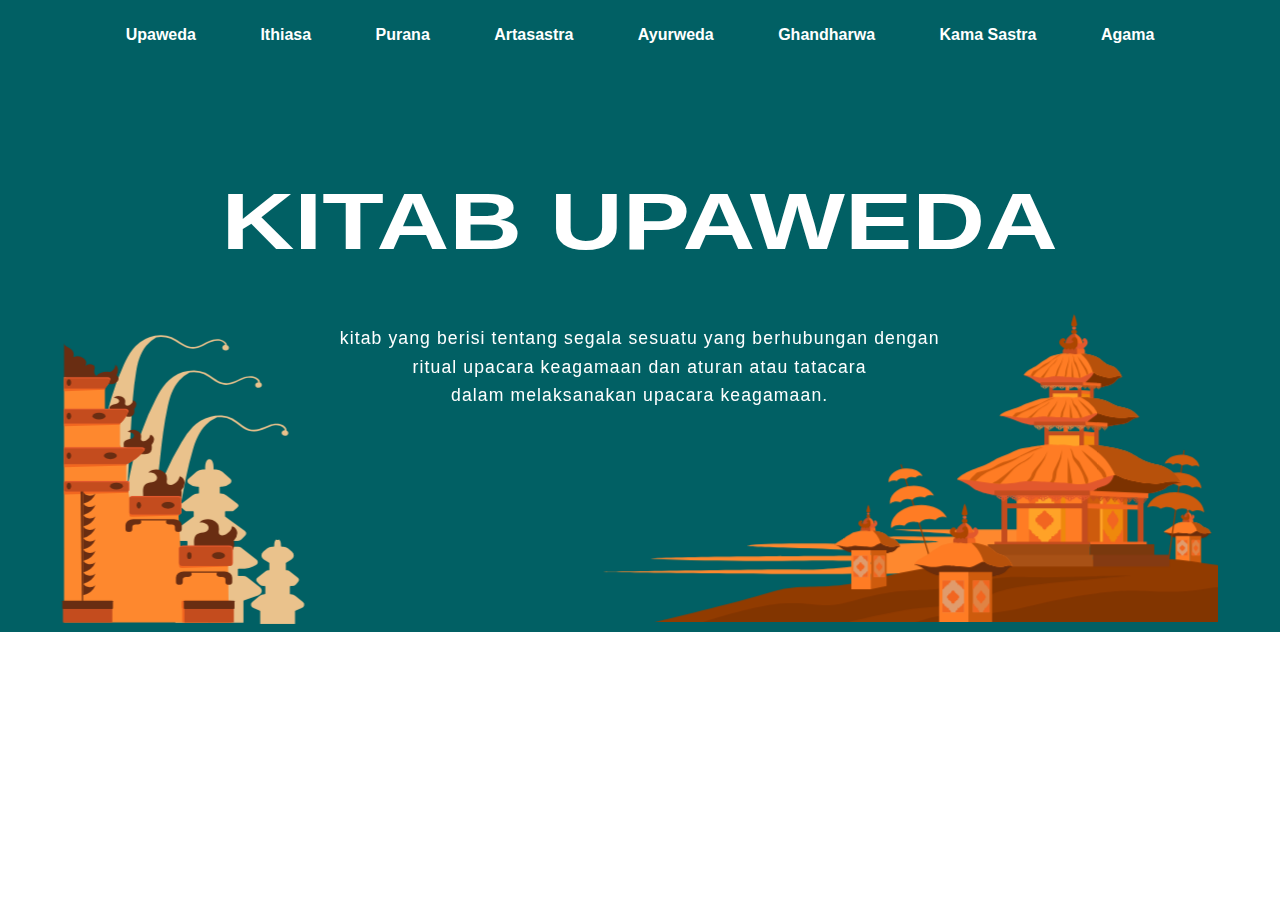
==== agama.html @ d9d5eea9 "Initial" ====
<!DOCTYPE html>
<html lang="en">
    <head>
        <meta charset="UTF-8">
        <meta name="viewport" content="width=device-width, initial-scale=1.0">
        <title>Main</title>
        <link rel="stylesheet" href="style/main.css">
        <style>
            .herotext{
                margin-bottom: 52px;
            }
        </style>
    </head>
    <body>
        <header>
            <nav class="navigation">
                <ul>
                    <strong>
                        <li>
                            <a href="">upaweda</a>
                        </li>
                        <li>
                            <a href="ithiasa.html">ithiasa</a>
                        </li>
                        <li>
                            <a href="purana.html">purana</a>
                        </li>
                        <li>
                            <a href="arthasastra.html">artasastra</a>
                        </li>
                        <li>
                            <a href="ayurweda.html">ayurweda</a>
                        </li>
                        <li>
                            <a href="ghandharwa.html">ghandharwa</a>
                        </li>
                        <li>
                            <a href="kamasastra.html">kama sastra</a>
                        </li>
                        <li>
                            <a href="agama.html">agama</a>
                        </li>
                    </strong>
                </ul>
            </nav>
        </header>
        <section class="container">
            <div class="banner">
                <h1 class="herotext">
                    <span>kitab upaweda</span>
                </h1>
                <div class="herocontainer">
                    <svg class="heropura" xmlns="http://www.w3.org/2000/svg" xmlns:xlink="http://www.w3.org/1999/xlink" viewBox="0 0 750 500"><defs><style>.cls-1{fill:none;}.cls-2{clip-path:url(#clip-path);}.cls-3{fill:#fff;}.cls-4{fill:#512109;}.cls-5{fill:#682d0c;}.cls-6{fill:#8e3900;}.cls-7{fill:#ad4600;}.cls-8{fill:#6b2d0b;}.cls-9{fill:#ff7c24;}.cls-10{fill:#b7510b;}.cls-11{fill:#ce5b0d;}.cls-12{fill:#e09b6c;}.cls-13{fill:#e08344;}.cls-14{fill:#913b00;}.cls-15{fill:#823500;}.cls-16{fill:#7c3200;}.cls-17{fill:#ef880c;}.cls-18{fill:#ffa227;}.cls-19{fill:#c66524;}.cls-20{fill:#7a390e;}.cls-21{fill:#9e4a12;}.cls-22{fill:#843a12;}.cls-23{fill:#a85116;}</style><clipPath id="clip-path"><rect class="cls-1" x="125" y="-125" width="500" height="750" transform="translate(625 -125) rotate(90)"/></clipPath></defs><g id="OBJECTS"><g class="cls-2"><path class="cls-3" d="M439.69,366.77c28.66,3.42-9.37,4-33.92,3.73C377.86,370.22,345,368.91,361,373s72.56,3.52,49.78,5.79-57.49,3-81.89,2.64S220.52,379.24,194,382.87s73.42,3.43,133.71,9.28-21.71,7.37-45.21,7.61-188.65.82-208.65,4.06c60,3.74,133.15,3.64,182.65,2.91s97.89,1.39,80.29,5.37-70.29,9.71-83.79,8.3-240.33,3.47-240.33,3.47,158.33,3.45,267.33,3,299-3,299-3l-29.57-64.44H364C369.9,361,428,365.38,439.69,366.77Z"/><path class="cls-4" d="M713.92,333s4.79,2.23,5,8.78a43.26,43.26,0,0,1-5.11,0Z"/><path class="cls-5" d="M708.69,341.79a9.93,9.93,0,0,1,5.23-8.78,25.74,25.74,0,0,1,1.8,8.78Z"/><path class="cls-6" d="M719.24,347.26l-.1-2.94s2.24-1.69,2.45-3.89-1.29-4.16-2.45-3.23,0,2.63.44,2.2c-.2.89-2.92,2.72-5.27,0v7.25Z"/><path class="cls-7" d="M715,336.58c-1.28-1-2.18.06-2.46,1.12s.84,1.59,1.12.69a2.38,2.38,0,0,1-1.5,2.25v3.71a9.48,9.48,0,0,0,2.59-.35C716.21,343.44,716.24,337.58,715,336.58Z"/><path class="cls-7" d="M708.35,346.23v-1.91s-2.78-1.69-3-3.89,1.6-4.16,3-3.23-.05,2.63-.55,2.2c.25.89,3.61,2.72,6.51,0v7.25Z"/><path class="cls-7" d="M715.43,332.2a1.62,1.62,0,1,1-1.62-1.62A1.62,1.62,0,0,1,715.43,332.2Z"/><path class="cls-6" d="M715,329.49a1.2,1.2,0,1,1-1.2-1.2A1.19,1.19,0,0,1,715,329.49Z"/><path class="cls-7" d="M715.46,326.79a1.65,1.65,0,0,1-3.3,0,43.21,43.21,0,0,1,1.65-7.21C714.31,319.58,715.46,325.87,715.46,326.79Z"/><path class="cls-5" d="M707.34,348.25s-.24-2.81.34-3.4a1,1,0,0,1,1.66.37c.81-1.12,2-.78,2.21.28,1-1.65,2-.93,2.12.1.47-1.88,1.87-1.22,2-.29a34.44,34.44,0,0,1,0,3.59Z"/><path class="cls-4" d="M720,348.46s.23-2.79-.27-3.61-1.19-.32-1.1.59c-.27-1.08-1.43-1.47-1.52.07-.09-1.26-1.65-1.49-1.65-.06s.16,3.45.16,3.45Z"/><path class="cls-8" d="M697.84,371.67a41.21,41.21,0,0,1-4-2c-1.91-1.08-4.81-4.87-8.93-5.89,4.65-2.64,22.31-6.62,26.84-7.41s16.58,0,17.55.49,12,8.2,12,8.2a5.78,5.78,0,0,0-2.95,2.16,7.39,7.39,0,0,1-4.36,3.9c-2.46.8-5.45,1.88-5.45,1.88Z"/><path class="cls-8" d="M729.27,356.9a20.63,20.63,0,0,0-3.53-.46c0,3-1,5.38-3.17,8.12-2,2.46-5.71,3.58-7.59,6L728.52,373s3-1.08,5.45-1.88a7.39,7.39,0,0,0,4.36-3.9,5.78,5.78,0,0,1,2.95-2.16S730.24,357.35,729.27,356.9Z"/><path class="cls-9" d="M706.28,348.25s-4.1,1-5.41,1.62-2.22,1.86-4.1,3-2.46,2.2-4.34,3.83-6.48,3.95-7.55,7.09c5,0,8.28,2.44,12.38,1.86s3.61-1.39,7-1a64.89,64.89,0,0,0,6.72.58c3.52.11,4.92,1.86,8.44-.47s5.08-3.83,6.31-2.32,7.95,4.18,10.74,2.9a5.82,5.82,0,0,1,4.84-.23s-2-6.47-5.91-8-4.26-2.81-6.8-5.25-8.52-3.6-8.52-3.6-3.39-.35-4.59.19-1.92-.22-3.12-.3a6.26,6.26,0,0,0-2,0C709.67,348.25,707.75,347.63,706.28,348.25Z"/><path class="cls-10" d="M735.37,357.1c-3.93-1.53-4.26-2.81-6.8-5.25s-8.52-3.6-8.52-3.6-1.15-.12-2.35-.11a26,26,0,0,1,3.22,4.29,34.22,34.22,0,0,1,3.69,9.39,1.41,1.41,0,0,1,1.09.61c1.23,1.51,7.95,4.18,10.74,2.9a5.82,5.82,0,0,1,4.84-.23S739.31,358.63,735.37,357.1Z"/><rect class="cls-11" x="716.16" y="369.34" width="13.37" height="42.77" transform="translate(1445.68 781.44) rotate(180)"/><rect class="cls-9" x="699.18" y="369.34" width="16.98" height="42.77"/><rect class="cls-12" x="701.07" y="375.47" width="12.36" height="23.31"/><path class="cls-4" d="M713.44,392.15a2,2,0,0,0-1.31,2h-.66v.62h-.62v.75H709.8v1.23s-1.27.16-1.21,1.93h4.85Z"/><path class="cls-4" d="M709.79,386.21v-.89H709v-.55h-.44v-.44h-.48a1.45,1.45,0,0,0-.94-1.46,1.46,1.46,0,0,0-.95,1.46h-.48v.44h-.44v.55h-.76v.89s-.92.11-.88,1.39.88,1.4.88,1.4v.89h.76v.54h.44v.45h.48a1.46,1.46,0,0,0,.95,1.45,1.44,1.44,0,0,0,.94-1.45h.48v-.45H709v-.54h.77V389s.91-.12.87-1.4S709.79,386.21,709.79,386.21Z"/><path class="cls-4" d="M701.07,392.15a2,2,0,0,1,1.32,2H703v.62h.62v.75h1.05v1.23s1.27.16,1.22,1.93h-4.86Z"/><path class="cls-4" d="M713.44,382a2,2,0,0,1-1.31-2h-.66v-.62h-.62v-.75H709.8V377.4s-1.27-.16-1.21-1.93h4.85Z"/><path class="cls-4" d="M701.07,382a2,2,0,0,0,1.32-2H703v-.62h.62v-.75h1.05V377.4s1.27-.16,1.22-1.93h-4.86Z"/><rect class="cls-13" x="718.51" y="375.47" width="9.55" height="23.31"/><path class="cls-4" d="M728.05,392.15c-.23.1-.95.52-1,2h-.51v.62h-.47v.75h-.82v1.23s-1,.16-.93,1.93h3.74Z"/><path class="cls-4" d="M725.23,386.21v-.89h-.58v-.55h-.35v-.44h-.36c-.05-1.09-.57-1.39-.74-1.46s-.68.37-.73,1.46h-.37v.44h-.34v.55h-.59v.89s-.7.11-.68,1.39.68,1.4.68,1.4v.89h.59v.54h.34v.45h.37c0,1.08.56,1.38.73,1.45s.69-.37.74-1.45h.36v-.45h.35v-.54h.58V389s.71-.12.68-1.4S725.23,386.21,725.23,386.21Z"/><path class="cls-4" d="M718.51,392.15c.23.1,1,.52,1,2H720v.62h.47v.75h.82v1.23s1,.16.93,1.93h-3.74Z"/><path class="cls-4" d="M728.05,382c-.23-.1-.95-.52-1-2h-.51v-.62h-.47v-.75h-.82V377.4s-1-.16-.93-1.93h3.74Z"/><path class="cls-4" d="M718.51,382c.23-.1,1-.52,1-2H720v-.62h.47v-.75h.82V377.4s1-.16.93-1.93h-3.74Z"/><path class="cls-14" d="M690.91,404.74a.74.74,0,0,1-.65-.81l18.2-164.12a.74.74,0,0,1,.81-.65.73.73,0,0,1,.64.81l-18.2,164.12A.73.73,0,0,1,690.91,404.74Z"/><path class="cls-11" d="M702.15,303.34c-17.65-2-33.48,8.19-36.89,23.06,0,0,7.46-6,16.15,1.79,9.58-7.75,18.25,2,18.25,2s8.72-6.87,19.46,2.15c6.2-4,11.49-1.9,14,1.55C733,318.66,719.81,305.29,702.15,303.34Z"/><path class="cls-11" d="M705.48,273.31c-13.94-1.55-26.44,6.47-29.14,18.22,0,0,5.9-4.72,12.76,1.41,7.56-6.12,14.41,1.6,14.41,1.6s6.89-5.42,15.38,1.7c4.89-3.13,9.07-1.5,11,1.23C729.87,285.41,719.43,274.85,705.48,273.31Z"/><path class="cls-11" d="M708.49,246.17c-10.74-1.19-20.36,5-22.44,14,0,0,4.54-3.62,9.82,1.09,5.83-4.71,11.11,1.23,11.11,1.23s5.3-4.17,11.83,1.32c3.77-2.41,7-1.16,8.5.94C727.27,255.5,719.23,247.36,708.49,246.17Z"/><path class="cls-14" d="M779,415.68c-49,.32-73.88-17.9-112.44-8.95s-71.44-9-111.5,0S482,408.83,461,409.91s-59.41,5.17-120.91,24.67-85.47,4.5-122.23,19.5-175.3,57-175.3,57H779Z"/><path class="cls-15" d="M106.69,512.8S189.35,475,231.35,471.69s43.61,11.31,90.14-6S392.69,453,414,450s64.18-20.51,103.76-18.42,96.22-2.48,128.56-1.86C548,441,503.46,443.91,480.62,457.61s-53.38,17.62-82.66,20.5S282.69,505,252,524.33,106.69,512.8,106.69,512.8Z"/><path class="cls-15" d="M398.9,496.47c-8.87,3.62-23.68,8.81-41,14.61H779V447.57c-13.75-1.38-27.83-1.83-42.93,1.55C696,458.07,663,451.22,642,452.3S582.62,457.47,521.13,477,435.66,481.47,398.9,496.47Z"/><path class="cls-14" d="M411.34,422.62a.73.73,0,0,1-.89-.53l-38.7-160.53a.73.73,0,1,1,1.41-.35l38.71,160.53A.72.72,0,0,1,411.34,422.62Z"/><path class="cls-9" d="M387.42,323.44c-17.27,4.17-28.7,19.1-26.85,34.24,0,0,5-8.14,15.8-3.8,6.37-10.55,17.85-4.31,17.85-4.31s5.86-9.42,19-4.59c4.47-5.83,10.15-5.7,13.66-3.3C421.67,327.36,404.69,319.28,387.42,323.44Z"/><path class="cls-9" d="M380.34,294.07c-13.64,3.29-22.67,15.08-21.21,27.05,0,0,3.94-6.44,12.48-3,5-8.33,14.1-3.4,14.1-3.4s4.63-7.44,15-3.63c3.54-4.6,8-4.5,10.8-2.6C407.39,297.16,394,290.78,380.34,294.07Z"/><path class="cls-9" d="M373.94,267.54c-10.51,2.53-17.46,11.61-16.33,20.82,0,0,3-4.95,9.6-2.31,3.88-6.42,10.86-2.62,10.86-2.62s3.57-5.73,11.58-2.8c2.73-3.54,6.18-3.46,8.31-2C394.77,269.92,384.44,265,373.94,267.54Z"/><path class="cls-4" d="M578.5,61.63s9.93,4.64,10.39,18.23a90.84,90.84,0,0,1-10.61,0Z"/><path class="cls-5" d="M567.65,79.86A20.61,20.61,0,0,1,578.5,61.63a53.49,53.49,0,0,1,3.75,18.23Z"/><path class="cls-6" d="M589.55,91.22l-.21-6.11s4.65-3.5,5.08-8.07-2.69-8.64-5.08-6.7.07,5.44.91,4.57c-.42,1.84-6.07,5.63-10.94-.1v15Z"/><path class="cls-7" d="M580.67,69.05c-2.66-2.07-4.54.13-5.12,2.33s1.75,3.3,2.33,1.42a5,5,0,0,1-3.11,4.67v7.7a21,21,0,0,0,5.38-.71C583.26,83.29,583.32,71.12,580.67,69.05Z"/><path class="cls-7" d="M566.93,89.09v-4s-5.75-3.5-6.27-8.07,3.31-8.64,6.27-6.7-.08,5.44-1.13,4.57c.52,1.84,7.5,5.63,13.51-.1v15Z"/><path class="cls-7" d="M581.64,60a3.36,3.36,0,1,1-3.36-3.36A3.36,3.36,0,0,1,581.64,60Z"/><circle class="cls-6" cx="578.28" cy="54.32" r="2.48"/><path class="cls-7" d="M581.71,48.72a3.43,3.43,0,0,1-6.86,0c0-1.9,3-15,3.43-15C579.31,33.76,581.71,46.82,581.71,48.72Z"/><path class="cls-5" d="M564.84,93.27s-.5-5.83.72-7.06c1.68-1.69,3.17.06,3.43.77,1.68-2.33,4.14-1.62,4.6.59,2-3.44,4.14-1.95,4.4.19,1-3.88,3.88-2.53,4.14-.58a68.3,68.3,0,0,1,0,7.44Z"/><path class="cls-4" d="M591.09,93.72s.48-5.81-.55-7.51-2.47-.67-2.28,1.23c-.56-2.24-3-3.06-3.17.14-.18-2.62-3.41-3.09-3.41-.13s.33,7.17.33,7.17Z"/><path class="cls-6" d="M545.12,141.88a85.1,85.1,0,0,1-8.35-4c-4-2.26-10-10.13-18.54-12.24,9.63-5.48,46.29-13.74,55.7-15.39s34.42.11,36.43,1,24.92,17,24.92,17-4.29,1.32-6.11,4.47-3.93,6.46-9,8.11-11.32,3.9-11.32,3.9Z"/><path class="cls-16" d="M610.36,111.23a42,42,0,0,0-7.32-1c0,6.29-.28,12.48-4.7,18.16-4.18,5.1-7.8,10.21-11.7,15.32l22.17,1s6.2-2.25,11.32-3.9,7.21-5,9-8.11,6.11-4.47,6.11-4.47S612.37,112.15,610.36,111.23Z"/><path class="cls-9" d="M562.64,93.26s-8.51,2.17-11.23,3.38-4.6,3.86-8.51,6.27-5.1,4.59-9,8-13.44,8.21-15.65,14.72c10.38,0,17.18,5.07,25.69,3.86s7.49-2.89,14.46-2.17,6.64,1,14,1.21,10.21,3.86,17.53-1,10.55-8,13.1-4.82,16.5,8.68,22.29,6,10-.48,10-.48S631.2,114.82,623,111.64s-8.84-5.83-14.12-10.9-17.69-7.48-17.69-7.48-7-.72-9.53.4-4-.46-6.46-.63a14.17,14.17,0,0,0-4.2,0C569.67,93.26,565.7,92,562.64,93.26Z"/><path class="cls-11" d="M547.8,106.24c-2,1.53-4.19,2.29-6.13,4s-3.33,3.86-5.14,5.43a16.49,16.49,0,0,1-4.82,2.75,4.36,4.36,0,0,0-1.77,1.06,7.43,7.43,0,0,0-1.06,1.79c-.4.83-1.68,3.06-2.59,5.34,1,.23,2.06.48,3.05.75a39.21,39.21,0,0,1,5.49-8.08c5.11-5.53,11.29-8.53,16-14.85a27,27,0,0,1,2.65-2.4,73.81,73.81,0,0,1,9.62-7.83C558.88,94.3,551.59,103.32,547.8,106.24Z"/><path class="cls-11" d="M558.6,99.77c-2.05,5.72-6.13,8.79-9.3,13.11-2,2.77-3.71,6.1-5.59,9.12a53.13,53.13,0,0,1-3.71,5.27c-.53.65-1.3,1.31-1.9,2.13a21.8,21.8,0,0,0,3.8.22q3.09-6.57,6.17-13.14a14,14,0,0,1,2.12-3.56c.69-.73,1.58-2.25,2.3-2.91a21.16,21.16,0,0,0,4.3-5.58A17.62,17.62,0,0,0,558.6,99.77Z"/><path class="cls-11" d="M594.38,119.58a28.56,28.56,0,0,0-2.71-6.51q-4.41-8.34-9.35-15.95c2.81,8.11,6.79,15.11,9.85,23,.25.64.9,3.3,1.46,4.85.46-.31.88-.6,1.3-.87A22.44,22.44,0,0,0,594.38,119.58Z"/><path class="cls-11" d="M585.63,129.47c.63-2.39-.66-6.64-1.22-8.81q-1.26-4.91-2.53-9.79a19.94,19.94,0,0,0-.83-2.68c-.53-1.2-1.29-2.13-1.8-3.36-1.4-3.34-1-6.72-2.67-9.75a44.62,44.62,0,0,1,1.23,7.78,29.15,29.15,0,0,0,.48,3.41,32.89,32.89,0,0,0,1.62,4.76A70.17,70.17,0,0,1,584,127.29a22.85,22.85,0,0,0,.45,2.57,9.43,9.43,0,0,0,1.18-.27C585.61,129.54,585.62,129.51,585.63,129.47Z"/><path class="cls-11" d="M577.38,124.85q-.24-3.1-.5-6.2c-.39-4.73-.81-9.46-1.34-14.16,0,8.1-.18,16.22-.1,24.32.81.13,1.57.28,2.3.44A35.94,35.94,0,0,0,577.38,124.85Z"/><path class="cls-11" d="M571.18,106.1c-.77,3.22-1.55,6.44-2.32,9.66a34.3,34.3,0,0,0-.86,4.45c-.18,1.68-.11,3.42-.37,5.07a16.35,16.35,0,0,1-.83,2.93c.56,0,1.18.09,1.9.13,1.2-3.37.83-8.46,1.46-12,.24-1.33.54-2.63.8-4a87.26,87.26,0,0,0,1.65-15.75C572,100.7,571.92,103.06,571.18,106.1Z"/><path class="cls-11" d="M560.31,116.58c.41-1.22.88-2.4,1.32-3.6a79.53,79.53,0,0,0,3.76-14.85c-1,3.42-1.55,6-2.68,8.76l-3.6,8.67a29.94,29.94,0,0,0-1.45,4.06c-.4,1.58-.56,3.31-1,4.84a13.81,13.81,0,0,1-1.25,2.65c.63,0,1.34,0,2.18.1C558.92,124.25,559.28,119.59,560.31,116.58Z"/><path class="cls-10" d="M623,111.64c-8.16-3.18-8.84-5.83-14.12-10.9s-17.69-7.48-17.69-7.48-2.38-.24-4.86-.23A55.36,55.36,0,0,1,593,102c3.74,6.06,6.29,13.8,7.66,19.49A3,3,0,0,1,603,122.7c2.55,3.13,16.5,8.68,22.29,6s10-.48,10-.48S631.2,114.82,623,111.64Z"/><rect class="cls-4" x="568.09" y="138.76" width="4.39" height="27.73"/><polygon class="cls-17" points="584.92 165.06 601.23 166.58 601.23 150.14 584.92 148.62 584.92 165.06"/><polygon class="cls-4" points="584.92 153.38 601.23 154.9 601.23 150.14 584.92 148.62 584.92 153.38"/><rect class="cls-18" x="549.66" y="148.62" width="35.26" height="16.44"/><rect class="cls-5" x="549.66" y="148.62" width="35.26" height="4.76"/><rect class="cls-5" x="548.54" y="138.76" width="4.39" height="27.73"/><rect class="cls-5" x="582.72" y="138.76" width="4.39" height="27.73"/><rect class="cls-5" x="597.26" y="138.76" width="4.39" height="27.73"/><polygon class="cls-4" points="588.67 141.14 610.25 142.66 610.25 137.9 588.67 136.38 588.67 141.14"/><rect class="cls-5" x="538.5" y="136.38" width="50.18" height="4.76"/><path class="cls-13" d="M548.53,141.14h-10s-.21,2.39,1.5,2.36c.29,1.43,1.94,1.17,1.94,1.17a1.58,1.58,0,1,0,3.16,0s1.64.26,1.93-1.17C548.74,143.53,548.53,141.14,548.53,141.14Zm-9.16,1c.12-.45,2-.39,2-.37C539.62,142.77,539.25,142.57,539.37,142.12Zm1.54,1.4c-.24-.61,1.37-1.13,1.37-1.13C541.88,143.81,541.16,144.14,540.91,143.52Zm2.61,2a.58.58,0,0,1-.58-.58c0-.32.58-2.83.58-2.83s.57,2.51.57,2.83A.57.57,0,0,1,543.52,145.52Zm2.6-2c-.24.62-1,.29-1.37-1.13C544.75,142.39,546.36,142.91,546.12,143.52Zm-.42-1.77s1.84-.08,2,.37S547.41,142.77,545.7,141.75Z"/><path class="cls-13" d="M558.58,141.14h-10s-.21,2.39,1.5,2.36c.29,1.43,1.93,1.17,1.93,1.17a1.58,1.58,0,1,0,3.16,0s1.65.26,1.94-1.17C558.79,143.53,558.58,141.14,558.58,141.14Zm-9.17,1c.12-.45,2-.39,2-.37C549.67,142.77,549.29,142.57,549.41,142.12Zm1.55,1.4c-.24-.61,1.37-1.13,1.37-1.13C551.92,143.81,551.2,144.14,551,143.52Zm2.6,2a.57.57,0,0,1-.57-.58c0-.32.57-2.83.57-2.83s.58,2.51.58,2.83A.58.58,0,0,1,553.56,145.52Zm2.6-2c-.24.62-1,.29-1.37-1.13C554.79,142.39,556.4,142.91,556.16,143.52Zm-.41-1.77s1.84-.08,2,.37S557.45,142.77,555.75,141.75Z"/><path class="cls-13" d="M568.62,141.14h-10s-.21,2.39,1.5,2.36c.29,1.43,1.94,1.17,1.94,1.17a1.58,1.58,0,1,0,3.16,0s1.64.26,1.93-1.17C568.83,143.53,568.62,141.14,568.62,141.14Zm-9.16,1c.12-.45,2-.39,2-.37C559.71,142.77,559.34,142.57,559.46,142.12Zm1.54,1.4c-.24-.61,1.37-1.13,1.37-1.13C562,143.81,561.24,144.14,561,143.52Zm2.61,2a.58.58,0,0,1-.58-.58c0-.32.58-2.83.58-2.83s.57,2.51.57,2.83A.58.58,0,0,1,563.61,145.52Zm2.6-2c-.25.62-1,.29-1.37-1.13C564.84,142.39,566.45,142.91,566.21,143.52Zm-.42-1.77s1.84-.08,2,.37S567.5,142.77,565.79,141.75Z"/><path class="cls-13" d="M578.66,141.14h-10s-.21,2.39,1.5,2.36c.29,1.43,1.93,1.17,1.93,1.17a1.58,1.58,0,1,0,3.16,0s1.64.26,1.93-1.17C578.87,143.53,578.66,141.14,578.66,141.14Zm-9.16,1c.12-.45,2-.39,2-.37C569.76,142.77,569.38,142.57,569.5,142.12Zm1.55,1.4c-.25-.61,1.37-1.13,1.37-1.13C572,143.81,571.29,144.14,571.05,143.52Zm2.6,2a.58.58,0,0,1-.58-.58c0-.32.58-2.83.58-2.83s.58,2.51.58,2.83A.58.58,0,0,1,573.65,145.52Zm2.6-2c-.24.62-1,.29-1.37-1.13C574.88,142.39,576.49,142.91,576.25,143.52Zm-.41-1.77s1.83-.08,2,.37S577.54,142.77,575.84,141.75Z"/><path class="cls-13" d="M588.71,141.14h-10s-.21,2.39,1.5,2.36c.29,1.43,1.93,1.17,1.93,1.17a1.58,1.58,0,1,0,3.16,0s1.65.26,1.94-1.17C588.92,143.53,588.71,141.14,588.71,141.14Zm-9.16,1c.12-.45,2-.39,2-.37C579.8,142.77,579.43,142.57,579.55,142.12Zm1.54,1.4c-.24-.61,1.37-1.13,1.37-1.13C582.06,143.81,581.33,144.14,581.09,143.52Zm2.6,2a.58.58,0,0,1-.57-.58c0-.32.57-2.83.57-2.83s.58,2.51.58,2.83A.58.58,0,0,1,583.69,145.52Zm2.61-2c-.25.62-1,.29-1.38-1.13C584.92,142.39,586.54,142.91,586.3,143.52Zm-.42-1.77s1.84-.08,2,.37S587.59,142.77,585.88,141.75Z"/><path class="cls-19" d="M594.1,141.3l-2.69-.16-2.69-.16s-.11,2.39.8,2.41c.16,1.43,1,1.23,1,1.23,0,1.65.85,1.67.85,1.67s.81.08.85-1.57c0,0,.88.31,1-1.11C594.21,143.7,594.1,141.3,594.1,141.3Zm-4.92.68c.07-.44,1.08-.32,1.06-.3C589.32,142.65,589.12,142.43,589.18,142Zm.83,1.46c-.13-.62.74-1.09.74-1.09C590.53,143.75,590.14,144.06,590,143.44Zm1.4,2.08c-.17,0-.31-.28-.31-.6s.31-2.81.31-2.81.31,2.53.31,2.85S591.58,145.53,591.41,145.52Zm1.39-1.92c-.13.61-.51.26-.73-1.17C592.07,142.43,592.93,143,592.8,143.6Zm-.22-1.78s1,0,1,.43S593.49,142.9,592.58,141.82Z"/><path class="cls-19" d="M599.48,141.62l-2.69-.16-2.69-.16s-.11,2.39.81,2.41c.15,1.43,1,1.23,1,1.23,0,1.65.84,1.67.84,1.67s.81.08.85-1.57c0,0,.88.31,1-1.11C599.59,144,599.48,141.62,599.48,141.62Zm-4.91.68c.06-.44,1.07-.32,1-.3C594.71,143,594.5,142.75,594.57,142.3Zm.83,1.46c-.13-.63.73-1.09.73-1.09C595.91,144.07,595.53,144.38,595.4,143.76Zm1.39,2.08c-.17,0-.31-.28-.31-.6s.31-2.81.31-2.81.31,2.53.31,2.85S597,145.85,596.79,145.84Zm1.4-1.92c-.13.61-.52.26-.74-1.17C597.45,142.75,598.32,143.31,598.19,143.92Zm-.23-1.78s1,0,1,.43S598.88,143.21,598,142.14Z"/><path class="cls-19" d="M604.86,141.94l-2.68-.16-2.69-.16s-.11,2.39.8,2.41c.16,1.43,1,1.23,1,1.23,0,1.65.85,1.66.85,1.66s.81.08.84-1.56c0,0,.89.31,1-1.11C605,144.34,604.86,141.94,604.86,141.94Zm-4.91.68c.07-.44,1.08-.32,1-.3C600.09,143.29,599.89,143.07,600,142.62Zm.83,1.46c-.13-.63.74-1.09.74-1.09C601.3,144.39,600.91,144.7,600.78,144.08Zm1.4,2.08c-.17,0-.31-.28-.31-.6s.31-2.81.31-2.81.31,2.53.31,2.85S602.35,146.17,602.18,146.16Zm1.39-1.92c-.13.61-.52.25-.73-1.18C602.84,143.06,603.7,143.63,603.57,144.24Zm-.22-1.78s1,0,1,.43S604.26,143.53,603.35,142.46Z"/><path class="cls-19" d="M610.25,142.26l-2.69-.16-2.69-.16s-.11,2.39.81,2.41c.15,1.43,1,1.22,1,1.22,0,1.66.85,1.67.85,1.67s.81.08.85-1.57c0,0,.88.32,1-1.1C610.36,144.66,610.25,142.26,610.25,142.26Zm-4.91.68c.06-.44,1.07-.32,1-.3C605.47,143.6,605.27,143.39,605.34,142.94Zm.82,1.45c-.12-.62.74-1.08.74-1.08C606.68,144.71,606.29,145,606.16,144.39Zm1.4,2.09c-.17,0-.31-.28-.31-.6s.31-2.81.31-2.81.31,2.53.31,2.85S607.73,146.49,607.56,146.48Zm1.39-1.92c-.12.61-.51.25-.73-1.18C608.22,143.38,609.08,144,609,144.56Zm-.22-1.78s1,0,1,.42S609.65,143.85,608.73,142.78Z"/><path class="cls-6" d="M527.62,201.06s-6.22-1.56-11.85-3.5-14.18-8.73-26.28-10.55c13.66-4.73,65.64-11.85,79-13.27s48.82.09,51.67.89,35.34,14.67,35.34,14.67-6.08,1.14-8.67,3.86-5.57,5.57-12.82,7-16.06,3.37-16.06,3.37Z"/><path class="cls-16" d="M620.14,174.63a79.36,79.36,0,0,0-9-.77c-1,4.9-3.53,9.64-6.53,12a62.57,62.57,0,0,0-14.71,16.84l28.08.77s8.81-1.94,16.06-3.37,10.23-4.27,12.82-7,8.67-3.86,8.67-3.86S623,175.42,620.14,174.63Z"/><path class="cls-9" d="M552.46,159.13S540.39,161,536.53,162s-6.51,3.33-12.06,5.41-7.24,4-12.79,6.87S492.62,181.4,489.49,187c14.71,0,24.36,4.37,36.43,3.33s10.61-2.49,20.51-1.87,9.41.83,19.78,1,14.48,3.33,24.85-.83,15-6.87,18.58-4.16,23.41,7.49,31.61,5.2a27.31,27.31,0,0,1,14.23-.42s-5.79-11.58-17.37-14.32-12.54-5-20-9.4-25.1-6.45-25.1-6.45-10-.62-13.51.35-5.63-.4-9.17-.55a33.35,33.35,0,0,0-5.95,0C562.43,159.13,556.8,158,552.46,159.13Z"/><path class="cls-11" d="M534.15,171c-2.8,1.39-5.92,2.09-8.66,3.6-2.57,1.42-4.72,3.51-7.29,4.95a28.51,28.51,0,0,1-6.81,2.5,7.32,7.32,0,0,0-2.5,1,7.11,7.11,0,0,0-1.51,1.63c-.46.62-1.75,2.08-2.91,3.73,1.53.24,3,.5,4.5.74a38.11,38.11,0,0,1,6.83-6.29c7.23-5,16-7.77,22.66-13.53a39.9,39.9,0,0,1,3.75-2.19A108.72,108.72,0,0,1,555.82,160C549.83,160.11,539.52,168.33,534.15,171Z"/><path class="cls-11" d="M546.88,169.34a13.47,13.47,0,0,0,2.56-4.24c-2.91,5.21-8.68,8-13.17,11.94-2.87,2.52-5.25,5.55-7.9,8.31a55.53,55.53,0,0,1-5.25,4.8l-.46.34c1.07,0,2.15-.05,3.26-.15l1.4-.13,7.23-9.89a12.85,12.85,0,0,1,3-3.24c1-.67,2.23-2.06,3.25-2.66A23.33,23.33,0,0,0,546.88,169.34Z"/><path class="cls-11" d="M600.08,183.14a22.54,22.54,0,0,0-3.85-5.93A193.47,193.47,0,0,0,583,162.68c4,7.39,9.6,13.76,13.93,20.95.2.33.58,1.23,1,2.22.93-.38,1.79-.73,2.59-1A13.8,13.8,0,0,0,600.08,183.14Z"/><path class="cls-11" d="M586,184.12l-3.57-8.91a12.81,12.81,0,0,0-1.19-2.44c-.74-1.1-1.81-2-2.54-3.06-2-3.05-1.4-6.13-3.77-8.89a27.43,27.43,0,0,1,1.73,7.09,18,18,0,0,0,.68,3.1,22.85,22.85,0,0,0,2.3,4.34,46.75,46.75,0,0,1,5.74,14.82c0,.07,0,.15,0,.22.79-.15,1.61-.35,2.47-.6A26.31,26.31,0,0,0,586,184.12Z"/><path class="cls-11" d="M576,187.94c-.23-1.88-.46-3.77-.7-5.65-.55-4.31-1.15-8.61-1.9-12.89,0,6.88-.22,13.79-.15,20.69,1.11.14,2.16.29,3.19.41C576.33,189.6,576.1,188.69,576,187.94Z"/><path class="cls-11" d="M569.26,162.27c-.84,3.67-1,5.82-2,8.59q-1.63,4.41-3.28,8.8a20.83,20.83,0,0,0-1.22,4.06c-.25,1.53-.15,3.11-.52,4.62a8.83,8.83,0,0,1-.37,1.06l2.57.07c.88-2.92.63-6.59,1.38-9.26.34-1.21.76-2.4,1.13-3.6A52.5,52.5,0,0,0,569.26,162.27Z"/><path class="cls-11" d="M546.43,188.47l2.38.16c1.28-2.61,1.83-5.94,3-8.22.59-1.11,1.25-2.19,1.87-3.28A52.23,52.23,0,0,0,559,163.6c-1.46,3.12-2.19,5.49-3.79,8s-3.39,5.27-5.08,7.9a21.65,21.65,0,0,0-2.06,3.7c-.56,1.44-.8,3-1.48,4.4a7.41,7.41,0,0,1-.52.87Z"/><path class="cls-10" d="M638.11,175c-11.58-2.74-12.54-5-20-9.4s-25.1-6.45-25.1-6.45-3.37-.21-6.89-.2a60.69,60.69,0,0,1,9.47,7.69,50.56,50.56,0,0,1,10.85,16.81,5.37,5.37,0,0,1,3.22,1.09c3.62,2.7,23.41,7.49,31.61,5.2a27.31,27.31,0,0,1,14.23-.42S649.69,177.72,638.11,175Z"/><rect class="cls-4" x="565.73" y="199.13" width="5.36" height="45.77"/><polygon class="cls-17" points="587.24 243.16 607.14 245.02 607.14 213.01 587.24 211.16 587.24 243.16"/><polygon class="cls-4" points="587.24 216.96 607.14 218.82 607.14 213.01 587.24 211.16 587.24 216.96"/><rect class="cls-18" x="544.22" y="211.16" width="43.02" height="32.01"/><rect class="cls-5" x="544.22" y="211.16" width="43.02" height="5.81"/><rect class="cls-5" x="542.85" y="199.13" width="5.36" height="45.77"/><rect class="cls-5" x="584.56" y="199.13" width="5.36" height="45.77"/><rect class="cls-5" x="602.3" y="199.13" width="5.36" height="45.77"/><polygon class="cls-4" points="591.82 202.03 618.15 203.89 618.15 198.08 591.82 196.23 591.82 202.03"/><rect class="cls-5" x="530.6" y="196.23" width="61.22" height="5.81"/><path class="cls-13" d="M542.84,202H530.61s-.26,2.92,1.83,2.89c.35,1.73,2.36,1.42,2.36,1.42a1.93,1.93,0,1,0,3.85,0s2,.31,2.36-1.42C543.1,205,542.84,202,542.84,202Zm-11.18,1.19c.15-.54,2.44-.47,2.39-.44C532,204,531.51,203.77,531.66,203.22Zm1.89,1.72c-.3-.75,1.67-1.38,1.67-1.38C534.72,205.28,533.84,205.69,533.55,204.94Zm3.17,2.44a.71.71,0,0,1-.7-.71c0-.39.7-3.45.7-3.45s.71,3.06.71,3.45A.71.71,0,0,1,536.72,207.38Zm3.18-2.44c-.3.75-1.18.34-1.67-1.38C538.23,203.56,540.19,204.19,539.9,204.94Zm-.51-2.16s2.24-.1,2.39.44S541.47,204,539.39,202.78Z"/><path class="cls-13" d="M555.1,202H542.86s-.25,2.92,1.83,2.89c.36,1.73,2.36,1.42,2.36,1.42a1.93,1.93,0,1,0,3.86,0s2,.31,2.36-1.42C555.35,205,555.1,202,555.1,202Zm-11.18,1.19c.15-.54,2.44-.47,2.39-.44C544.23,204,543.77,203.77,543.92,203.22Zm1.88,1.72c-.29-.75,1.67-1.38,1.67-1.38C547,205.28,546.1,205.69,545.8,204.94Zm3.18,2.44a.7.7,0,0,1-.7-.71c0-.39.7-3.45.7-3.45s.7,3.06.7,3.45A.7.7,0,0,1,549,207.38Zm3.17-2.44c-.29.75-1.17.34-1.67-1.38C550.48,203.56,552.45,204.19,552.15,204.94Zm-.5-2.16s2.24-.1,2.39.44S553.73,204,551.65,202.78Z"/><path class="cls-13" d="M567.35,202H555.12s-.26,2.92,1.83,2.89c.35,1.73,2.36,1.42,2.36,1.42a1.93,1.93,0,1,0,3.85,0s2,.31,2.36-1.42C567.61,205,567.35,202,567.35,202Zm-11.18,1.19c.15-.54,2.44-.47,2.39-.44C556.48,204,556,203.77,556.17,203.22Zm1.89,1.72c-.3-.75,1.67-1.38,1.67-1.38C559.24,205.28,558.35,205.69,558.06,204.94Zm3.18,2.44a.71.71,0,0,1-.71-.71c0-.39.71-3.45.71-3.45s.7,3.06.7,3.45A.71.71,0,0,1,561.24,207.38Zm3.17-2.44c-.3.75-1.18.34-1.67-1.38C562.74,203.56,564.7,204.19,564.41,204.94Zm-.51-2.16s2.25-.1,2.39.44S566,204,563.9,202.78Z"/><path class="cls-13" d="M579.61,202H567.37s-.25,2.92,1.83,2.89c.36,1.73,2.36,1.42,2.36,1.42a1.93,1.93,0,1,0,3.86,0s2,.31,2.36-1.42C579.86,205,579.61,202,579.61,202Zm-11.18,1.19c.15-.54,2.44-.47,2.39-.44C568.74,204,568.28,203.77,568.43,203.22Zm1.88,1.72c-.29-.75,1.68-1.38,1.68-1.38C571.49,205.28,570.61,205.69,570.31,204.94Zm3.18,2.44a.7.7,0,0,1-.7-.71c0-.39.7-3.45.7-3.45s.7,3.06.7,3.45A.7.7,0,0,1,573.49,207.38Zm3.17-2.44c-.29.75-1.17.34-1.67-1.38C575,203.56,577,204.19,576.66,204.94Zm-.5-2.16s2.24-.1,2.39.44S578.24,204,576.16,202.78Z"/><path class="cls-13" d="M591.86,202H579.63s-.26,2.92,1.83,2.89c.35,1.73,2.36,1.42,2.36,1.42a1.93,1.93,0,1,0,3.85,0s2,.31,2.36-1.42C592.12,205,591.86,202,591.86,202Zm-11.18,1.19c.15-.54,2.45-.47,2.39-.44C581,204,580.54,203.77,580.68,203.22Zm1.89,1.72c-.3-.75,1.67-1.38,1.67-1.38C583.75,205.28,582.86,205.69,582.57,204.94Zm3.18,2.44a.71.71,0,0,1-.71-.71c0-.39.71-3.45.71-3.45s.7,3.06.7,3.45A.71.71,0,0,1,585.75,207.38Zm3.17-2.44c-.3.75-1.18.34-1.67-1.38C587.25,203.56,589.22,204.19,588.92,204.94Zm-.51-2.16s2.25-.1,2.39.44S590.49,204,588.41,202.78Z"/><path class="cls-19" d="M598.44,202.23l-3.28-.2-3.28-.19s-.14,2.91,1,2.94c.19,1.75,1.27,1.5,1.27,1.5,0,2,1,2,1,2s1,.1,1-1.91c0,0,1.08.38,1.27-1.35C598.58,205.16,598.44,202.23,598.44,202.23Zm-6,.83c.07-.54,1.3-.39,1.28-.37C592.61,203.87,592.37,203.61,592.45,203.06Zm1,1.78c-.16-.76.89-1.33.89-1.33C594.09,205.22,593.61,205.6,593.46,204.84Zm1.7,2.54c-.21,0-.38-.34-.38-.73s.38-3.43.38-3.43.38,3.09.38,3.48S595.37,207.39,595.16,207.38Zm1.7-2.34c-.16.74-.63.31-.9-1.44C596,203.6,597,204.3,596.86,205Zm-.27-2.18s1.2,0,1.28.52S597.7,204.17,596.59,202.86Z"/><path class="cls-19" d="M605,202.62l-3.28-.2-3.28-.19s-.14,2.91,1,2.94c.19,1.75,1.26,1.49,1.26,1.49,0,2,1,2,1,2s1,.1,1-1.91c0,0,1.08.38,1.27-1.35C605.14,205.55,605,202.62,605,202.62Zm-6,.83c.07-.54,1.3-.4,1.28-.37C599.18,204.26,598.94,204,599,203.45Zm1,1.78c-.16-.76.89-1.33.89-1.33C600.66,205.61,600.18,206,600,205.23Zm1.7,2.54c-.21,0-.38-.34-.38-.73s.38-3.43.38-3.43.38,3.08.38,3.47S601.94,207.78,601.73,207.77Zm1.7-2.34c-.16.74-.63.31-.9-1.44C602.53,204,603.59,204.69,603.43,205.43Zm-.27-2.18s1.2,0,1.28.52S604.27,204.56,603.16,203.25Z"/><path class="cls-19" d="M611.58,203l-3.28-.19-3.28-.19s-.14,2.91,1,2.94c.19,1.75,1.26,1.49,1.26,1.49,0,2,1,2,1,2s1,.1,1-1.91c0,0,1.08.38,1.27-1.35C611.71,205.94,611.58,203,611.58,203Zm-6,.84c.08-.54,1.31-.4,1.29-.37C605.75,204.65,605.51,204.38,605.58,203.84Zm1,1.77c-.15-.76.9-1.32.9-1.32C607.23,206,606.75,206.37,606.59,205.61Zm1.71,2.55c-.21,0-.38-.34-.38-.73s.38-3.44.38-3.44.37,3.09.37,3.48S608.51,208.17,608.3,208.16Zm1.7-2.34c-.16.74-.63.31-.9-1.44C609.1,204.38,610.16,205.08,610,205.82Zm-.27-2.18s1.2,0,1.28.52S610.84,205,609.73,203.64Z"/><path class="cls-19" d="M618.15,203.39l-3.28-.19-3.28-.2s-.14,2.92,1,2.95c.19,1.75,1.26,1.49,1.26,1.49,0,2,1,2,1,2s1,.1,1-1.91c0,0,1.08.38,1.27-1.35C618.28,206.32,618.15,203.39,618.15,203.39Zm-6,.84c.08-.54,1.31-.4,1.28-.37C612.32,205,612.07,204.77,612.15,204.23Zm1,1.77c-.15-.76.9-1.33.9-1.33C613.79,206.39,613.32,206.76,613.16,206Zm1.71,2.55c-.21,0-.38-.34-.38-.73s.38-3.44.38-3.44.37,3.09.37,3.48S615.08,208.56,614.87,208.55Zm1.7-2.34c-.16.74-.63.31-.9-1.44C615.67,204.77,616.73,205.46,616.57,206.21ZM616.3,204s1.2,0,1.28.52S617.41,205.34,616.3,204Z"/><path class="cls-6" d="M480.68,307.11S463.07,303,456.86,296s-18-12.17-18-12.17a308.45,308.45,0,0,1,49.07-8.29c25.9-2.07,72.51-9.58,105.14-10.36s113,22.92,113,22.92-13.85,2.46-17.22,7.12-14.24,8.55-19.68,9.33-24.6,2.07-29.78,4.66S480.68,307.11,480.68,307.11Z"/><path class="cls-16" d="M627.78,269c-2.49,9.55-4,20.63-13.12,24.13-9.52,3.05-15.68,9.27-20.58,16.65,24.42.33,43.58.29,45.35-.59,5.18-2.59,24.34-3.89,29.78-4.66s16.31-4.66,19.68-9.33,17.22-7.12,17.22-7.12S663.54,275.53,627.78,269Z"/><path class="cls-9" d="M540.24,231.75s-19.42,3.49-25.63,5.43-10.49,6.22-19.43,10.1-11.65,7.39-20.59,12.82-30.68,13.21-35.73,23.7c23.69,0,39.23,8.16,58.65,6.21s17.1-4.66,33-3.49,15.15,1.55,31.86,1.94,23.3,6.22,40-1.55,24.08-12.82,29.91-7.77,37.68,14,50.88,9.71,22.92-.78,22.92-.78-9.32-21.62-28-26.74-20.2-9.38-32.24-17.54-40.4-12-40.4-12-16-1.17-21.75.64-9.06-.73-14.76-1-6.48-.37-9.58,0S547.24,229.67,540.24,231.75Z"/><path class="cls-11" d="M505.27,253.08c-4.68,2.32-9.9,3.48-14.48,6-4.3,2.38-7.89,5.88-12.18,8.28a47.5,47.5,0,0,1-11.38,4.18,12.35,12.35,0,0,0-4.19,1.62,11.86,11.86,0,0,0-2.52,2.72c-1,1.37-4.48,5.22-6.62,9,2.42.33,4.76.7,7.05,1.11a69.38,69.38,0,0,1,13.64-13.1c12.09-8.42,26.73-13,37.89-22.62,1.58-1.35,4.52-2.52,6.27-3.66,4.45-2.89,16.75-9.58,22.75-11.91C531.49,234.89,514.25,248.63,505.27,253.08Z"/><path class="cls-11" d="M508.82,263.19c-4.8,4.22-8.77,9.29-13.21,13.89a92.43,92.43,0,0,1-8.77,8c-1.64,1.31-4.29,2.61-5.67,4.48a80.75,80.75,0,0,0,9,.72l.11-.14,15.68-21.48a21.63,21.63,0,0,1,5-5.43c1.64-1.11,3.72-3.43,5.43-4.43,3.25-1.91,8-5.48,10.19-8.51s3.25-4.12,4.28-7.08C526,251.94,516.32,256.61,508.82,263.19Z"/><path class="cls-11" d="M615.48,273.39c-1.42-3.69-3.91-6.85-6.42-9.91A324,324,0,0,0,587,239.18c6.64,12.37,16,23,23.3,35,.59,1,2.09,5,3.41,7.32,1.09-.51,2.12-1,3.1-1.43A23.53,23.53,0,0,0,615.48,273.39Z"/><path class="cls-11" d="M585.91,260.13a21.07,21.07,0,0,0-2-4.08c-1.24-1.83-3-3.25-4.24-5.11-3.31-5.1-2.36-10.25-6.32-14.86,1.46,3.1,2.16,7.14,2.9,11.85a31.59,31.59,0,0,0,1.13,5.19,39.39,39.39,0,0,0,3.85,7.25,77.55,77.55,0,0,1,9.59,24.77c.3,1.49.91,4.3,1.81,5.12L594,290a7,7,0,0,0,.81-1.5c1.49-3.64-1.56-10.12-2.89-13.43Q588.91,267.58,585.91,260.13Z"/><path class="cls-11" d="M575.86,289.48c.8-2.3-.31-5.7-.6-8.06-.39-3.15-.77-6.3-1.18-9.45-.92-7.2-1.93-14.4-3.17-21.56-.07,12.88-.48,25.82-.22,38.7,1.76.22,3.42.48,5,.73C575.76,289.71,575.82,289.59,575.86,289.48Z"/><path class="cls-11" d="M560.6,252.86q-2.76,7.36-5.5,14.72a35.76,35.76,0,0,0-2,6.78c-.42,2.55-.24,5.2-.87,7.72-.54,2.18-1.75,3.95-2.73,5.92,1.27.07,2.66.14,4.27.2,4-5,2.8-13.81,4.46-19.71.56-2,1.26-4,1.88-6a87.51,87.51,0,0,0,3.89-24C562.56,244.63,562.33,248.23,560.6,252.86Z"/><path class="cls-11" d="M527.24,286.32c4.2-4.32,4.94-12.44,7.63-17.5,1-1.86,2.09-3.65,3.12-5.48a87.34,87.34,0,0,0,8.89-22.61c-2.44,5.21-3.66,9.16-6.34,13.33l-8.49,13.21a35.67,35.67,0,0,0-3.43,6.19c-1,2.41-1.34,5-2.49,7.36-1,2.12-2.7,3.63-4.13,5.45C523.48,286.22,525.18,286.23,527.24,286.32Z"/><path class="cls-10" d="M678.14,261.33c-18.64-5.11-20.2-9.38-32.24-17.54s-40.4-12-40.4-12-5.43-.4-11.1-.37a100.14,100.14,0,0,1,15.25,14.35c8.53,9.75,14.35,22.22,17.47,31.39a7.83,7.83,0,0,1,5.19,2c5.82,5.05,37.68,14,50.88,9.71s22.92-.78,22.92-.78S696.79,266.45,678.14,261.33Z"/><rect class="cls-4" x="556.03" y="304.37" width="6.93" height="83.25"/><rect class="cls-11" x="589.08" y="304.37" width="52.77" height="75.38" transform="translate(1230.92 684.11) rotate(180)"/><rect class="cls-9" x="509.85" y="304.37" width="79.22" height="75.38"/><rect class="cls-17" x="562.59" y="304.37" width="5.45" height="75.38" transform="translate(1130.62 684.11) rotate(180)"/><rect class="cls-18" x="524.34" y="304.37" width="38.25" height="75.38"/><path class="cls-4" d="M562.59,359.24c-1,.31-3.81,1.6-4.06,6.22h-2v1.91h-1.9v2.33h-3.26v3.81s-3.92.49-3.75,6h15Z"/><path class="cls-4" d="M551.29,340.85V338.1h-2.36v-1.69h-1.37V335h-1.47c-.18-3.35-2.25-4.28-2.94-4.5-.68.22-2.75,1.15-2.93,4.5h-1.47v1.37h-1.38v1.69H535v2.75s-2.83.36-2.71,4.32c-.12,4,2.71,4.33,2.71,4.33v2.75h2.35v1.69h1.38v1.37h1.47c.18,3.34,2.25,4.28,2.93,4.5.69-.22,2.76-1.16,2.94-4.5h1.47v-1.37h1.37v-1.69h2.36V349.5s2.83-.36,2.71-4.33C554.12,341.21,551.29,340.85,551.29,340.85Z"/><path class="cls-4" d="M524.34,359.24c.94.31,3.81,1.6,4.06,6.22h2v1.91h1.91v2.33h3.26v3.81s3.91.49,3.75,6h-15Z"/><path class="cls-4" d="M562.59,327.87c-1-.3-3.81-1.59-4.06-6.22h-2v-1.9h-1.9v-2.34h-3.26v-3.8s-3.92-.49-3.75-6h15Z"/><path class="cls-4" d="M524.34,327.87c.94-.3,3.81-1.59,4.06-6.22h2v-1.9h1.91v-2.34h3.26v-3.8s3.91-.49,3.75-6h-15Z"/><rect class="cls-18" x="609.06" y="304.37" width="3.78" height="75.38"/><rect class="cls-17" x="612.85" y="304.37" width="23.56" height="75.38" transform="translate(1249.26 684.11) rotate(180)"/><path class="cls-4" d="M636.41,359.24c-.58.31-2.35,1.6-2.5,6.22h-1.25v1.91h-1.18v2.33h-2v3.81s-2.41.49-2.31,6h9.25Z"/><path class="cls-4" d="M629.45,340.85V338.1H628v-1.69h-.85V335h-.91c-.11-3.35-1.38-4.28-1.8-4.5-.42.22-1.7,1.15-1.81,4.5h-.91v1.37h-.84v1.69h-1.46v2.75s-1.74.36-1.67,4.32,1.67,4.33,1.67,4.33v2.75h1.46v1.69h.84v1.37h.91c.11,3.34,1.39,4.28,1.81,4.5.42-.22,1.69-1.16,1.8-4.5h.91v-1.37H628v-1.69h1.45V349.5s1.74-.36,1.67-4.33S629.45,340.85,629.45,340.85Z"/><path class="cls-4" d="M612.85,359.24c.58.31,2.34,1.6,2.5,6.22h1.25v1.91h1.17v2.33h2v3.81s2.41.49,2.31,6h-9.24Z"/><path class="cls-4" d="M636.41,327.87c-.58-.3-2.35-1.59-2.5-6.22h-1.25v-1.9h-1.18v-2.34h-2v-3.8s-2.41-.49-2.31-6h9.25Z"/><path class="cls-4" d="M612.85,327.87c.58-.3,2.34-1.59,2.5-6.22h1.25v-1.9h1.17v-2.34h2v-3.8s2.41-.49,2.31-6h-9.24Z"/><polygon class="cls-4" points="591.01 327.42 657.46 329.67 657.46 322.16 591.01 319.92 591.01 327.42"/><rect class="cls-5" x="495.3" y="319.92" width="95.71" height="7.51"/><rect class="cls-5" x="491.83" y="304.37" width="6.93" height="83.25"/><rect class="cls-5" x="587.54" y="304.37" width="6.93" height="83.25"/><rect class="cls-5" x="653.99" y="306.37" width="6.93" height="83.25"/><path class="cls-5" d="M605.48,308.37l-4.23-.25-4.24-.25s-.18,3.77,1.26,3.8c.25,2.26,1.64,1.94,1.64,1.94.05,2.6,1.34,2.63,1.34,2.63s1.28.13,1.33-2.47c0,0,1.39.49,1.64-1.75C605.66,312.16,605.48,308.37,605.48,308.37Zm-7.74,1.08c.1-.7,1.69-.51,1.65-.47C598,310.5,597.64,310.16,597.74,309.45Zm1.3,2.3c-.2-1,1.16-1.72,1.16-1.72C599.86,312.24,599.25,312.73,599,311.75Zm2.21,3.28c-.27,0-.49-.43-.49-.94s.49-4.44.49-4.44.48,4,.48,4.5S601.51,315.05,601.25,315Zm2.19-3c-.2,1-.81.4-1.15-1.86C602.29,310.15,603.65,311.05,603.44,312Zm-.35-2.81c0-.05,1.56-.05,1.66.67S604.54,310.89,603.09,309.2Z"/><path class="cls-5" d="M614,308.87l-4.24-.25-4.24-.25s-.18,3.77,1.27,3.81c.24,2.26,1.63,1.93,1.63,1.93.06,2.61,1.34,2.63,1.34,2.63s1.28.13,1.33-2.47c0,0,1.39.49,1.64-1.74C614.16,312.66,614,308.87,614,308.87ZM606.23,310c.1-.71,1.69-.52,1.66-.48C606.45,311,606.13,310.66,606.23,310Zm1.31,2.29c-.21-1,1.16-1.72,1.16-1.72C608.35,312.75,607.74,313.23,607.54,312.25Zm2.2,3.29c-.27,0-.49-.44-.49-1s.49-4.43.49-4.43.49,4,.49,4.49S610,315.55,609.74,315.54Zm2.2-3c-.21,1-.82.4-1.16-1.86C610.78,310.65,612.14,311.55,611.94,312.51Zm-.35-2.81s1.55,0,1.65.67S613,311.39,611.59,309.7Z"/><path class="cls-5" d="M622.47,309.38l-4.24-.25-4.24-.25s-.18,3.76,1.27,3.8c.24,2.26,1.64,1.93,1.64,1.93.05,2.61,1.33,2.64,1.33,2.64s1.28.12,1.34-2.48c0,0,1.39.49,1.63-1.74C622.65,313.17,622.47,309.38,622.47,309.38Zm-7.75,1.08c.11-.7,1.69-.51,1.66-.48C614.94,311.51,614.62,311.16,614.72,310.46Zm1.31,2.29c-.2-1,1.16-1.72,1.16-1.72C616.85,313.25,616.23,313.73,616,312.75Zm2.2,3.29c-.27,0-.49-.44-.49-.94s.49-4.44.49-4.44.49,4,.49,4.5S618.5,316.06,618.23,316Zm2.2-3c-.2,1-.82.4-1.16-1.85C619.27,311.16,620.63,312.06,620.43,313Zm-.35-2.81s1.55,0,1.66.67S621.52,311.9,620.08,310.2Z"/><path class="cls-5" d="M631,309.88l-4.24-.25-4.24-.25s-.17,3.77,1.27,3.8c.25,2.26,1.64,1.94,1.64,1.94.05,2.6,1.33,2.63,1.33,2.63s1.29.13,1.34-2.48c0,0,1.39.5,1.64-1.74C631.14,313.67,631,309.88,631,309.88ZM623.22,311c.1-.7,1.69-.51,1.65-.47C623.43,312,623.11,311.66,623.22,311Zm1.3,2.3c-.2-1,1.16-1.72,1.16-1.72C625.34,313.75,624.73,314.24,624.52,313.26Zm2.2,3.28c-.27,0-.48-.44-.48-.94s.48-4.44.48-4.44.49,4,.49,4.5S627,316.56,626.72,316.54Zm2.2-3c-.2,1-.81.4-1.16-1.86C627.76,311.66,629.13,312.56,628.92,313.52Zm-.35-2.81s1.56,0,1.66.67S630,312.4,628.57,310.71Z"/><path class="cls-5" d="M639.46,310.46l-4.24-.25L631,310s-.18,3.77,1.27,3.8c.24,2.27,1.63,1.94,1.63,1.94.06,2.61,1.34,2.63,1.34,2.63s1.28.13,1.33-2.47c0,0,1.39.49,1.64-1.74C639.63,314.25,639.46,310.46,639.46,310.46Zm-7.75,1.09c.1-.71,1.69-.52,1.66-.48C631.92,312.59,631.61,312.25,631.71,311.55Zm1.31,2.29c-.21-1,1.15-1.72,1.15-1.72C633.83,314.34,633.22,314.82,633,313.84Zm2.2,3.28c-.27,0-.49-.43-.49-.94s.49-4.44.49-4.44.48,4,.48,4.5S635.49,317.14,635.22,317.12Zm2.2-3c-.21,1-.82.4-1.16-1.86C636.26,312.24,637.62,313.14,637.42,314.1Zm-.35-2.81s1.55,0,1.65.67S638.51,313,637.07,311.29Z"/><path class="cls-5" d="M648,311l-4.24-.25-4.24-.26s-.18,3.77,1.27,3.81c.24,2.26,1.63,1.93,1.63,1.93.06,2.61,1.34,2.63,1.34,2.63s1.28.13,1.34-2.47c0,0,1.39.49,1.63-1.74C648.13,314.76,648,311,648,311Zm-7.75,1.08c.1-.7,1.69-.52,1.66-.48C640.42,313.09,640.1,312.75,640.2,312.05Zm1.31,2.29c-.21-1,1.16-1.72,1.16-1.72C642.32,314.84,641.71,315.32,641.51,314.34Zm2.2,3.29c-.27,0-.49-.44-.49-.94s.49-4.44.49-4.44.49,4,.49,4.49S644,317.64,643.71,317.63Zm2.2-3c-.21,1-.82.4-1.16-1.85C644.75,312.75,646.11,313.64,645.91,314.6Zm-.35-2.81s1.55,0,1.66.67S647,313.48,645.56,311.79Z"/><path class="cls-5" d="M656.44,311.47l-4.24-.25L648,311s-.17,3.77,1.27,3.8c.25,2.26,1.64,1.94,1.64,1.94,0,2.6,1.33,2.63,1.33,2.63s1.28.12,1.34-2.48c0,0,1.39.49,1.63-1.74C656.62,315.26,656.44,311.47,656.44,311.47Zm-7.74,1.08c.1-.7,1.69-.51,1.65-.48C648.91,313.6,648.59,313.25,648.7,312.55Zm1.3,2.29c-.2-1,1.16-1.71,1.16-1.71C650.82,315.34,650.21,315.83,650,314.84Zm2.2,3.29c-.27,0-.48-.44-.48-.94s.48-4.44.48-4.44.49,4,.49,4.5S652.47,318.15,652.2,318.13Zm2.2-3c-.2,1-.81.41-1.16-1.85C653.24,313.25,654.61,314.15,654.4,315.1Zm-.35-2.81s1.56,0,1.66.68S655.49,314,654.05,312.29Z"/><path class="cls-5" d="M664.94,312l-4.24-.25-4.24-.25s-.18,3.77,1.26,3.8c.25,2.26,1.64,1.94,1.64,1.94,0,2.61,1.34,2.63,1.34,2.63s1.28.13,1.33-2.47c0,0,1.39.49,1.64-1.75C665.11,315.76,664.94,312,664.94,312Zm-7.75,1.08c.1-.7,1.69-.51,1.65-.47C657.4,314.1,657.09,313.76,657.19,313.05Zm1.3,2.3c-.2-1,1.16-1.72,1.16-1.72C659.31,315.84,658.7,316.33,658.49,315.35Zm2.21,3.28c-.27,0-.49-.43-.49-.94s.49-4.44.49-4.44.48,4,.48,4.5S661,318.65,660.7,318.63Zm2.2-3c-.21,1-.82.4-1.16-1.86C661.74,313.75,663.1,314.65,662.9,315.61Zm-.36-2.81s1.56-.05,1.66.67S664,314.49,662.54,312.8Z"/><polygon class="cls-4" points="596.93 308.12 666.58 312.13 666.58 304.62 596.93 300.61 596.93 308.12"/><rect class="cls-5" x="483.55" y="300.61" width="113.37" height="7.51"/><rect class="cls-4" x="596.93" y="378.11" width="67.84" height="7.51"/><rect class="cls-5" x="483.55" y="378.11" width="113.37" height="7.51"/><path class="cls-6" d="M533.61,308.12H517.79s-.33,3.78,2.37,3.73c.45,2.24,3.05,1.84,3.05,1.84a2.49,2.49,0,1,0,5,0s2.6.4,3-1.84C533.94,311.9,533.61,308.12,533.61,308.12Zm-14.45,1.54c.19-.71,3.15-.61,3.09-.57C519.56,310.7,519,310.37,519.16,309.66Zm2.43,2.22c-.38-1,2.16-1.79,2.16-1.79C523.11,312.33,522,312.85,521.59,311.88ZM525.7,315a.91.91,0,0,1-.91-.91c0-.5.91-4.47.91-4.47s.91,4,.91,4.47A.91.91,0,0,1,525.7,315Zm4.1-3.15c-.38,1-1.52.45-2.16-1.79C527.64,310.09,530.18,310.91,529.8,311.88Zm-.65-2.79c-.07,0,2.9-.14,3.09.57S531.84,310.7,529.15,309.09Z"/><path class="cls-6" d="M517.76,308.12H502s-.34,3.78,2.36,3.73c.46,2.24,3.05,1.84,3.05,1.84a2.5,2.5,0,1,0,5,0s2.59.4,3-1.84C518.09,311.9,517.76,308.12,517.76,308.12Zm-14.45,1.54c.19-.71,3.16-.61,3.09-.57C503.71,310.7,503.12,310.37,503.31,309.66Zm2.44,2.22c-.38-1,2.16-1.79,2.16-1.79C507.27,312.33,506.13,312.85,505.75,311.88Zm4.1,3.15a.9.9,0,0,1-.9-.91c0-.5.9-4.47.9-4.47s.91,4,.91,4.47A.91.91,0,0,1,509.85,315Zm4.11-3.15c-.38,1-1.52.45-2.16-1.79C511.8,310.09,514.34,310.91,514,311.88Zm-.66-2.79c-.06,0,2.9-.14,3.09.57S516,310.7,513.3,309.09Z"/><path class="cls-6" d="M501.92,308.12H486.1s-.33,3.78,2.37,3.73c.45,2.24,3,1.84,3,1.84a2.49,2.49,0,1,0,5,0s2.6.4,3.05-1.84C502.25,311.9,501.92,308.12,501.92,308.12Zm-14.45,1.54c.19-.71,3.15-.61,3.09-.57C487.87,310.7,487.28,310.37,487.47,309.66Zm2.43,2.22c-.38-1,2.17-1.79,2.17-1.79C491.42,312.33,490.28,312.85,489.9,311.88ZM494,315a.91.91,0,0,1-.91-.91c0-.5.91-4.47.91-4.47s.91,4,.91,4.47A.91.91,0,0,1,494,315Zm4.1-3.15c-.38,1-1.52.45-2.16-1.79C496,310.09,498.49,310.91,498.11,311.88Zm-.65-2.79c-.07,0,2.9-.14,3.09.57S500.15,310.7,497.46,309.09Z"/><path class="cls-6" d="M549.45,308.12H533.63s-.33,3.78,2.37,3.73c.46,2.24,3,1.84,3,1.84a2.5,2.5,0,1,0,5,0s2.59.4,3.05-1.84C549.78,311.9,549.45,308.12,549.45,308.12ZM535,309.66c.19-.71,3.16-.61,3.09-.57C535.4,310.7,534.81,310.37,535,309.66Zm2.44,2.22c-.39-1,2.16-1.79,2.16-1.79C539,312.33,537.82,312.85,537.44,311.88Zm4.1,3.15a.91.91,0,0,1-.91-.91c0-.5.91-4.47.91-4.47s.91,4,.91,4.47A.91.91,0,0,1,541.54,315Zm4.11-3.15c-.39,1-1.53.45-2.17-1.79C543.48,310.09,546,310.91,545.65,311.88Zm-.66-2.79c-.06,0,2.9-.14,3.09.57S547.68,310.7,545,309.09Z"/><path class="cls-6" d="M565.3,308.12H549.48s-.33,3.78,2.36,3.73c.46,2.24,3.06,1.84,3.06,1.84a2.49,2.49,0,1,0,5,0s2.59.4,3-1.84C565.63,311.9,565.3,308.12,565.3,308.12Zm-14.46,1.54c.19-.71,3.16-.61,3.09-.57C551.24,310.7,550.65,310.37,550.84,309.66Zm2.44,2.22c-.38-1,2.16-1.79,2.16-1.79C554.8,312.33,553.66,312.85,553.28,311.88Zm4.11,3.15a.91.91,0,0,1-.91-.91c0-.5.91-4.47.91-4.47s.91,4,.91,4.47A.91.91,0,0,1,557.39,315Zm4.1-3.15c-.38,1-1.52.45-2.16-1.79C559.33,310.09,561.87,310.91,561.49,311.88Zm-.65-2.79c-.07,0,2.9-.14,3.09.57S563.53,310.7,560.84,309.09Z"/><path class="cls-6" d="M581.14,308.12H565.32s-.33,3.78,2.37,3.73c.46,2.24,3,1.84,3,1.84a2.49,2.49,0,1,0,5,0s2.6.4,3.06-1.84C581.47,311.9,581.14,308.12,581.14,308.12Zm-14.45,1.54c.19-.71,3.15-.61,3.09-.57C567.09,310.7,566.5,310.37,566.69,309.66Zm2.43,2.22c-.38-1,2.17-1.79,2.17-1.79C570.65,312.33,569.51,312.85,569.12,311.88Zm4.11,3.15a.91.91,0,0,1-.91-.91c0-.5.91-4.47.91-4.47s.91,4,.91,4.47A.91.91,0,0,1,573.23,315Zm4.11-3.15c-.39,1-1.53.45-2.17-1.79C575.17,310.09,577.72,310.91,577.34,311.88Zm-.66-2.79c-.06,0,2.9-.14,3.09.57S579.37,310.7,576.68,309.09Z"/><path class="cls-6" d="M597,308.12H581.17s-.33,3.78,2.36,3.73c.46,2.24,3.05,1.84,3.05,1.84a2.5,2.5,0,1,0,5,0s2.59.4,3-1.84C597.32,311.9,597,308.12,597,308.12Zm-14.46,1.54c.19-.71,3.16-.61,3.09-.57C582.93,310.7,582.34,310.37,582.53,309.66Zm2.44,2.22c-.38-1,2.16-1.79,2.16-1.79C586.49,312.33,585.35,312.85,585,311.88Zm4.11,3.15a.91.91,0,0,1-.91-.91c0-.5.91-4.47.91-4.47s.91,4,.91,4.47A.91.91,0,0,1,589.08,315Zm4.1-3.15c-.38,1-1.52.45-2.16-1.79C591,310.09,593.56,310.91,593.18,311.88Zm-.65-2.79c-.07,0,2.9-.14,3.09.57S595.22,310.7,592.53,309.09Z"/><rect class="cls-20" x="597" y="381.86" width="76.7" height="17.9" transform="translate(1270.7 781.62) rotate(180)"/><rect class="cls-21" x="475.59" y="381.86" width="121.41" height="17.9"/><rect class="cls-22" x="600.92" y="397.78" width="90.84" height="17.9" transform="translate(1292.69 813.46) rotate(180)"/><rect class="cls-23" x="457.14" y="397.78" width="143.79" height="17.9"/><path class="cls-4" d="M333.42,340.53s6.63,3.09,6.93,12.15a60.67,60.67,0,0,1-7.08,0Z"/><path class="cls-5" d="M326.19,352.68a13.73,13.73,0,0,1,7.23-12.15,35.73,35.73,0,0,1,2.5,12.15Z"/><path class="cls-6" d="M340.79,360.26l-.14-4.08s3.1-2.33,3.38-5.37-1.78-5.77-3.38-4.47,0,3.62.61,3c-.28,1.23-4.05,3.76-7.3-.06v10Z"/><path class="cls-7" d="M334.87,345.48c-1.77-1.39-3,.08-3.41,1.55s1.16,2.2,1.55,1a3.3,3.3,0,0,1-2.07,3.11v5.13a13.54,13.54,0,0,0,3.58-.47C336.59,355,336.64,346.86,334.87,345.48Z"/><path class="cls-7" d="M325.71,358.84v-2.66s-3.84-2.33-4.19-5.37,2.21-5.77,4.19-4.47-.06,3.62-.76,3c.35,1.23,5,3.76,9-.06v10Z"/><path class="cls-7" d="M335.51,339.41a2.24,2.24,0,1,1-2.24-2.24A2.24,2.24,0,0,1,335.51,339.41Z"/><circle class="cls-6" cx="333.27" cy="335.66" r="1.65"/><path class="cls-7" d="M335.56,331.92a2.29,2.29,0,0,1-4.57,0c0-1.26,2-10,2.28-10C334,322,335.56,330.66,335.56,331.92Z"/><path class="cls-5" d="M324.31,361.63s-.33-3.9.48-4.72a1.36,1.36,0,0,1,2.29.52c1.12-1.55,2.76-1.08,3.07.39,1.33-2.29,2.76-1.29,2.93.13.65-2.59,2.59-1.68,2.76-.39a44,44,0,0,1,0,5Z"/><path class="cls-4" d="M341.82,361.92s.32-3.87-.37-5-1.65-.44-1.52.82c-.37-1.48-2-2-2.11.1-.13-1.75-2.28-2.06-2.28-.09s.22,4.79.22,4.79Z"/><path class="cls-8" d="M311.17,394a57.15,57.15,0,0,1-5.57-2.71c-2.65-1.5-6.67-6.75-12.36-8.15,6.42-3.66,30.86-9.17,37.13-10.27s22.95.08,24.29.69S371.28,385,371.28,385a8,8,0,0,0-4.08,3c-1.21,2.1-2.61,4.3-6,5.4s-7.55,2.61-7.55,2.61Z"/><path class="cls-8" d="M354.66,373.6a28,28,0,0,0-4.88-.65c0,4.2-1.44,7.46-4.39,11.25-2.78,3.4-7.9,5-10.5,8.36l18.74,3.38s4.14-1.5,7.55-2.61,4.81-3.3,6-5.4a8,8,0,0,1,4.08-3S356,374.21,354.66,373.6Z"/><path class="cls-9" d="M322.85,361.62a77.15,77.15,0,0,0-7.49,2.25c-1.82.81-3.06,2.57-5.67,4.18s-3.41,3.06-6,5.31-9,5.47-10.43,9.82c6.92,0,11.45,3.37,17.13,2.57s5-1.93,9.64-1.45a83.35,83.35,0,0,0,9.3.81c4.88.16,6.81,2.57,11.69-.65s7-5.31,8.73-3.21,11,5.79,14.86,4a8,8,0,0,1,6.69-.32s-2.72-9-8.16-11.08-5.9-3.89-9.42-7.26-11.8-5-11.8-5-4.69-.48-6.35.27-2.65-.31-4.31-.42a9,9,0,0,0-2.8,0C327.53,361.62,324.89,360.76,322.85,361.62Z"/><path class="cls-10" d="M363.12,373.87c-5.45-2.12-5.9-3.89-9.42-7.26s-11.8-5-11.8-5-1.58-.16-3.24-.15a36.44,36.44,0,0,1,4.45,5.94,46.55,46.55,0,0,1,5.1,13,2,2,0,0,1,1.52.84c1.7,2.09,11,5.79,14.86,4a8,8,0,0,1,6.69-.32S368.56,376,363.12,373.87Z"/><polygon class="cls-11" points="336.52 450 355.02 445 355.02 390.81 336.52 390.81 336.52 450"/><rect class="cls-9" x="313.02" y="390.81" width="23.5" height="59.19"/><rect class="cls-12" x="315.64" y="399.29" width="17.11" height="32.26"/><path class="cls-4" d="M332.75,422.38a2.81,2.81,0,0,0-1.81,2.79H330V426h-.85v1h-1.46v1.7S326,429,326,431.44h6.71Z"/><path class="cls-4" d="M327.7,414.16v-1.24h-1.05v-.75H326v-.62h-.66a1.43,1.43,0,1,0-2.62,0h-.66v.62h-.61v.75h-1.06v1.24s-1.26.15-1.21,1.93,1.21,1.93,1.21,1.93v1.23h1.06V420h.61v.61h.66a1.43,1.43,0,1,0,2.62,0H326V420h.62v-.76h1.05V418s1.27-.16,1.21-1.93S327.7,414.16,327.7,414.16Z"/><path class="cls-4" d="M315.64,422.38a2.8,2.8,0,0,1,1.82,2.79h.91V426h.85v1h1.46v1.7s1.75.22,1.68,2.68h-6.72Z"/><path class="cls-4" d="M332.75,408.35a2.81,2.81,0,0,1-1.81-2.79H330v-.85h-.85v-1h-1.46V402s-1.75-.22-1.68-2.68h6.71Z"/><path class="cls-4" d="M315.64,408.35a2.8,2.8,0,0,0,1.82-2.79h.91v-.85h.85v-1h1.46V402s1.75-.22,1.68-2.68h-6.72Z"/><rect class="cls-13" x="339.77" y="399.29" width="13.22" height="32.26"/><path class="cls-4" d="M353,422.38c-.32.14-1.31.72-1.4,2.79h-.7V426h-.66v1H349.1v1.7s-1.36.22-1.3,2.68H353Z"/><path class="cls-4" d="M349.08,414.16v-1.24h-.81v-.75h-.48v-.62h-.51c-.06-1.49-.77-1.91-1-2-.24.1-.95.52-1,2h-.51v.62h-.48v.75h-.81v1.24s-1,.15-.94,1.93.94,1.93.94,1.93v1.23h.81V420h.48v.61h.51c.06,1.5.77,1.92,1,2,.24-.09,1-.51,1-2h.51V420h.48v-.76h.81V418s1-.16.94-1.93S349.08,414.16,349.08,414.16Z"/><path class="cls-4" d="M339.77,422.38c.33.14,1.32.72,1.4,2.79h.7V426h.66v1h1.13v1.7s1.35.22,1.29,2.68h-5.18Z"/><path class="cls-4" d="M353,408.35c-.32-.14-1.31-.72-1.4-2.79h-.7v-.85h-.66v-1H349.1V402s-1.36-.22-1.3-2.68H353Z"/><path class="cls-4" d="M339.77,408.35c.33-.14,1.32-.72,1.4-2.79h.7v-.85h.66v-1h1.13V402s1.35-.22,1.29-2.68h-5.18Z"/><path class="cls-4" d="M448.24,348.34s10,4.64,10.41,18.25a88.92,88.92,0,0,1-10.63,0Z"/><path class="cls-5" d="M437.38,366.59a20.61,20.61,0,0,1,10.86-18.25A53.51,53.51,0,0,1,452,366.59Z"/><path class="cls-6" d="M459.31,378l-.21-6.13s4.66-3.5,5.09-8.07-2.69-8.66-5.09-6.72.07,5.45.92,4.58c-.43,1.85-6.08,5.64-11-.1v15.08Z"/><path class="cls-7" d="M450.41,355.77c-2.66-2.08-4.54.13-5.12,2.33s1.75,3.31,2.33,1.43a5,5,0,0,1-3.11,4.68v7.7a20,20,0,0,0,5.38-.71C453,370,453.07,357.84,450.41,355.77Z"/><path class="cls-7" d="M436.66,375.84v-4s-5.77-3.5-6.29-8.07,3.32-8.66,6.29-6.72-.09,5.45-1.14,4.58c.53,1.85,7.51,5.64,13.54-.1v15.08Z"/><path class="cls-7" d="M451.39,346.66a3.37,3.37,0,1,1-3.37-3.37A3.37,3.37,0,0,1,451.39,346.66Z"/><path class="cls-6" d="M450.51,341a2.49,2.49,0,1,1-2.49-2.49A2.49,2.49,0,0,1,450.51,341Z"/><path class="cls-7" d="M451.45,335.4a3.43,3.43,0,0,1-6.86,0c0-1.9,3-15,3.43-15C449.06,320.42,451.45,333.5,451.45,335.4Z"/><path class="cls-5" d="M434.56,380s-.5-5.84.72-7.08c1.68-1.69,3.18.07,3.44.78,1.68-2.33,4.15-1.62,4.6.59,2-3.44,4.15-1.95,4.41.19,1-3.89,3.89-2.53,4.15-.58a68.5,68.5,0,0,1,0,7.45Z"/><path class="cls-4" d="M460.86,380.48s.47-5.82-.55-7.53-2.48-.66-2.29,1.24c-.56-2.24-3-3.07-3.17.14-.19-2.62-3.42-3.1-3.43-.13s.34,7.18.34,7.18Z"/><path class="cls-8" d="M414.81,428.72a84.2,84.2,0,0,1-8.37-4.06c-4-2.25-10-10.14-18.57-12.25,9.65-5.5,46.37-13.77,55.79-15.42s34.48.11,36.5,1,25,17.05,25,17.05-4.3,1.32-6.13,4.48-3.94,6.46-9.06,8.12-11.34,3.91-11.34,3.91Z"/><path class="cls-8" d="M480.16,398a42.18,42.18,0,0,0-7.34-1c0,6.3-2.16,11.2-6.59,16.89-4.18,5.12-11.87,7.45-15.77,12.57l28.14,5.07s6.22-2.26,11.34-3.91,7.23-5,9.06-8.12,6.13-4.48,6.13-4.48S482.17,398.94,480.16,398Z"/><path class="cls-9" d="M432.35,380s-8.52,2.17-11.24,3.38-4.61,3.87-8.53,6.29-5.11,4.59-9,8-13.46,8.22-15.68,14.75c10.4,0,17.22,5.07,25.74,3.87s7.5-2.9,14.48-2.18,6.65,1,14,1.21,10.22,3.87,17.55-1,10.57-8,13.12-4.83,16.54,8.7,22.33,6,10.06-.48,10.06-.48-4.09-13.46-12.28-16.64-8.86-5.84-14.14-10.92S461,380,461,380s-7.05-.72-9.55.4-4-.46-6.47-.63a14.24,14.24,0,0,0-4.21,0C439.4,380,435.42,378.73,432.35,380Z"/><path class="cls-10" d="M492.85,398.43c-8.18-3.18-8.86-5.84-14.14-10.92S461,380,461,380s-2.39-.24-4.88-.23a55.37,55.37,0,0,1,6.69,8.93c3.75,6.07,6.3,13.83,7.67,19.53a3,3,0,0,1,2.27,1.26c2.56,3.14,16.54,8.7,22.33,6s10.06-.48,10.06-.48S501,401.61,492.85,398.43Z"/><rect class="cls-11" x="452.9" y="423.87" width="27.79" height="88.93" transform="translate(933.59 936.67) rotate(180)"/><rect class="cls-9" x="417.59" y="423.87" width="35.31" height="88.93"/><rect class="cls-12" x="421.54" y="436.62" width="25.71" height="48.47"/><path class="cls-4" d="M447.24,471.31c-.63.2-2.56,1.07-2.73,4.18h-1.36v1.28h-1.28v1.57h-2.2v2.56s-2.63.33-2.52,4h10.09Z"/><path class="cls-4" d="M439.65,459V457.1h-1.59V456h-.92V455h-1a2.15,2.15,0,1,0-3.94,0h-1V456h-.92v1.13h-1.59V459s-1.9.24-1.82,2.9c-.08,2.67,1.82,2.91,1.82,2.91v1.85h1.59v1.13h.92v.93h1a2.15,2.15,0,1,0,3.94,0h1v-.93h.92v-1.13h1.59v-1.85s1.9-.24,1.82-2.91C441.55,459.19,439.65,459,439.65,459Z"/><path class="cls-4" d="M421.54,471.31c.63.2,2.56,1.07,2.72,4.18h1.37v1.28h1.28v1.57h2.19v2.56s2.63.33,2.52,4H421.54Z"/><path class="cls-4" d="M447.24,450.22c-.63-.2-2.56-1.07-2.73-4.18h-1.36v-1.28h-1.28v-1.57h-2.2v-2.55s-2.63-.33-2.52-4h10.09Z"/><path class="cls-4" d="M421.54,450.22c.63-.2,2.56-1.07,2.72-4.18h1.37v-1.28h1.28v-1.57h2.19v-2.55s2.63-.33,2.52-4H421.54Z"/><rect class="cls-13" x="457.78" y="436.62" width="19.85" height="48.47"/><path class="cls-4" d="M477.63,471.31c-.49.2-2,1.07-2.1,4.18h-1.06v1.28h-1v1.57h-1.69v2.56s-2,.33-2,4h7.79Z"/><path class="cls-4" d="M471.77,459V457.1h-1.22V456h-.72V455h-.76c-.09-2.25-1.17-2.87-1.52-3-.36.15-1.43.77-1.53,3h-.76V456h-.71v1.13h-1.23V459s-1.47.24-1.4,2.9,1.4,2.91,1.4,2.91v1.85h1.23v1.13h.71v.93H466c.1,2.24,1.17,2.87,1.53,3,.35-.15,1.43-.78,1.52-3h.76v-.93h.72v-1.13h1.22v-1.85s1.47-.24,1.41-2.91S471.77,459,471.77,459Z"/><path class="cls-4" d="M457.78,471.31c.49.2,2,1.07,2.11,4.18h1.05v1.28h1v1.57h1.69v2.56s2,.33,1.95,4h-7.79Z"/><path class="cls-4" d="M477.63,450.22c-.49-.2-2-1.07-2.1-4.18h-1.06v-1.28h-1v-1.57h-1.69v-2.55s-2-.33-2-4h7.79Z"/><path class="cls-4" d="M457.78,450.22c.49-.2,2-1.07,2.11-4.18h1.05v-1.28h1v-1.57h1.69v-2.55s2-.33,1.95-4h-7.79Z"/></g></g></svg>

                    <svg class="herobatur" xmlns="http://www.w3.org/2000/svg" viewBox="0 0 500 500"><defs><style>.cls-1{fill:#eac28c;}.cls-2{fill:#692d12;}.cls-3{fill:#fe882e;}.cls-4{fill:#f26620;}.cls-5{fill:#c44c1e;}.cls-6{fill:#e2582d;}</style></defs><g id="OBJECTS"><path class="cls-1" d="M349.63,453.7l12.17-12.18a6.29,6.29,0,0,1,4.45-1.84h4.15a.73.73,0,0,0,.73-.73v-7.73a.73.73,0,0,0-.73-.73h-6a14.07,14.07,0,0,1-8.14-2.6l-2.86-2a4.18,4.18,0,0,1-.54-6.36l15-15a4.14,4.14,0,0,1,2.95-1.23h6.05a.72.72,0,0,0,.73-.73v-5.69a.73.73,0,0,0-.73-.73h-5.49a4.6,4.6,0,0,1-3.67-1.82l-3.6-4.75a4.6,4.6,0,0,1,.52-6.14l18.87-17.71a.72.72,0,0,0,.23-.53v-5.43A.73.73,0,0,0,383,359h-5.59a3.27,3.27,0,0,1-2.42-1.06l-3.42-3.74a3.29,3.29,0,0,1,.13-4.56l10.65-10.42a8.27,8.27,0,0,1,5.76-2.35.73.73,0,0,0,.73-.73v-7.05a.73.73,0,0,0-.73-.73h-1.34a10.07,10.07,0,0,1-7.39-3.23l-.41-.43a4.84,4.84,0,0,1,0-6.53l7.48-8.25a8.78,8.78,0,0,1,6-2.87l1.81-.1a.71.71,0,0,0,.69-.73c-.06-2.64,0-11.9,4.11-11.9s4.17,9.26,4.11,11.9a.72.72,0,0,0,.69.73l1.82.1a8.82,8.82,0,0,1,6,2.87l7.47,8.25a4.84,4.84,0,0,1,0,6.53l-.41.43a10,10,0,0,1-7.39,3.23H410a.74.74,0,0,0-.74.73v7.05a.73.73,0,0,0,.74.73,8.25,8.25,0,0,1,5.75,2.35l10.65,10.42a3.28,3.28,0,0,1,.13,4.56l-3.42,3.74a3.27,3.27,0,0,1-2.42,1.06H415.1a.73.73,0,0,0-.73.73v5.43a.76.76,0,0,0,.23.53l18.88,17.71a4.6,4.6,0,0,1,.51,6.14l-3.6,4.75a4.58,4.58,0,0,1-3.67,1.82h-5.49a.73.73,0,0,0-.73.73v5.69a.73.73,0,0,0,.73.73h6a4.14,4.14,0,0,1,3,1.23l15,15a4.18,4.18,0,0,1-.54,6.36l-2.86,2a14.05,14.05,0,0,1-8.14,2.6h-6a.73.73,0,0,0-.73.73V439a.73.73,0,0,0,.73.73h4.16a6.28,6.28,0,0,1,4.44,1.84l12.18,12.18a6.28,6.28,0,0,1-1.85,10.16l-13.79,6.27a.73.73,0,0,0-.42.66v26.38a.73.73,0,0,1-.73.73H399.78a.73.73,0,1,0-1.46,0h-31.9a.73.73,0,0,1-.73-.73V470.79a.73.73,0,0,0-.43-.66l-13.79-6.27A6.28,6.28,0,0,1,349.63,453.7Z"/><path class="cls-1" d="M441.08,471.87l7.32-7.56a6.48,6.48,0,0,1,4.63-2,.77.77,0,0,0,.77-.77v-8.74a.77.77,0,0,0-.77-.78h-1.45a4.46,4.46,0,0,1-3.7-2L445.8,447a4.47,4.47,0,0,1,.54-5.66l7.47-7.47a4.5,4.5,0,0,1,3.16-1.31.76.76,0,0,0,.77-.77v-8a.79.79,0,0,0-.29-.61l-4.88-3.81a6.77,6.77,0,0,1-.85-9.91l3.78-4.18a6.79,6.79,0,0,1,5-2.22h1.22a.78.78,0,0,0,.78-.79c0-1.92.05-6.79,2.15-8.09a1.32,1.32,0,0,0,2.32,0c2.11,1.3,2.21,6.17,2.16,8.09a.77.77,0,0,0,.77.79h1.22a6.78,6.78,0,0,1,5,2.22l3.79,4.18a6.79,6.79,0,0,1-.85,9.91l-4.88,3.81a.77.77,0,0,0-.3.61v8a.77.77,0,0,0,.78.77,4.52,4.52,0,0,1,3.16,1.31l7.46,7.47a4.46,4.46,0,0,1,.54,5.66l-2.07,3.08a4.47,4.47,0,0,1-3.71,2h-1.44a.78.78,0,0,0-.78.78v8.74a.78.78,0,0,0,.78.77,6.44,6.44,0,0,1,4.62,2l7.33,7.56a4.83,4.83,0,0,1-1.1,7.56l-6.2,3.49a.79.79,0,0,0-.39.68v15.31a.78.78,0,0,1-.78.78H466.62a.78.78,0,0,1-.78-.78.77.77,0,0,1-.77.78H449.54a.78.78,0,0,1-.77-.78V483.6a.79.79,0,0,0-.39-.68l-6.21-3.49A4.83,4.83,0,0,1,441.08,471.87Z"/><path class="cls-1" d="M474.62,258.57a7.16,7.16,0,0,0-1.43-4.37,10.21,10.21,0,0,0-4.63-3.48c-3.82-1.38-7.75-.3-11.07,1.12s-6.4,3.39-9.64,4.6a16.43,16.43,0,0,1-4.91,1.13,11.94,11.94,0,0,1-4.84-.8c-3.13-1.18-5.73-3.61-8.25-6.06a63.16,63.16,0,0,0-8.11-7.28,21.3,21.3,0,0,0-10.52-3.69,28.08,28.08,0,0,0-11,1.42,32.72,32.72,0,0,0-9.76,5.22,45.69,45.69,0,0,0-7.72,7.82,98.29,98.29,0,0,0-10.89,18.73,361.11,361.11,0,0,0-16.17,39.87C346.36,340,339.9,368,334.94,396.2s-8.55,56.64-12.07,85l4,.48q1.07-9,2.14-18.09h25.62q8.55-58.62,17.1-117.26c3.08-21.15,6.18-42.33,11-63.13,2.63-11.29,5.94-22.79,13.12-31.88a37.47,37.47,0,0,1,10.76-9.28A23.67,23.67,0,0,1,411,242a18.91,18.91,0,0,1,9.5,3.25,61.69,61.69,0,0,1,7.87,7c2.59,2.46,5.35,5.08,9,6.44a14,14,0,0,0,5.66.89,18.36,18.36,0,0,0,5.49-1.3c3.46-1.33,6.49-3.32,9.68-4.69A19.8,19.8,0,0,1,463.1,252a9.5,9.5,0,0,1,4.84.36,8.41,8.41,0,0,1,3.85,2.84,5.49,5.49,0,0,1,1.11,3c-4.21.15-4.17,6.76.14,6.76C476.78,265,477.31,260,474.62,258.57Z"/><path class="cls-1" d="M448.58,198.66a7.23,7.23,0,0,0-1.68-4.28,10.28,10.28,0,0,0-4.82-3.21c-3.89-1.15-7.76.15-11,1.75s-6.2,3.76-9.36,5.15a16.42,16.42,0,0,1-4.84,1.41A12.06,12.06,0,0,1,412,199c-3.19-1-5.92-3.28-8.58-5.58a63.91,63.91,0,0,0-8.51-6.8,21.26,21.26,0,0,0-10.72-3.08,27.81,27.81,0,0,0-10.91,2.05,32.58,32.58,0,0,0-9.44,5.76,45.5,45.5,0,0,0-7.26,8.25c-4.16,6-7.13,12.69-9.8,19.33a361,361,0,0,0-13.87,40.73c-7.73,27.65-12.57,56-15.91,84.45s-5.29,57-7.18,85.57l4.05.25q.54-9.09,1.09-18.18l25.58-1.47q5.19-59,10.36-118c1.86-21.29,3.74-42.62,7.4-63.65,2-11.43,4.63-23.1,11.28-32.59a37.16,37.16,0,0,1,10.2-9.87,23.7,23.7,0,0,1,4.36-.37,19.07,19.07,0,0,1,9.67,2.7,61.69,61.69,0,0,1,8.25,6.53c2.74,2.31,5.64,4.76,9.34,5.92a14.09,14.09,0,0,0,5.7.56,18.62,18.62,0,0,0,5.41-1.61c3.38-1.53,6.29-3.69,9.39-5.24a20.15,20.15,0,0,1,4.79-1.79,9.73,9.73,0,0,1,4.86.08,8.45,8.45,0,0,1,4,2.62,5.5,5.5,0,0,1,1.28,2.91c-4.19.4-3.78,7,.53,6.74C451.1,204.92,451.34,199.92,448.58,198.66Z"/><path class="cls-1" d="M416.27,152.29a7.25,7.25,0,0,0-1.86-4.21,10.28,10.28,0,0,0-5-3c-3.93-1-7.74.47-10.91,2.2s-6,4-9.14,5.52a16.2,16.2,0,0,1-4.77,1.61,11.93,11.93,0,0,1-4.9-.32c-3.23-.87-6.05-3-8.81-5.22a63.38,63.38,0,0,0-8.77-6.45,21.21,21.21,0,0,0-10.84-2.64,27.88,27.88,0,0,0-10.81,2.49,32.44,32.44,0,0,0-9.2,6.15,45,45,0,0,0-6.92,8.54c-3.91,6.19-6.6,13-9,19.71a360.79,360.79,0,0,0-12.19,41.26c-6.59,27.94-10.28,56.47-12.45,85s-3,57.2-3.68,85.79l4.05.09q.17-9.12.36-18.22L317,368.1q2.78-59.18,5.53-118.37c1-21.35,2-42.74,4.8-63.91,1.51-11.49,3.68-23.26,9.94-33A37.46,37.46,0,0,1,347,142.52a24.64,24.64,0,0,1,4.34-.54,18.94,18.94,0,0,1,9.77,2.31,61.93,61.93,0,0,1,8.52,6.18c2.82,2.2,5.82,4.53,9.57,5.53a14,14,0,0,0,5.72.33,18.28,18.28,0,0,0,5.33-1.83c3.32-1.66,6.14-3.94,9.17-5.62a20.08,20.08,0,0,1,4.71-2,9.79,9.79,0,0,1,4.86-.12,8.49,8.49,0,0,1,4.11,2.45,5.49,5.49,0,0,1,1.39,2.86c-4.17.57-3.49,7.14.81,6.72C419,158.44,419.08,153.43,416.27,152.29Z"/><path class="cls-2" d="M177.59,192.1V149.94c-.38,2-2,3.58-3.66,4.84s-3.48,2.42-4.56,4.18c-1.46,2.38-1.38,5.46-.9,8.19a8.83,8.83,0,0,0-9.85,1.25,8.4,8.4,0,0,0-1.87,9.55,6.79,6.79,0,0,0-4.38-2.18,4.59,4.59,0,0,0-4.25,2.13c-1.19,2.14-.07,4.75,0,7.19a7.82,7.82,0,0,1-2,5.42,14.45,14.45,0,0,0-13.78-4.83,11.55,11.55,0,0,1-5.05-9.21,8.24,8.24,0,0,0-2.55,6.21,20.37,20.37,0,0,0,1.46,6.82,6.75,6.75,0,0,0-.58,8.34,7,7,0,0,0,8.2,2.25Z"/><path class="cls-2" d="M116.32,241.1a6.72,6.72,0,0,1-5.29-.87,6.19,6.19,0,0,1-2.17-4,18.34,18.34,0,0,1,.07-4.68,9.6,9.6,0,0,1-2.05-5.75,5.59,5.59,0,0,1,3.05-5,8.62,8.62,0,0,0,3.26,5.77c1.14.91,2.93,1.47,4,.44s.6-2.57.51-3.95a7.33,7.33,0,0,1,3.86-7,6.19,6.19,0,0,1,7.59,1.81,5.09,5.09,0,0,0-4.49,1.59,3.65,3.65,0,0,0,0,4.76c1.17,1.18,3,1.19,4.6,1.75a6.58,6.58,0,0,1,4.24,5.31A29.49,29.49,0,0,0,116.32,241.1Z"/><path class="cls-2" d="M102.08,287.86c-2.12.41-6,.07-7.72-1.23a7.19,7.19,0,0,1-2.55-4.7,20.88,20.88,0,0,1,.09-5.47,11.22,11.22,0,0,1-2.4-6.74,6.51,6.51,0,0,1,3.56-5.88,10.13,10.13,0,0,0,3.82,6.76c1.33,1.07,3.43,1.71,4.65.51s.71-3,.59-4.62a8.62,8.62,0,0,1,4.53-8.22,7.27,7.27,0,0,1,8.89,2.13,6,6,0,0,0-5.27,1.85,4.3,4.3,0,0,0,0,5.59c1.37,1.38,3.58,1.35,5.39,2,5.1,1.93,3.13,6.67,3.46,9.45C111.31,280.82,107.16,281.77,102.08,287.86Z"/><path class="cls-2" d="M76.76,348.33c-2.89.55-8.2.09-10.55-1.68a9.88,9.88,0,0,1-3.49-6.44,29.2,29.2,0,0,1,.13-7.47,15.36,15.36,0,0,1-3.29-9.21c.06-3.31,1.85-6.71,4.88-8a13.79,13.79,0,0,0,5.22,9.24c1.82,1.46,4.68,2.34,6.35.7s1-4.12.81-6.31A11.76,11.76,0,0,1,83,307.88c4.07-2,9.56-.81,12.15,2.91-2.79-.19-5.41.39-7.2,2.53s-2,5.66,0,7.64,4.89,1.84,7.37,2.79c7,2.64,4.42,12.48,4.87,16.27C89.53,342.06,83.7,340,76.76,348.33Z"/><path class="cls-2" d="M26,411.89c-3,.57-8.52.09-11-1.75a10.23,10.23,0,0,1-3.63-6.68,30.72,30.72,0,0,1,.13-7.78,16,16,0,0,1-3.41-9.57c.06-3.44,1.92-7,5.07-8.35a14.3,14.3,0,0,0,5.42,9.6c1.89,1.52,4.87,2.44,6.6.74s1-4.29.85-6.57a12.2,12.2,0,0,1,6.43-11.67c4.23-2.07,9.94-.85,12.62,3-2.89-.2-5.62.4-7.48,2.63s-2.07,5.87,0,7.93,5.07,1.92,7.66,2.9c7.23,2.75,4.59,13,5,16.91C39.24,405.38,33.19,403.23,26,411.89Z"/><polygon class="cls-3" points="177.59 192.11 177.59 497.59 16.38 497.59 17.29 404.34 63.62 405.56 66.59 344.06 113.62 342.14 116.67 321.22 116.67 300.63 122.83 276.03 122.83 249.91 137.59 232.95 137.59 204.7 177.59 192.11"/><path class="cls-2" d="M109.88,368.86H70a7.58,7.58,0,0,0-7.58,7.58v5.35a3.33,3.33,0,0,0,6.65,0v-3a3.31,3.31,0,0,1,3.32-3.32h2.14a3.33,3.33,0,0,0,3.32-3.33,3.23,3.23,0,0,0-.51-1.74h25.21a3.23,3.23,0,0,0-.51,1.74,3.33,3.33,0,0,0,3.32,3.33h2.14a3.32,3.32,0,0,1,3.32,3.32v3a3.33,3.33,0,0,0,6.65,0v-5.35A7.58,7.58,0,0,0,109.88,368.86Z"/><path class="cls-2" d="M60.5,434.1H20.6A7.58,7.58,0,0,0,13,441.67V447a3.33,3.33,0,1,0,6.65,0v-2.95A3.33,3.33,0,0,1,23,440.74h2.13a3.31,3.31,0,0,0,2.68-5.27H53.29A3.31,3.31,0,0,0,56,440.74H58.1a3.33,3.33,0,0,1,3.33,3.33V447a3.33,3.33,0,1,0,6.65,0v-5.35A7.58,7.58,0,0,0,60.5,434.1Z"/><path class="cls-4" d="M60.91,470.31H14.69A1.67,1.67,0,0,0,13,472v7a1.62,1.62,0,0,0,.64,1.28v17.36H61.94V480.22a1.62,1.62,0,0,0,.64-1.28v-7A1.67,1.67,0,0,0,60.91,470.31Z"/><rect class="cls-5" x="11.44" y="475.23" width="48.28" height="22.35"/><rect class="cls-2" x="10.8" y="470.31" width="49.56" height="10.3" rx="0.75"/><rect class="cls-5" x="130.38" y="475.23" width="48.28" height="22.35"/><rect class="cls-2" x="129.74" y="470.31" width="49.56" height="10.3" rx="0.75"/><path class="cls-6" d="M177.59,192.11v14.16h-40c-.33-.42-.64-.86-1-1.28,0,0,0,0,0-.05a28.55,28.55,0,0,1-4.39-10,2.33,2.33,0,0,1,2.26-2.86Z"/><path class="cls-5" d="M177.59,193.6v12.67h-40c-.33-.42-.64-.86-1-1.28,0,0,0,0,0-.05a27.66,27.66,0,0,1-3.44-8.46,2.36,2.36,0,0,1,2.26-2.88Z"/><path class="cls-2" d="M175,198.8c0,2.3-1,4.17-2.17,4.17s-2.16-1.87-2.16-4.17,1-4.16,2.16-4.16S175,196.5,175,198.8Z"/><polygon class="cls-4" points="177.59 209.63 137.59 207.53 137.59 206.27 177.59 206.27 177.59 209.63"/><path class="cls-6" d="M177.59,231.2v18.71H122.83a38.31,38.31,0,0,1-8.26-14.83,3.06,3.06,0,0,1,2.92-3.88Z"/><path class="cls-5" d="M177.59,232.71v17.2H122.83a36.87,36.87,0,0,1-3.28-4.21,37.66,37.66,0,0,1-4-9.11,3.05,3.05,0,0,1,2.93-3.88Z"/><path class="cls-2" d="M175,240.56c0,2.3-1,4.16-2.17,4.16s-2.16-1.86-2.16-4.16,1-4.17,2.16-4.17S175,238.26,175,240.56Z"/><ellipse class="cls-2" cx="143.41" cy="240.56" rx="6.31" ry="4.16"/><polygon class="cls-4" points="177.59 249.91 177.59 253.25 122.83 251.21 122.83 249.91 177.59 249.91"/><path class="cls-6" d="M177.59,279.34V300.7H116.67a51.29,51.29,0,0,1-15.8-14.5c-.68-1-1.3-2-1.9-3a2.61,2.61,0,0,1,2.28-3.87Z"/><path class="cls-5" d="M177.59,280.82V300.7H116.67a51.29,51.29,0,0,1-15.8-14.5c-.33-.48-.64-1-.93-1.5a2.61,2.61,0,0,1,2.29-3.88Z"/><path class="cls-2" d="M175,290c0,2.3-1,4.16-2.17,4.16s-2.16-1.86-2.16-4.16,1-4.17,2.16-4.17S175,287.71,175,290Z"/><path class="cls-2" d="M138.57,290c0,2.3-2.82,4.16-6.31,4.16S126,292.31,126,290s2.82-4.17,6.3-4.17S138.57,287.71,138.57,290Z"/><polygon class="cls-4" points="177.59 300.7 177.59 304.04 116.67 302.03 116.67 300.7 177.59 300.7"/><polygon class="cls-4" points="177.59 333.08 177.59 338.12 114.51 336.04 114.87 333.55 177.59 333.08"/><path class="cls-6" d="M177.59,323.08v9.31a1.87,1.87,0,0,1-1.88,1.86H115.52a2,2,0,0,1-.88-.22,1.85,1.85,0,0,1-1-1.64v-9.31a1.87,1.87,0,0,1,1.88-1.86h60.19a1.84,1.84,0,0,1,1.86,1.75A.2.2,0,0,1,177.59,323.08Z"/><path class="cls-5" d="M177.59,323.08v9.31a1.87,1.87,0,0,1-1.88,1.86H115.52a2,2,0,0,1-.88-.22.24.24,0,0,1,0-.14v-9.3a1.88,1.88,0,0,1,1.86-1.87h60.21a1.68,1.68,0,0,1,.89.25A.2.2,0,0,1,177.59,323.08Z"/><path class="cls-2" d="M175,327.74c0,2.3-1,4.16-2.17,4.16s-2.16-1.86-2.16-4.16,1-4.17,2.16-4.17S175,325.44,175,327.74Z"/><ellipse class="cls-2" cx="126.33" cy="327.74" rx="6.31" ry="4.16"/><path class="cls-2" d="M158.9,334.25v15.32a18.73,18.73,0,0,1-12-12.55,6.87,6.87,0,0,0,6.83,2.27A7,7,0,0,0,158.9,334.25Z"/><path class="cls-2" d="M158.9,348.52v15.31a18.74,18.74,0,0,1-12-12.54,6.89,6.89,0,0,0,6.83,2.26A7,7,0,0,0,158.9,348.52Z"/><path class="cls-2" d="M158.9,362.78v15.31a18.74,18.74,0,0,1-12-12.54,6.87,6.87,0,0,0,6.83,2.26A7,7,0,0,0,158.9,362.78Z"/><path class="cls-2" d="M158.9,377v15.32a18.73,18.73,0,0,1-12-12.55,6.87,6.87,0,0,0,6.83,2.27A7,7,0,0,0,158.9,377Z"/><path class="cls-2" d="M158.9,391.31v15.31a18.74,18.74,0,0,1-12-12.54,6.89,6.89,0,0,0,6.83,2.26A7,7,0,0,0,158.9,391.31Z"/><path class="cls-2" d="M158.9,405.57v15.31a18.74,18.74,0,0,1-12-12.54,6.87,6.87,0,0,0,6.83,2.26A7,7,0,0,0,158.9,405.57Z"/><path class="cls-2" d="M158.9,419.83v15.32a18.73,18.73,0,0,1-12-12.55,6.87,6.87,0,0,0,6.83,2.27A7,7,0,0,0,158.9,419.83Z"/><path class="cls-2" d="M158.9,434.1v15.31a18.74,18.74,0,0,1-12-12.54,6.89,6.89,0,0,0,6.83,2.26A7,7,0,0,0,158.9,434.1Z"/><path class="cls-2" d="M158.9,448.36v15.31a18.74,18.74,0,0,1-12-12.54,6.87,6.87,0,0,0,6.83,2.26A7,7,0,0,0,158.9,448.36Z"/><polygon class="cls-2" points="160.12 470.31 158.9 470.96 158.9 334.25 161.38 334.25 160.12 470.31"/><path class="cls-4" d="M113.64,363.5a2.45,2.45,0,0,1-2.56,2.45l-45.46-1.84,0-1,48-2.48Z"/><path class="cls-6" d="M113.64,342.51v18.13a2.48,2.48,0,0,1-2.48,2.48H65.09a2.49,2.49,0,0,1-1.49-.49,2.43,2.43,0,0,1-1-2V342.51a2.52,2.52,0,0,1,2.51-2.5h46.07a2.51,2.51,0,0,1,2.43,2v0A3,3,0,0,1,113.64,342.51Z"/><path class="cls-5" d="M113.64,342.51v18.13a2.48,2.48,0,0,1-2.48,2.48H65.09a2.49,2.49,0,0,1-1.49-.49,4.21,4.21,0,0,1,0-.51V344A2.47,2.47,0,0,1,66,341.52h46.09a2.44,2.44,0,0,1,1.46.46v0A3,3,0,0,1,113.64,342.51Z"/><path class="cls-2" d="M106.57,351.57c0,2.3-1,4.16-2.17,4.16s-2.17-1.86-2.17-4.16,1-4.17,2.17-4.17S106.57,349.27,106.57,351.57Z"/><path class="cls-2" d="M82.12,351.57c0,2.3-2.83,4.16-6.31,4.16s-6.31-1.86-6.31-4.16,2.83-4.17,6.31-4.17S82.12,349.27,82.12,351.57Z"/><path class="cls-4" d="M65,427.16a2.45,2.45,0,0,1-2.56,2.45l-45.38-1.89v-.83L65,424.3Z"/><path class="cls-6" d="M65,405.14v18.32a3.6,3.6,0,0,1-3.59,3.61H15.94a3.65,3.65,0,0,1-3.59-3.61V405.14a3.58,3.58,0,0,1,3.59-3.59H61.41A3.57,3.57,0,0,1,64.8,404,3.24,3.24,0,0,1,65,405.14Z"/><path class="cls-5" d="M65,405.14v18.32a3.6,3.6,0,0,1-3.59,3.61H15.94a3.43,3.43,0,0,1-2.42-1,3.24,3.24,0,0,1-.2-1.13V406.64a3.58,3.58,0,0,1,3.59-3.59H62.36a3.54,3.54,0,0,1,2.44,1A3.24,3.24,0,0,1,65,405.14Z"/><ellipse class="cls-2" cx="55.03" cy="414.3" rx="2.17" ry="4.16"/><path class="cls-2" d="M32.75,414.3c0,2.3-2.82,4.17-6.31,4.17s-6.3-1.87-6.3-4.17,2.82-4.16,6.3-4.16S32.75,412,32.75,414.3Z"/><path class="cls-2" d="M256.84,192.1V149.94c.37,2,2,3.58,3.66,4.84s3.48,2.42,4.56,4.18c1.46,2.38,1.38,5.46.9,8.19a8.83,8.83,0,0,1,9.85,1.25,8.4,8.4,0,0,1,1.87,9.55,6.79,6.79,0,0,1,4.38-2.18,4.59,4.59,0,0,1,4.25,2.13c1.19,2.14.07,4.75,0,7.19a7.82,7.82,0,0,0,2,5.42,14.45,14.45,0,0,1,13.78-4.83,11.55,11.55,0,0,0,5.05-9.21,8.24,8.24,0,0,1,2.55,6.21,20.37,20.37,0,0,1-1.46,6.82,6.75,6.75,0,0,1,.58,8.34,7,7,0,0,1-8.2,2.25Z"/><path class="cls-2" d="M318.11,241.1a6.69,6.69,0,0,0,5.28-.87,6.16,6.16,0,0,0,2.18-4,18.34,18.34,0,0,0-.07-4.68,9.6,9.6,0,0,0,2.05-5.75,5.59,5.59,0,0,0-3.05-5,8.62,8.62,0,0,1-3.26,5.77c-1.14.91-2.93,1.47-4,.44s-.6-2.57-.51-3.95a7.33,7.33,0,0,0-3.86-7,6.19,6.19,0,0,0-7.59,1.81,5.09,5.09,0,0,1,4.49,1.59,3.65,3.65,0,0,1,0,4.76c-1.17,1.18-3,1.19-4.6,1.75a6.58,6.58,0,0,0-4.24,5.31A29.49,29.49,0,0,1,318.11,241.1Z"/><path class="cls-2" d="M332.35,287.86c2.12.41,6,.07,7.72-1.23a7.19,7.19,0,0,0,2.55-4.7,20.88,20.88,0,0,0-.09-5.47,11.22,11.22,0,0,0,2.4-6.74,6.51,6.51,0,0,0-3.56-5.88,10.13,10.13,0,0,1-3.82,6.76c-1.33,1.07-3.43,1.71-4.65.51s-.71-3-.59-4.62a8.62,8.62,0,0,0-4.53-8.22,7.27,7.27,0,0,0-8.89,2.13,6,6,0,0,1,5.27,1.85,4.3,4.3,0,0,1,0,5.59c-1.37,1.38-3.58,1.35-5.39,2-5.1,1.93-3.13,6.67-3.46,9.45C323.12,280.82,327.27,281.77,332.35,287.86Z"/><path class="cls-2" d="M357.67,348.33c2.89.55,8.2.09,10.55-1.68a9.88,9.88,0,0,0,3.49-6.44,29.2,29.2,0,0,0-.13-7.47,15.29,15.29,0,0,0,3.28-9.21c-.05-3.31-1.84-6.71-4.87-8a13.79,13.79,0,0,1-5.22,9.24c-1.82,1.46-4.68,2.34-6.35.7s-1-4.12-.81-6.31a11.76,11.76,0,0,0-6.19-11.24c-4.07-2-9.56-.81-12.15,2.91,2.79-.19,5.41.39,7.2,2.53s2,5.66,0,7.64-4.89,1.84-7.37,2.79c-7,2.64-4.42,12.48-4.87,16.27C344.9,342.06,350.73,340,357.67,348.33Z"/><path class="cls-2" d="M408.46,411.89c3,.57,8.52.09,11-1.75a10.23,10.23,0,0,0,3.63-6.68,30.72,30.72,0,0,0-.13-7.78,16,16,0,0,0,3.41-9.57c-.06-3.44-1.92-7-5.07-8.35a14.3,14.3,0,0,1-5.42,9.6c-1.89,1.52-4.87,2.44-6.6.74s-1-4.29-.85-6.57A12.2,12.2,0,0,0,402,369.86c-4.23-2.07-9.94-.85-12.62,3,2.89-.2,5.62.4,7.48,2.63s2.07,5.87,0,7.93-5.07,1.92-7.66,2.9c-7.23,2.75-4.59,13-5.06,16.91C395.19,405.38,401.24,403.23,408.46,411.89Z"/><polygon class="cls-3" points="256.84 192.11 256.84 497.59 418.05 497.59 417.14 404.34 370.81 405.56 367.84 344.06 320.81 342.14 317.76 321.22 317.76 300.63 311.6 276.03 311.6 249.91 296.84 232.95 296.84 204.7 256.84 192.11"/><path class="cls-2" d="M324.55,368.86h39.89a7.58,7.58,0,0,1,7.58,7.58v5.35a3.33,3.33,0,0,1-6.65,0v-3a3.31,3.31,0,0,0-3.32-3.32h-2.14a3.33,3.33,0,0,1-3.32-3.33,3.23,3.23,0,0,1,.51-1.74H331.89a3.23,3.23,0,0,1,.51,1.74,3.33,3.33,0,0,1-3.32,3.33h-2.14a3.32,3.32,0,0,0-3.32,3.32v3a3.33,3.33,0,0,1-6.65,0v-5.35A7.58,7.58,0,0,1,324.55,368.86Z"/><path class="cls-2" d="M373.93,434.1h39.9a7.58,7.58,0,0,1,7.58,7.57V447a3.33,3.33,0,1,1-6.65,0v-2.95a3.33,3.33,0,0,0-3.33-3.33H409.3a3.31,3.31,0,0,1-2.68-5.27H381.14a3.31,3.31,0,0,1-2.68,5.27h-2.13a3.33,3.33,0,0,0-3.33,3.33V447a3.33,3.33,0,1,1-6.65,0v-5.35A7.58,7.58,0,0,1,373.93,434.1Z"/><path class="cls-4" d="M373.52,470.31h46.22a1.67,1.67,0,0,1,1.67,1.67v7a1.62,1.62,0,0,1-.64,1.28v17.36H372.49V480.22a1.6,1.6,0,0,1-.64-1.28v-7A1.67,1.67,0,0,1,373.52,470.31Z"/><rect class="cls-5" x="374.71" y="475.23" width="48.28" height="22.35" transform="translate(797.7 972.81) rotate(180)"/><rect class="cls-2" x="374.07" y="470.31" width="49.56" height="10.3" rx="0.75" transform="translate(797.7 950.92) rotate(180)"/><rect class="cls-5" x="255.77" y="475.23" width="48.28" height="22.35" transform="translate(559.82 972.81) rotate(180)"/><rect class="cls-2" x="255.13" y="470.31" width="49.56" height="10.3" rx="0.75" transform="translate(559.82 950.92) rotate(180)"/><path class="cls-6" d="M256.84,192.11v14.16h40c.33-.42.64-.86,1-1.28,0,0,0,0,0-.05a28.55,28.55,0,0,0,4.39-10,2.33,2.33,0,0,0-2.26-2.86Z"/><path class="cls-5" d="M256.84,193.6v12.67h40c.33-.42.64-.86,1-1.28,0,0,0,0,0-.05a27.66,27.66,0,0,0,3.44-8.46A2.36,2.36,0,0,0,299,193.6Z"/><path class="cls-2" d="M259.44,198.8c0,2.3,1,4.17,2.17,4.17s2.16-1.87,2.16-4.17-1-4.16-2.16-4.16S259.44,196.5,259.44,198.8Z"/><polygon class="cls-4" points="256.84 209.63 296.84 207.53 296.84 206.27 256.84 206.27 256.84 209.63"/><path class="cls-6" d="M256.84,231.2v18.71H311.6a35.69,35.69,0,0,0,3.27-4.21,36.91,36.91,0,0,0,5-10.62,3.06,3.06,0,0,0-2.92-3.88Z"/><path class="cls-5" d="M256.84,232.71v17.2H311.6a35.69,35.69,0,0,0,3.27-4.21,37.3,37.3,0,0,0,4-9.11,3.05,3.05,0,0,0-2.93-3.88Z"/><path class="cls-2" d="M259.44,240.56c0,2.3,1,4.16,2.17,4.16s2.16-1.86,2.16-4.16-1-4.17-2.16-4.17S259.44,238.26,259.44,240.56Z"/><ellipse class="cls-2" cx="291.02" cy="240.56" rx="6.31" ry="4.16"/><polygon class="cls-4" points="256.84 249.91 256.84 253.25 311.6 251.21 311.6 249.91 256.84 249.91"/><path class="cls-6" d="M256.84,279.34V300.7h60.92a51.29,51.29,0,0,0,15.8-14.5c.68-1,1.3-2,1.9-3a2.61,2.61,0,0,0-2.28-3.87Z"/><path class="cls-5" d="M256.84,280.82V300.7h60.92a51.29,51.29,0,0,0,15.8-14.5c.33-.48.64-1,.93-1.5a2.61,2.61,0,0,0-2.29-3.88Z"/><path class="cls-2" d="M259.44,290c0,2.3,1,4.16,2.17,4.16s2.16-1.86,2.16-4.16-1-4.17-2.16-4.17S259.44,287.71,259.44,290Z"/><path class="cls-2" d="M295.86,290c0,2.3,2.82,4.16,6.31,4.16s6.3-1.86,6.3-4.16-2.82-4.17-6.3-4.17S295.86,287.71,295.86,290Z"/><polygon class="cls-4" points="256.84 300.7 256.84 304.04 317.76 302.03 317.76 300.7 256.84 300.7"/><polygon class="cls-4" points="256.84 333.08 256.84 338.12 319.92 336.04 319.56 333.55 256.84 333.08"/><path class="cls-6" d="M256.84,323.08v9.31a1.87,1.87,0,0,0,1.88,1.86h60.19a2,2,0,0,0,.88-.22,1.85,1.85,0,0,0,1-1.64v-9.31a1.87,1.87,0,0,0-1.88-1.86H258.72a1.84,1.84,0,0,0-1.86,1.75A.2.2,0,0,0,256.84,323.08Z"/><path class="cls-5" d="M256.84,323.08v9.31a1.87,1.87,0,0,0,1.88,1.86h60.19a2,2,0,0,0,.88-.22.24.24,0,0,0,0-.14v-9.3a1.88,1.88,0,0,0-1.86-1.87H257.75a1.68,1.68,0,0,0-.89.25A.2.2,0,0,0,256.84,323.08Z"/><path class="cls-2" d="M259.44,327.74c0,2.3,1,4.16,2.17,4.16s2.16-1.86,2.16-4.16-1-4.17-2.16-4.17S259.44,325.44,259.44,327.74Z"/><ellipse class="cls-2" cx="308.1" cy="327.74" rx="6.31" ry="4.16"/><path class="cls-2" d="M275.53,334.25v15.32a18.73,18.73,0,0,0,12-12.55,6.87,6.87,0,0,1-6.83,2.27A7,7,0,0,1,275.53,334.25Z"/><path class="cls-2" d="M275.53,348.52v15.31a18.74,18.74,0,0,0,12-12.54,6.89,6.89,0,0,1-6.83,2.26A7,7,0,0,1,275.53,348.52Z"/><path class="cls-2" d="M275.53,362.78v15.31a18.74,18.74,0,0,0,12-12.54,6.87,6.87,0,0,1-6.83,2.26A7,7,0,0,1,275.53,362.78Z"/><path class="cls-2" d="M275.53,377v15.32a18.73,18.73,0,0,0,12-12.55,6.87,6.87,0,0,1-6.83,2.27A7,7,0,0,1,275.53,377Z"/><path class="cls-2" d="M275.53,391.31v15.31a18.74,18.74,0,0,0,12-12.54,6.89,6.89,0,0,1-6.83,2.26A7,7,0,0,1,275.53,391.31Z"/><path class="cls-2" d="M275.53,405.57v15.31a18.74,18.74,0,0,0,12-12.54,6.87,6.87,0,0,1-6.83,2.26A7,7,0,0,1,275.53,405.57Z"/><path class="cls-2" d="M275.53,419.83v15.32a18.73,18.73,0,0,0,12-12.55,6.87,6.87,0,0,1-6.83,2.27A7,7,0,0,1,275.53,419.83Z"/><path class="cls-2" d="M275.53,434.1v15.31a18.74,18.74,0,0,0,12-12.54,6.89,6.89,0,0,1-6.83,2.26A7,7,0,0,1,275.53,434.1Z"/><path class="cls-2" d="M275.53,448.36v15.31a18.74,18.74,0,0,0,12-12.54,6.87,6.87,0,0,1-6.83,2.26A7,7,0,0,1,275.53,448.36Z"/><polygon class="cls-2" points="274.31 470.31 275.53 470.96 275.53 334.25 273.05 334.25 274.31 470.31"/><path class="cls-4" d="M320.79,363.5a2.45,2.45,0,0,0,2.56,2.45l45.45-1.84,0-1-48-2.48Z"/><path class="cls-6" d="M320.79,342.51v18.13a2.48,2.48,0,0,0,2.48,2.48h46.07a2.49,2.49,0,0,0,1.49-.49,2.43,2.43,0,0,0,1-2V342.51a2.52,2.52,0,0,0-2.51-2.5H323.27a2.51,2.51,0,0,0-2.43,2v0A3,3,0,0,0,320.79,342.51Z"/><path class="cls-5" d="M320.79,342.51v18.13a2.48,2.48,0,0,0,2.48,2.48h46.07a2.49,2.49,0,0,0,1.49-.49,4.21,4.21,0,0,0,0-.51V344a2.47,2.47,0,0,0-2.48-2.48H322.3a2.44,2.44,0,0,0-1.46.46v0A3,3,0,0,0,320.79,342.51Z"/><path class="cls-2" d="M327.86,351.57c0,2.3,1,4.16,2.17,4.16s2.17-1.86,2.17-4.16-1-4.17-2.17-4.17S327.86,349.27,327.86,351.57Z"/><path class="cls-2" d="M352.31,351.57c0,2.3,2.83,4.16,6.31,4.16s6.31-1.86,6.31-4.16-2.83-4.17-6.31-4.17S352.31,349.27,352.31,351.57Z"/><path class="cls-4" d="M369.43,427.16a2.45,2.45,0,0,0,2.56,2.45l45.38-1.89v-.83l-47.93-2.59Z"/><path class="cls-6" d="M369.43,405.14v18.32a3.6,3.6,0,0,0,3.59,3.61h45.47a3.65,3.65,0,0,0,3.59-3.61V405.14a3.58,3.58,0,0,0-3.59-3.59H373a3.57,3.57,0,0,0-3.39,2.46A3.24,3.24,0,0,0,369.43,405.14Z"/><path class="cls-5" d="M369.43,405.14v18.32a3.6,3.6,0,0,0,3.59,3.61h45.47a3.44,3.44,0,0,0,2.42-1,3.24,3.24,0,0,0,.2-1.13V406.64a3.58,3.58,0,0,0-3.59-3.59H372.07a3.54,3.54,0,0,0-2.44,1A3.24,3.24,0,0,0,369.43,405.14Z"/><ellipse class="cls-2" cx="379.4" cy="414.3" rx="2.17" ry="4.16"/><path class="cls-2" d="M401.68,414.3c0,2.3,2.82,4.17,6.31,4.17s6.3-1.87,6.3-4.17-2.82-4.16-6.3-4.16S401.68,412,401.68,414.3Z"/></g></svg>
                </div>
            </div>
            <div class="content">
                <p>
                    kitab yang berisi tentang segala sesuatu yang berhubungan dengan<br/>
                    ritual upacara keagamaan dan aturan atau tatacara<br/>
                    dalam melaksanakan upacara keagamaan.
                </p>
            </div>
        </section>
    </body>
</html>
---- style/main.css ----
:root{
    --discordblue: #016064;
}
body{
    font-family: 'gg sans', 'Noto Sans', 'Helvetica Neue', Helvetica, Arial, sans-serif;
    color:white;
    margin: 0;
}
.banner{
    font-size: 36px;
    text-transform: uppercase;
    display: inline-block;
    transform: scale(1.4, 1.1);
    padding-top: 60px;
    padding-bottom: -30px;
}
.herotext{
    font-family: "ABC Ginto Nord", "Noto Sans", "Helvetica Neue", Helvetica, Arial, sans-serif;
    font-weight: 800;
    margin-bottom: 27px;
}
.container{
    background: var(--discordblue);
    margin: 0px;
    padding: 0px;
    text-align: center;
    padding-bottom: 210px;
}
.content{
    margin: 0px 100px;
    font-size: 16px;
    line-height: 26px;
    letter-spacing: 1px;
    display: inline-block;
    transform: scale(1.1, 1.1);
}
li{
    list-style-type: none;
    display: inline-block;
    margin: 0px 30px;
}
li:hover{
    text-decoration: underline;
}
.navigation{
    background-color: var(--discordblue);
    padding: 10px 40px;
    text-align: center;
    text-transform: capitalize;
}
.navigation ul{
    padding-left: 0px;
}
a{
    text-decoration: none;
    color: inherit;
}
.herocontainer svg{
    position: absolute;
}
.heropura{
    width: 450px;
    top: 213px;
    left: 262px;
}
.herobatur{
    width:365px;
    top: 150px;
    left: -300px;
}
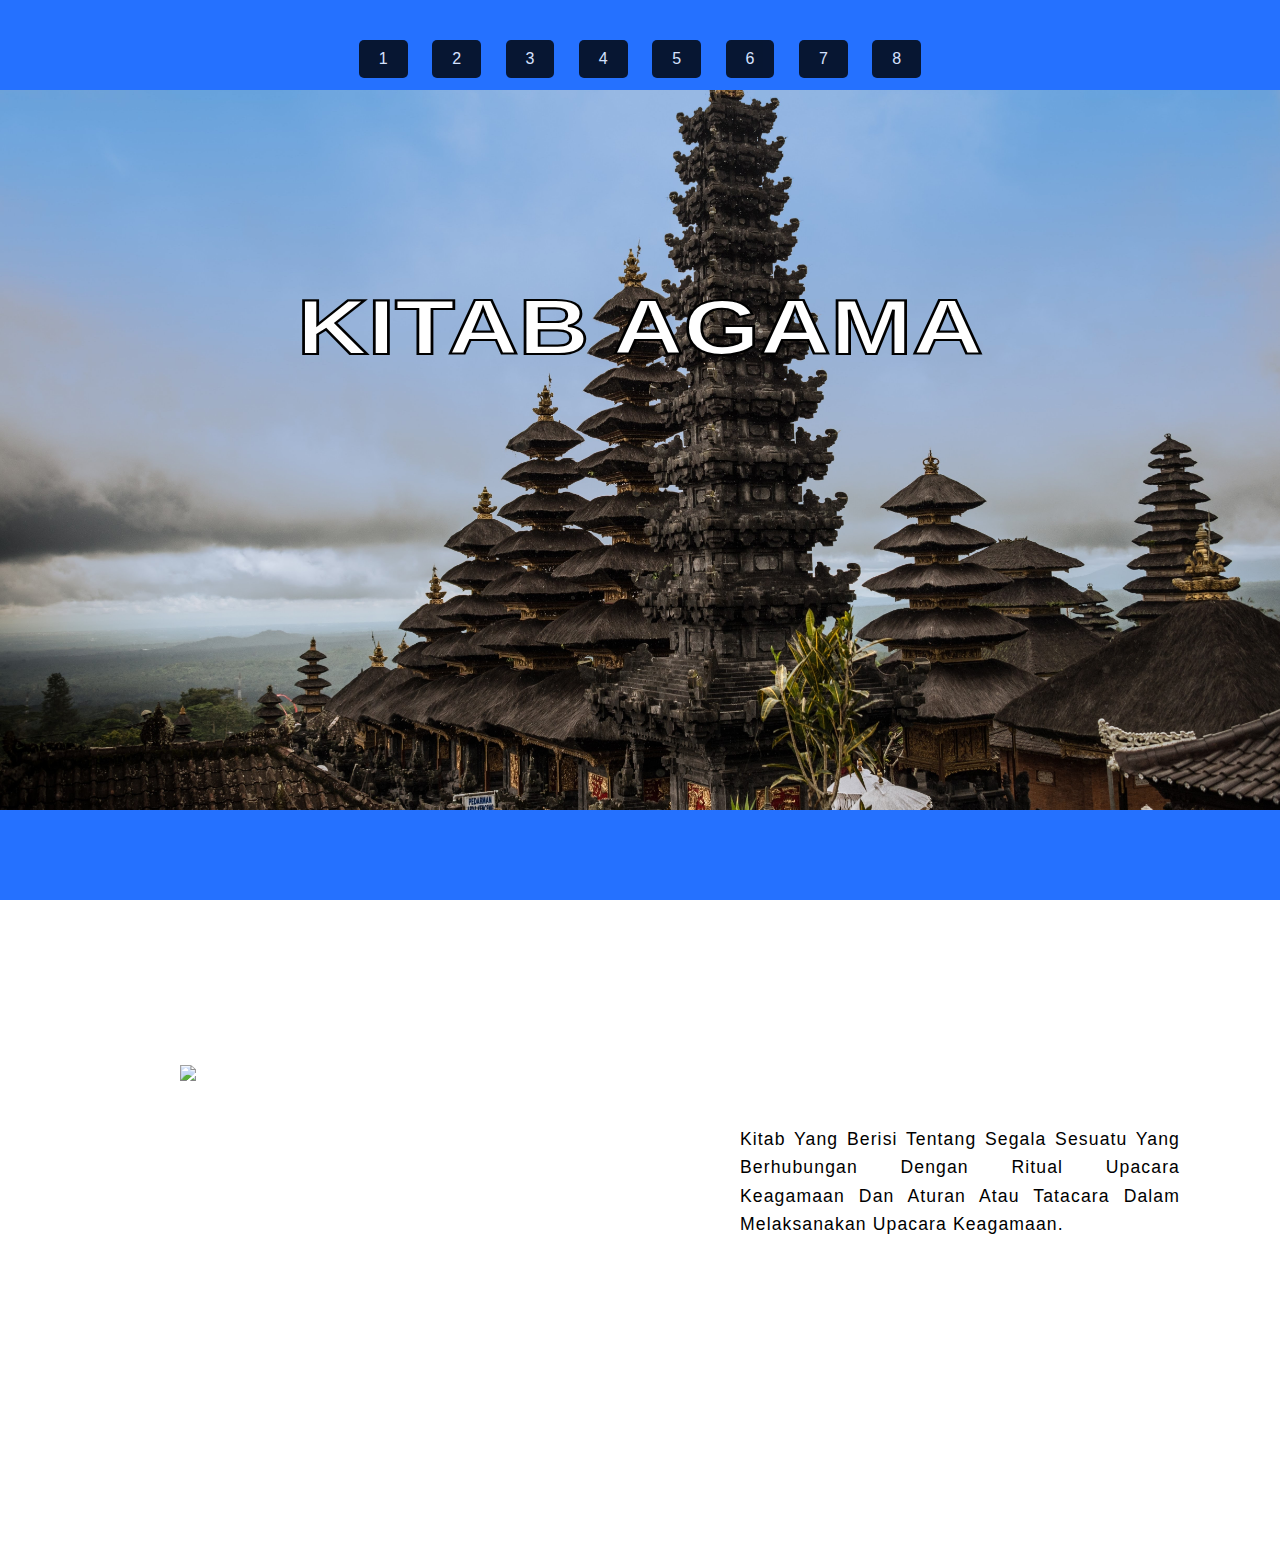
==== commit 4bc4b141: "final" ====
--- a/agama.html
+++ b/agama.html
@@ -3,64 +3,55 @@
     <head>
         <meta charset="UTF-8">
         <meta name="viewport" content="width=device-width, initial-scale=1.0">
-        <title>Main</title>
-        <link rel="stylesheet" href="style/main.css">
-        <style>
-            .herotext{
-                margin-bottom: 52px;
-            }
-        </style>
+        <title>Home</title>
+        <link rel="stylesheet" href="style.css">
+        <meta name="view-transition" content="same-origin"/>
     </head>
+    <style>
+        .image{
+            width: 350px;
+            left: 180px;
+            bottom: -25px;
+        }
+        .content div div{
+            padding: 140px 0px;
+        }
+        .banner{
+            background-image: url(images/bg8.jpg);
+        }
+    </style>
     <body>
-        <header>
-            <nav class="navigation">
-                <ul>
-                    <strong>
-                        <li>
-                            <a href="">upaweda</a>
-                        </li>
-                        <li>
-                            <a href="ithiasa.html">ithiasa</a>
-                        </li>
-                        <li>
-                            <a href="purana.html">purana</a>
-                        </li>
-                        <li>
-                            <a href="arthasastra.html">artasastra</a>
-                        </li>
-                        <li>
-                            <a href="ayurweda.html">ayurweda</a>
-                        </li>
-                        <li>
-                            <a href="ghandharwa.html">ghandharwa</a>
-                        </li>
-                        <li>
-                            <a href="kamasastra.html">kama sastra</a>
-                        </li>
-                        <li>
-                            <a href="agama.html">agama</a>
-                        </li>
-                    </strong>
+        <header class="banner">
+            <div class="pages">
+                <ul class="nav">
+                    <a href="index.html"><li>1</li></a>
+                    <a href="ithiasa.html"><li>2</li></a>
+                    <a href="purana.html"><li>3</li></a>
+                    <a href="arthasastra.html"><li>4</li></a>
+                    <a href="ayurweda.html"><li>5</li></a>
+                    <a href="ghandharwa.html"><li>6</li></a>
+                    <a href="kamasastra.html"><li>7</li></a>
+                    <li>8</li>
                 </ul>
-            </nav>
+            </div>
+            <div class="title">
+                <span>
+                    kitab agama
+                </span>
+            </div>
         </header>
-        <section class="container">
-            <div class="banner">
-                <h1 class="herotext">
-                    <span>kitab upaweda</span>
-                </h1>
-                <div class="herocontainer">
-                    <svg class="heropura" xmlns="http://www.w3.org/2000/svg" xmlns:xlink="http://www.w3.org/1999/xlink" viewBox="0 0 750 500"><defs><style>.cls-1{fill:none;}.cls-2{clip-path:url(#clip-path);}.cls-3{fill:#fff;}.cls-4{fill:#512109;}.cls-5{fill:#682d0c;}.cls-6{fill:#8e3900;}.cls-7{fill:#ad4600;}.cls-8{fill:#6b2d0b;}.cls-9{fill:#ff7c24;}.cls-10{fill:#b7510b;}.cls-11{fill:#ce5b0d;}.cls-12{fill:#e09b6c;}.cls-13{fill:#e08344;}.cls-14{fill:#913b00;}.cls-15{fill:#823500;}.cls-16{fill:#7c3200;}.cls-17{fill:#ef880c;}.cls-18{fill:#ffa227;}.cls-19{fill:#c66524;}.cls-20{fill:#7a390e;}.cls-21{fill:#9e4a12;}.cls-22{fill:#843a12;}.cls-23{fill:#a85116;}</style><clipPath id="clip-path"><rect class="cls-1" x="125" y="-125" width="500" height="750" transform="translate(625 -125) rotate(90)"/></clipPath></defs><g id="OBJECTS"><g class="cls-2"><path class="cls-3" d="M439.69,366.77c28.66,3.42-9.37,4-33.92,3.73C377.86,370.22,345,368.91,361,373s72.56,3.52,49.78,5.79-57.49,3-81.89,2.64S220.52,379.24,194,382.87s73.42,3.43,133.71,9.28-21.71,7.37-45.21,7.61-188.65.82-208.65,4.06c60,3.74,133.15,3.64,182.65,2.91s97.89,1.39,80.29,5.37-70.29,9.71-83.79,8.3-240.33,3.47-240.33,3.47,158.33,3.45,267.33,3,299-3,299-3l-29.57-64.44H364C369.9,361,428,365.38,439.69,366.77Z"/><path class="cls-4" d="M713.92,333s4.79,2.23,5,8.78a43.26,43.26,0,0,1-5.11,0Z"/><path class="cls-5" d="M708.69,341.79a9.93,9.93,0,0,1,5.23-8.78,25.74,25.74,0,0,1,1.8,8.78Z"/><path class="cls-6" d="M719.24,347.26l-.1-2.94s2.24-1.69,2.45-3.89-1.29-4.16-2.45-3.23,0,2.63.44,2.2c-.2.89-2.92,2.72-5.27,0v7.25Z"/><path class="cls-7" d="M715,336.58c-1.28-1-2.18.06-2.46,1.12s.84,1.59,1.12.69a2.38,2.38,0,0,1-1.5,2.25v3.71a9.48,9.48,0,0,0,2.59-.35C716.21,343.44,716.24,337.58,715,336.58Z"/><path class="cls-7" d="M708.35,346.23v-1.91s-2.78-1.69-3-3.89,1.6-4.16,3-3.23-.05,2.63-.55,2.2c.25.89,3.61,2.72,6.51,0v7.25Z"/><path class="cls-7" d="M715.43,332.2a1.62,1.62,0,1,1-1.62-1.62A1.62,1.62,0,0,1,715.43,332.2Z"/><path class="cls-6" d="M715,329.49a1.2,1.2,0,1,1-1.2-1.2A1.19,1.19,0,0,1,715,329.49Z"/><path class="cls-7" d="M715.46,326.79a1.65,1.65,0,0,1-3.3,0,43.21,43.21,0,0,1,1.65-7.21C714.31,319.58,715.46,325.87,715.46,326.79Z"/><path class="cls-5" d="M707.34,348.25s-.24-2.81.34-3.4a1,1,0,0,1,1.66.37c.81-1.12,2-.78,2.21.28,1-1.65,2-.93,2.12.1.47-1.88,1.87-1.22,2-.29a34.44,34.44,0,0,1,0,3.59Z"/><path class="cls-4" d="M720,348.46s.23-2.79-.27-3.61-1.19-.32-1.1.59c-.27-1.08-1.43-1.47-1.52.07-.09-1.26-1.65-1.49-1.65-.06s.16,3.45.16,3.45Z"/><path class="cls-8" d="M697.84,371.67a41.21,41.21,0,0,1-4-2c-1.91-1.08-4.81-4.87-8.93-5.89,4.65-2.64,22.31-6.62,26.84-7.41s16.58,0,17.55.49,12,8.2,12,8.2a5.78,5.78,0,0,0-2.95,2.16,7.39,7.39,0,0,1-4.36,3.9c-2.46.8-5.45,1.88-5.45,1.88Z"/><path class="cls-8" d="M729.27,356.9a20.63,20.63,0,0,0-3.53-.46c0,3-1,5.38-3.17,8.12-2,2.46-5.71,3.58-7.59,6L728.52,373s3-1.08,5.45-1.88a7.39,7.39,0,0,0,4.36-3.9,5.78,5.78,0,0,1,2.95-2.16S730.24,357.35,729.27,356.9Z"/><path class="cls-9" d="M706.28,348.25s-4.1,1-5.41,1.62-2.22,1.86-4.1,3-2.46,2.2-4.34,3.83-6.48,3.95-7.55,7.09c5,0,8.28,2.44,12.38,1.86s3.61-1.39,7-1a64.89,64.89,0,0,0,6.72.58c3.52.11,4.92,1.86,8.44-.47s5.08-3.83,6.31-2.32,7.95,4.18,10.74,2.9a5.82,5.82,0,0,1,4.84-.23s-2-6.47-5.91-8-4.26-2.81-6.8-5.25-8.52-3.6-8.52-3.6-3.39-.35-4.59.19-1.92-.22-3.12-.3a6.26,6.26,0,0,0-2,0C709.67,348.25,707.75,347.63,706.28,348.25Z"/><path class="cls-10" d="M735.37,357.1c-3.93-1.53-4.26-2.81-6.8-5.25s-8.52-3.6-8.52-3.6-1.15-.12-2.35-.11a26,26,0,0,1,3.22,4.29,34.22,34.22,0,0,1,3.69,9.39,1.41,1.41,0,0,1,1.09.61c1.23,1.51,7.95,4.18,10.74,2.9a5.82,5.82,0,0,1,4.84-.23S739.31,358.63,735.37,357.1Z"/><rect class="cls-11" x="716.16" y="369.34" width="13.37" height="42.77" transform="translate(1445.68 781.44) rotate(180)"/><rect class="cls-9" x="699.18" y="369.34" width="16.98" height="42.77"/><rect class="cls-12" x="701.07" y="375.47" width="12.36" height="23.31"/><path class="cls-4" d="M713.44,392.15a2,2,0,0,0-1.31,2h-.66v.62h-.62v.75H709.8v1.23s-1.27.16-1.21,1.93h4.85Z"/><path class="cls-4" d="M709.79,386.21v-.89H709v-.55h-.44v-.44h-.48a1.45,1.45,0,0,0-.94-1.46,1.46,1.46,0,0,0-.95,1.46h-.48v.44h-.44v.55h-.76v.89s-.92.11-.88,1.39.88,1.4.88,1.4v.89h.76v.54h.44v.45h.48a1.46,1.46,0,0,0,.95,1.45,1.44,1.44,0,0,0,.94-1.45h.48v-.45H709v-.54h.77V389s.91-.12.87-1.4S709.79,386.21,709.79,386.21Z"/><path class="cls-4" d="M701.07,392.15a2,2,0,0,1,1.32,2H703v.62h.62v.75h1.05v1.23s1.27.16,1.22,1.93h-4.86Z"/><path class="cls-4" d="M713.44,382a2,2,0,0,1-1.31-2h-.66v-.62h-.62v-.75H709.8V377.4s-1.27-.16-1.21-1.93h4.85Z"/><path class="cls-4" d="M701.07,382a2,2,0,0,0,1.32-2H703v-.62h.62v-.75h1.05V377.4s1.27-.16,1.22-1.93h-4.86Z"/><rect class="cls-13" x="718.51" y="375.47" width="9.55" height="23.31"/><path class="cls-4" d="M728.05,392.15c-.23.1-.95.52-1,2h-.51v.62h-.47v.75h-.82v1.23s-1,.16-.93,1.93h3.74Z"/><path class="cls-4" d="M725.23,386.21v-.89h-.58v-.55h-.35v-.44h-.36c-.05-1.09-.57-1.39-.74-1.46s-.68.37-.73,1.46h-.37v.44h-.34v.55h-.59v.89s-.7.11-.68,1.39.68,1.4.68,1.4v.89h.59v.54h.34v.45h.37c0,1.08.56,1.38.73,1.45s.69-.37.74-1.45h.36v-.45h.35v-.54h.58V389s.71-.12.68-1.4S725.23,386.21,725.23,386.21Z"/><path class="cls-4" d="M718.51,392.15c.23.1,1,.52,1,2H720v.62h.47v.75h.82v1.23s1,.16.93,1.93h-3.74Z"/><path class="cls-4" d="M728.05,382c-.23-.1-.95-.52-1-2h-.51v-.62h-.47v-.75h-.82V377.4s-1-.16-.93-1.93h3.74Z"/><path class="cls-4" d="M718.51,382c.23-.1,1-.52,1-2H720v-.62h.47v-.75h.82V377.4s1-.16.93-1.93h-3.74Z"/><path class="cls-14" d="M690.91,404.74a.74.74,0,0,1-.65-.81l18.2-164.12a.74.74,0,0,1,.81-.65.73.73,0,0,1,.64.81l-18.2,164.12A.73.73,0,0,1,690.91,404.74Z"/><path class="cls-11" d="M702.15,303.34c-17.65-2-33.48,8.19-36.89,23.06,0,0,7.46-6,16.15,1.79,9.58-7.75,18.25,2,18.25,2s8.72-6.87,19.46,2.15c6.2-4,11.49-1.9,14,1.55C733,318.66,719.81,305.29,702.15,303.34Z"/><path class="cls-11" d="M705.48,273.31c-13.94-1.55-26.44,6.47-29.14,18.22,0,0,5.9-4.72,12.76,1.41,7.56-6.12,14.41,1.6,14.41,1.6s6.89-5.42,15.38,1.7c4.89-3.13,9.07-1.5,11,1.23C729.87,285.41,719.43,274.85,705.48,273.31Z"/><path class="cls-11" d="M708.49,246.17c-10.74-1.19-20.36,5-22.44,14,0,0,4.54-3.62,9.82,1.09,5.83-4.71,11.11,1.23,11.11,1.23s5.3-4.17,11.83,1.32c3.77-2.41,7-1.16,8.5.94C727.27,255.5,719.23,247.36,708.49,246.17Z"/><path class="cls-14" d="M779,415.68c-49,.32-73.88-17.9-112.44-8.95s-71.44-9-111.5,0S482,408.83,461,409.91s-59.41,5.17-120.91,24.67-85.47,4.5-122.23,19.5-175.3,57-175.3,57H779Z"/><path class="cls-15" d="M106.69,512.8S189.35,475,231.35,471.69s43.61,11.31,90.14-6S392.69,453,414,450s64.18-20.51,103.76-18.42,96.22-2.48,128.56-1.86C548,441,503.46,443.91,480.62,457.61s-53.38,17.62-82.66,20.5S282.69,505,252,524.33,106.69,512.8,106.69,512.8Z"/><path class="cls-15" d="M398.9,496.47c-8.87,3.62-23.68,8.81-41,14.61H779V447.57c-13.75-1.38-27.83-1.83-42.93,1.55C696,458.07,663,451.22,642,452.3S582.62,457.47,521.13,477,435.66,481.47,398.9,496.47Z"/><path class="cls-14" d="M411.34,422.62a.73.73,0,0,1-.89-.53l-38.7-160.53a.73.73,0,1,1,1.41-.35l38.71,160.53A.72.72,0,0,1,411.34,422.62Z"/><path class="cls-9" d="M387.42,323.44c-17.27,4.17-28.7,19.1-26.85,34.24,0,0,5-8.14,15.8-3.8,6.37-10.55,17.85-4.31,17.85-4.31s5.86-9.42,19-4.59c4.47-5.83,10.15-5.7,13.66-3.3C421.67,327.36,404.69,319.28,387.42,323.44Z"/><path class="cls-9" d="M380.34,294.07c-13.64,3.29-22.67,15.08-21.21,27.05,0,0,3.94-6.44,12.48-3,5-8.33,14.1-3.4,14.1-3.4s4.63-7.44,15-3.63c3.54-4.6,8-4.5,10.8-2.6C407.39,297.16,394,290.78,380.34,294.07Z"/><path class="cls-9" d="M373.94,267.54c-10.51,2.53-17.46,11.61-16.33,20.82,0,0,3-4.95,9.6-2.31,3.88-6.42,10.86-2.62,10.86-2.62s3.57-5.73,11.58-2.8c2.73-3.54,6.18-3.46,8.31-2C394.77,269.92,384.44,265,373.94,267.54Z"/><path class="cls-4" d="M578.5,61.63s9.93,4.64,10.39,18.23a90.84,90.84,0,0,1-10.61,0Z"/><path class="cls-5" d="M567.65,79.86A20.61,20.61,0,0,1,578.5,61.63a53.49,53.49,0,0,1,3.75,18.23Z"/><path class="cls-6" d="M589.55,91.22l-.21-6.11s4.65-3.5,5.08-8.07-2.69-8.64-5.08-6.7.07,5.44.91,4.57c-.42,1.84-6.07,5.63-10.94-.1v15Z"/><path class="cls-7" d="M580.67,69.05c-2.66-2.07-4.54.13-5.12,2.33s1.75,3.3,2.33,1.42a5,5,0,0,1-3.11,4.67v7.7a21,21,0,0,0,5.38-.71C583.26,83.29,583.32,71.12,580.67,69.05Z"/><path class="cls-7" d="M566.93,89.09v-4s-5.75-3.5-6.27-8.07,3.31-8.64,6.27-6.7-.08,5.44-1.13,4.57c.52,1.84,7.5,5.63,13.51-.1v15Z"/><path class="cls-7" d="M581.64,60a3.36,3.36,0,1,1-3.36-3.36A3.36,3.36,0,0,1,581.64,60Z"/><circle class="cls-6" cx="578.28" cy="54.32" r="2.48"/><path class="cls-7" d="M581.71,48.72a3.43,3.43,0,0,1-6.86,0c0-1.9,3-15,3.43-15C579.31,33.76,581.71,46.82,581.71,48.72Z"/><path class="cls-5" d="M564.84,93.27s-.5-5.83.72-7.06c1.68-1.69,3.17.06,3.43.77,1.68-2.33,4.14-1.62,4.6.59,2-3.44,4.14-1.95,4.4.19,1-3.88,3.88-2.53,4.14-.58a68.3,68.3,0,0,1,0,7.44Z"/><path class="cls-4" d="M591.09,93.72s.48-5.81-.55-7.51-2.47-.67-2.28,1.23c-.56-2.24-3-3.06-3.17.14-.18-2.62-3.41-3.09-3.41-.13s.33,7.17.33,7.17Z"/><path class="cls-6" d="M545.12,141.88a85.1,85.1,0,0,1-8.35-4c-4-2.26-10-10.13-18.54-12.24,9.63-5.48,46.29-13.74,55.7-15.39s34.42.11,36.43,1,24.92,17,24.92,17-4.29,1.32-6.11,4.47-3.93,6.46-9,8.11-11.32,3.9-11.32,3.9Z"/><path class="cls-16" d="M610.36,111.23a42,42,0,0,0-7.32-1c0,6.29-.28,12.48-4.7,18.16-4.18,5.1-7.8,10.21-11.7,15.32l22.17,1s6.2-2.25,11.32-3.9,7.21-5,9-8.11,6.11-4.47,6.11-4.47S612.37,112.15,610.36,111.23Z"/><path class="cls-9" d="M562.64,93.26s-8.51,2.17-11.23,3.38-4.6,3.86-8.51,6.27-5.1,4.59-9,8-13.44,8.21-15.65,14.72c10.38,0,17.18,5.07,25.69,3.86s7.49-2.89,14.46-2.17,6.64,1,14,1.21,10.21,3.86,17.53-1,10.55-8,13.1-4.82,16.5,8.68,22.29,6,10-.48,10-.48S631.2,114.82,623,111.64s-8.84-5.83-14.12-10.9-17.69-7.48-17.69-7.48-7-.72-9.53.4-4-.46-6.46-.63a14.17,14.17,0,0,0-4.2,0C569.67,93.26,565.7,92,562.64,93.26Z"/><path class="cls-11" d="M547.8,106.24c-2,1.53-4.19,2.29-6.13,4s-3.33,3.86-5.14,5.43a16.49,16.49,0,0,1-4.82,2.75,4.36,4.36,0,0,0-1.77,1.06,7.43,7.43,0,0,0-1.06,1.79c-.4.83-1.68,3.06-2.59,5.34,1,.23,2.06.48,3.05.75a39.21,39.21,0,0,1,5.49-8.08c5.11-5.53,11.29-8.53,16-14.85a27,27,0,0,1,2.65-2.4,73.81,73.81,0,0,1,9.62-7.83C558.88,94.3,551.59,103.32,547.8,106.24Z"/><path class="cls-11" d="M558.6,99.77c-2.05,5.72-6.13,8.79-9.3,13.11-2,2.77-3.71,6.1-5.59,9.12a53.13,53.13,0,0,1-3.71,5.27c-.53.65-1.3,1.31-1.9,2.13a21.8,21.8,0,0,0,3.8.22q3.09-6.57,6.17-13.14a14,14,0,0,1,2.12-3.56c.69-.73,1.58-2.25,2.3-2.91a21.16,21.16,0,0,0,4.3-5.58A17.62,17.62,0,0,0,558.6,99.77Z"/><path class="cls-11" d="M594.38,119.58a28.56,28.56,0,0,0-2.71-6.51q-4.41-8.34-9.35-15.95c2.81,8.11,6.79,15.11,9.85,23,.25.64.9,3.3,1.46,4.85.46-.31.88-.6,1.3-.87A22.44,22.44,0,0,0,594.38,119.58Z"/><path class="cls-11" d="M585.63,129.47c.63-2.39-.66-6.64-1.22-8.81q-1.26-4.91-2.53-9.79a19.94,19.94,0,0,0-.83-2.68c-.53-1.2-1.29-2.13-1.8-3.36-1.4-3.34-1-6.72-2.67-9.75a44.62,44.62,0,0,1,1.23,7.78,29.15,29.15,0,0,0,.48,3.41,32.89,32.89,0,0,0,1.62,4.76A70.17,70.17,0,0,1,584,127.29a22.85,22.85,0,0,0,.45,2.57,9.43,9.43,0,0,0,1.18-.27C585.61,129.54,585.62,129.51,585.63,129.47Z"/><path class="cls-11" d="M577.38,124.85q-.24-3.1-.5-6.2c-.39-4.73-.81-9.46-1.34-14.16,0,8.1-.18,16.22-.1,24.32.81.13,1.57.28,2.3.44A35.94,35.94,0,0,0,577.38,124.85Z"/><path class="cls-11" d="M571.18,106.1c-.77,3.22-1.55,6.44-2.32,9.66a34.3,34.3,0,0,0-.86,4.45c-.18,1.68-.11,3.42-.37,5.07a16.35,16.35,0,0,1-.83,2.93c.56,0,1.18.09,1.9.13,1.2-3.37.83-8.46,1.46-12,.24-1.33.54-2.63.8-4a87.26,87.26,0,0,0,1.65-15.75C572,100.7,571.92,103.06,571.18,106.1Z"/><path class="cls-11" d="M560.31,116.58c.41-1.22.88-2.4,1.32-3.6a79.53,79.53,0,0,0,3.76-14.85c-1,3.42-1.55,6-2.68,8.76l-3.6,8.67a29.94,29.94,0,0,0-1.45,4.06c-.4,1.58-.56,3.31-1,4.84a13.81,13.81,0,0,1-1.25,2.65c.63,0,1.34,0,2.18.1C558.92,124.25,559.28,119.59,560.31,116.58Z"/><path class="cls-10" d="M623,111.64c-8.16-3.18-8.84-5.83-14.12-10.9s-17.69-7.48-17.69-7.48-2.38-.24-4.86-.23A55.36,55.36,0,0,1,593,102c3.74,6.06,6.29,13.8,7.66,19.49A3,3,0,0,1,603,122.7c2.55,3.13,16.5,8.68,22.29,6s10-.48,10-.48S631.2,114.82,623,111.64Z"/><rect class="cls-4" x="568.09" y="138.76" width="4.39" height="27.73"/><polygon class="cls-17" points="584.92 165.06 601.23 166.58 601.23 150.14 584.92 148.62 584.92 165.06"/><polygon class="cls-4" points="584.92 153.38 601.23 154.9 601.23 150.14 584.92 148.62 584.92 153.38"/><rect class="cls-18" x="549.66" y="148.62" width="35.26" height="16.44"/><rect class="cls-5" x="549.66" y="148.62" width="35.26" height="4.76"/><rect class="cls-5" x="548.54" y="138.76" width="4.39" height="27.73"/><rect class="cls-5" x="582.72" y="138.76" width="4.39" height="27.73"/><rect class="cls-5" x="597.26" y="138.76" width="4.39" height="27.73"/><polygon class="cls-4" points="588.67 141.14 610.25 142.66 610.25 137.9 588.67 136.38 588.67 141.14"/><rect class="cls-5" x="538.5" y="136.38" width="50.18" height="4.76"/><path class="cls-13" d="M548.53,141.14h-10s-.21,2.39,1.5,2.36c.29,1.43,1.94,1.17,1.94,1.17a1.58,1.58,0,1,0,3.16,0s1.64.26,1.93-1.17C548.74,143.53,548.53,141.14,548.53,141.14Zm-9.16,1c.12-.45,2-.39,2-.37C539.62,142.77,539.25,142.57,539.37,142.12Zm1.54,1.4c-.24-.61,1.37-1.13,1.37-1.13C541.88,143.81,541.16,144.14,540.91,143.52Zm2.61,2a.58.58,0,0,1-.58-.58c0-.32.58-2.83.58-2.83s.57,2.51.57,2.83A.57.57,0,0,1,543.52,145.52Zm2.6-2c-.24.62-1,.29-1.37-1.13C544.75,142.39,546.36,142.91,546.12,143.52Zm-.42-1.77s1.84-.08,2,.37S547.41,142.77,545.7,141.75Z"/><path class="cls-13" d="M558.58,141.14h-10s-.21,2.39,1.5,2.36c.29,1.43,1.93,1.17,1.93,1.17a1.58,1.58,0,1,0,3.16,0s1.65.26,1.94-1.17C558.79,143.53,558.58,141.14,558.58,141.14Zm-9.17,1c.12-.45,2-.39,2-.37C549.67,142.77,549.29,142.57,549.41,142.12Zm1.55,1.4c-.24-.61,1.37-1.13,1.37-1.13C551.92,143.81,551.2,144.14,551,143.52Zm2.6,2a.57.57,0,0,1-.57-.58c0-.32.57-2.83.57-2.83s.58,2.51.58,2.83A.58.58,0,0,1,553.56,145.52Zm2.6-2c-.24.62-1,.29-1.37-1.13C554.79,142.39,556.4,142.91,556.16,143.52Zm-.41-1.77s1.84-.08,2,.37S557.45,142.77,555.75,141.75Z"/><path class="cls-13" d="M568.62,141.14h-10s-.21,2.39,1.5,2.36c.29,1.43,1.94,1.17,1.94,1.17a1.58,1.58,0,1,0,3.16,0s1.64.26,1.93-1.17C568.83,143.53,568.62,141.14,568.62,141.14Zm-9.16,1c.12-.45,2-.39,2-.37C559.71,142.77,559.34,142.57,559.46,142.12Zm1.54,1.4c-.24-.61,1.37-1.13,1.37-1.13C562,143.81,561.24,144.14,561,143.52Zm2.61,2a.58.58,0,0,1-.58-.58c0-.32.58-2.83.58-2.83s.57,2.51.57,2.83A.58.58,0,0,1,563.61,145.52Zm2.6-2c-.25.62-1,.29-1.37-1.13C564.84,142.39,566.45,142.91,566.21,143.52Zm-.42-1.77s1.84-.08,2,.37S567.5,142.77,565.79,141.75Z"/><path class="cls-13" d="M578.66,141.14h-10s-.21,2.39,1.5,2.36c.29,1.43,1.93,1.17,1.93,1.17a1.58,1.58,0,1,0,3.16,0s1.64.26,1.93-1.17C578.87,143.53,578.66,141.14,578.66,141.14Zm-9.16,1c.12-.45,2-.39,2-.37C569.76,142.77,569.38,142.57,569.5,142.12Zm1.55,1.4c-.25-.61,1.37-1.13,1.37-1.13C572,143.81,571.29,144.14,571.05,143.52Zm2.6,2a.58.58,0,0,1-.58-.58c0-.32.58-2.83.58-2.83s.58,2.51.58,2.83A.58.58,0,0,1,573.65,145.52Zm2.6-2c-.24.62-1,.29-1.37-1.13C574.88,142.39,576.49,142.91,576.25,143.52Zm-.41-1.77s1.83-.08,2,.37S577.54,142.77,575.84,141.75Z"/><path class="cls-13" d="M588.71,141.14h-10s-.21,2.39,1.5,2.36c.29,1.43,1.93,1.17,1.93,1.17a1.58,1.58,0,1,0,3.16,0s1.65.26,1.94-1.17C588.92,143.53,588.71,141.14,588.71,141.14Zm-9.16,1c.12-.45,2-.39,2-.37C579.8,142.77,579.43,142.57,579.55,142.12Zm1.54,1.4c-.24-.61,1.37-1.13,1.37-1.13C582.06,143.81,581.33,144.14,581.09,143.52Zm2.6,2a.58.58,0,0,1-.57-.58c0-.32.57-2.83.57-2.83s.58,2.51.58,2.83A.58.58,0,0,1,583.69,145.52Zm2.61-2c-.25.62-1,.29-1.38-1.13C584.92,142.39,586.54,142.91,586.3,143.52Zm-.42-1.77s1.84-.08,2,.37S587.59,142.77,585.88,141.75Z"/><path class="cls-19" d="M594.1,141.3l-2.69-.16-2.69-.16s-.11,2.39.8,2.41c.16,1.43,1,1.23,1,1.23,0,1.65.85,1.67.85,1.67s.81.08.85-1.57c0,0,.88.31,1-1.11C594.21,143.7,594.1,141.3,594.1,141.3Zm-4.92.68c.07-.44,1.08-.32,1.06-.3C589.32,142.65,589.12,142.43,589.18,142Zm.83,1.46c-.13-.62.74-1.09.74-1.09C590.53,143.75,590.14,144.06,590,143.44Zm1.4,2.08c-.17,0-.31-.28-.31-.6s.31-2.81.31-2.81.31,2.53.31,2.85S591.58,145.53,591.41,145.52Zm1.39-1.92c-.13.61-.51.26-.73-1.17C592.07,142.43,592.93,143,592.8,143.6Zm-.22-1.78s1,0,1,.43S593.49,142.9,592.58,141.82Z"/><path class="cls-19" d="M599.48,141.62l-2.69-.16-2.69-.16s-.11,2.39.81,2.41c.15,1.43,1,1.23,1,1.23,0,1.65.84,1.67.84,1.67s.81.08.85-1.57c0,0,.88.31,1-1.11C599.59,144,599.48,141.62,599.48,141.62Zm-4.91.68c.06-.44,1.07-.32,1-.3C594.71,143,594.5,142.75,594.57,142.3Zm.83,1.46c-.13-.63.73-1.09.73-1.09C595.91,144.07,595.53,144.38,595.4,143.76Zm1.39,2.08c-.17,0-.31-.28-.31-.6s.31-2.81.31-2.81.31,2.53.31,2.85S597,145.85,596.79,145.84Zm1.4-1.92c-.13.61-.52.26-.74-1.17C597.45,142.75,598.32,143.31,598.19,143.92Zm-.23-1.78s1,0,1,.43S598.88,143.21,598,142.14Z"/><path class="cls-19" d="M604.86,141.94l-2.68-.16-2.69-.16s-.11,2.39.8,2.41c.16,1.43,1,1.23,1,1.23,0,1.65.85,1.66.85,1.66s.81.08.84-1.56c0,0,.89.31,1-1.11C605,144.34,604.86,141.94,604.86,141.94Zm-4.91.68c.07-.44,1.08-.32,1-.3C600.09,143.29,599.89,143.07,600,142.62Zm.83,1.46c-.13-.63.74-1.09.74-1.09C601.3,144.39,600.91,144.7,600.78,144.08Zm1.4,2.08c-.17,0-.31-.28-.31-.6s.31-2.81.31-2.81.31,2.53.31,2.85S602.35,146.17,602.18,146.16Zm1.39-1.92c-.13.61-.52.25-.73-1.18C602.84,143.06,603.7,143.63,603.57,144.24Zm-.22-1.78s1,0,1,.43S604.26,143.53,603.35,142.46Z"/><path class="cls-19" d="M610.25,142.26l-2.69-.16-2.69-.16s-.11,2.39.81,2.41c.15,1.43,1,1.22,1,1.22,0,1.66.85,1.67.85,1.67s.81.08.85-1.57c0,0,.88.32,1-1.1C610.36,144.66,610.25,142.26,610.25,142.26Zm-4.91.68c.06-.44,1.07-.32,1-.3C605.47,143.6,605.27,143.39,605.34,142.94Zm.82,1.45c-.12-.62.74-1.08.74-1.08C606.68,144.71,606.29,145,606.16,144.39Zm1.4,2.09c-.17,0-.31-.28-.31-.6s.31-2.81.31-2.81.31,2.53.31,2.85S607.73,146.49,607.56,146.48Zm1.39-1.92c-.12.61-.51.25-.73-1.18C608.22,143.38,609.08,144,609,144.56Zm-.22-1.78s1,0,1,.42S609.65,143.85,608.73,142.78Z"/><path class="cls-6" d="M527.62,201.06s-6.22-1.56-11.85-3.5-14.18-8.73-26.28-10.55c13.66-4.73,65.64-11.85,79-13.27s48.82.09,51.67.89,35.34,14.67,35.34,14.67-6.08,1.14-8.67,3.86-5.57,5.57-12.82,7-16.06,3.37-16.06,3.37Z"/><path class="cls-16" d="M620.14,174.63a79.36,79.36,0,0,0-9-.77c-1,4.9-3.53,9.64-6.53,12a62.57,62.57,0,0,0-14.71,16.84l28.08.77s8.81-1.94,16.06-3.37,10.23-4.27,12.82-7,8.67-3.86,8.67-3.86S623,175.42,620.14,174.63Z"/><path class="cls-9" d="M552.46,159.13S540.39,161,536.53,162s-6.51,3.33-12.06,5.41-7.24,4-12.79,6.87S492.62,181.4,489.49,187c14.71,0,24.36,4.37,36.43,3.33s10.61-2.49,20.51-1.87,9.41.83,19.78,1,14.48,3.33,24.85-.83,15-6.87,18.58-4.16,23.41,7.49,31.61,5.2a27.31,27.31,0,0,1,14.23-.42s-5.79-11.58-17.37-14.32-12.54-5-20-9.4-25.1-6.45-25.1-6.45-10-.62-13.51.35-5.63-.4-9.17-.55a33.35,33.35,0,0,0-5.95,0C562.43,159.13,556.8,158,552.46,159.13Z"/><path class="cls-11" d="M534.15,171c-2.8,1.39-5.92,2.09-8.66,3.6-2.57,1.42-4.72,3.51-7.29,4.95a28.51,28.51,0,0,1-6.81,2.5,7.32,7.32,0,0,0-2.5,1,7.11,7.11,0,0,0-1.51,1.63c-.46.62-1.75,2.08-2.91,3.73,1.53.24,3,.5,4.5.74a38.11,38.11,0,0,1,6.83-6.29c7.23-5,16-7.77,22.66-13.53a39.9,39.9,0,0,1,3.75-2.19A108.72,108.72,0,0,1,555.82,160C549.83,160.11,539.52,168.33,534.15,171Z"/><path class="cls-11" d="M546.88,169.34a13.47,13.47,0,0,0,2.56-4.24c-2.91,5.21-8.68,8-13.17,11.94-2.87,2.52-5.25,5.55-7.9,8.31a55.53,55.53,0,0,1-5.25,4.8l-.46.34c1.07,0,2.15-.05,3.26-.15l1.4-.13,7.23-9.89a12.85,12.85,0,0,1,3-3.24c1-.67,2.23-2.06,3.25-2.66A23.33,23.33,0,0,0,546.88,169.34Z"/><path class="cls-11" d="M600.08,183.14a22.54,22.54,0,0,0-3.85-5.93A193.47,193.47,0,0,0,583,162.68c4,7.39,9.6,13.76,13.93,20.95.2.33.58,1.23,1,2.22.93-.38,1.79-.73,2.59-1A13.8,13.8,0,0,0,600.08,183.14Z"/><path class="cls-11" d="M586,184.12l-3.57-8.91a12.81,12.81,0,0,0-1.19-2.44c-.74-1.1-1.81-2-2.54-3.06-2-3.05-1.4-6.13-3.77-8.89a27.43,27.43,0,0,1,1.73,7.09,18,18,0,0,0,.68,3.1,22.85,22.85,0,0,0,2.3,4.34,46.75,46.75,0,0,1,5.74,14.82c0,.07,0,.15,0,.22.79-.15,1.61-.35,2.47-.6A26.31,26.31,0,0,0,586,184.12Z"/><path class="cls-11" d="M576,187.94c-.23-1.88-.46-3.77-.7-5.65-.55-4.31-1.15-8.61-1.9-12.89,0,6.88-.22,13.79-.15,20.69,1.11.14,2.16.29,3.19.41C576.33,189.6,576.1,188.69,576,187.94Z"/><path class="cls-11" d="M569.26,162.27c-.84,3.67-1,5.82-2,8.59q-1.63,4.41-3.28,8.8a20.83,20.83,0,0,0-1.22,4.06c-.25,1.53-.15,3.11-.52,4.62a8.83,8.83,0,0,1-.37,1.06l2.57.07c.88-2.92.63-6.59,1.38-9.26.34-1.21.76-2.4,1.13-3.6A52.5,52.5,0,0,0,569.26,162.27Z"/><path class="cls-11" d="M546.43,188.47l2.38.16c1.28-2.61,1.83-5.94,3-8.22.59-1.11,1.25-2.19,1.87-3.28A52.23,52.23,0,0,0,559,163.6c-1.46,3.12-2.19,5.49-3.79,8s-3.39,5.27-5.08,7.9a21.65,21.65,0,0,0-2.06,3.7c-.56,1.44-.8,3-1.48,4.4a7.41,7.41,0,0,1-.52.87Z"/><path class="cls-10" d="M638.11,175c-11.58-2.74-12.54-5-20-9.4s-25.1-6.45-25.1-6.45-3.37-.21-6.89-.2a60.69,60.69,0,0,1,9.47,7.69,50.56,50.56,0,0,1,10.85,16.81,5.37,5.37,0,0,1,3.22,1.09c3.62,2.7,23.41,7.49,31.61,5.2a27.31,27.31,0,0,1,14.23-.42S649.69,177.72,638.11,175Z"/><rect class="cls-4" x="565.73" y="199.13" width="5.36" height="45.77"/><polygon class="cls-17" points="587.24 243.16 607.14 245.02 607.14 213.01 587.24 211.16 587.24 243.16"/><polygon class="cls-4" points="587.24 216.96 607.14 218.82 607.14 213.01 587.24 211.16 587.24 216.96"/><rect class="cls-18" x="544.22" y="211.16" width="43.02" height="32.01"/><rect class="cls-5" x="544.22" y="211.16" width="43.02" height="5.81"/><rect class="cls-5" x="542.85" y="199.13" width="5.36" height="45.77"/><rect class="cls-5" x="584.56" y="199.13" width="5.36" height="45.77"/><rect class="cls-5" x="602.3" y="199.13" width="5.36" height="45.77"/><polygon class="cls-4" points="591.82 202.03 618.15 203.89 618.15 198.08 591.82 196.23 591.82 202.03"/><rect class="cls-5" x="530.6" y="196.23" width="61.22" height="5.81"/><path class="cls-13" d="M542.84,202H530.61s-.26,2.92,1.83,2.89c.35,1.73,2.36,1.42,2.36,1.42a1.93,1.93,0,1,0,3.85,0s2,.31,2.36-1.42C543.1,205,542.84,202,542.84,202Zm-11.18,1.19c.15-.54,2.44-.47,2.39-.44C532,204,531.51,203.77,531.66,203.22Zm1.89,1.72c-.3-.75,1.67-1.38,1.67-1.38C534.72,205.28,533.84,205.69,533.55,204.94Zm3.17,2.44a.71.71,0,0,1-.7-.71c0-.39.7-3.45.7-3.45s.71,3.06.71,3.45A.71.71,0,0,1,536.72,207.38Zm3.18-2.44c-.3.75-1.18.34-1.67-1.38C538.23,203.56,540.19,204.19,539.9,204.94Zm-.51-2.16s2.24-.1,2.39.44S541.47,204,539.39,202.78Z"/><path class="cls-13" d="M555.1,202H542.86s-.25,2.92,1.83,2.89c.36,1.73,2.36,1.42,2.36,1.42a1.93,1.93,0,1,0,3.86,0s2,.31,2.36-1.42C555.35,205,555.1,202,555.1,202Zm-11.18,1.19c.15-.54,2.44-.47,2.39-.44C544.23,204,543.77,203.77,543.92,203.22Zm1.88,1.72c-.29-.75,1.67-1.38,1.67-1.38C547,205.28,546.1,205.69,545.8,204.94Zm3.18,2.44a.7.7,0,0,1-.7-.71c0-.39.7-3.45.7-3.45s.7,3.06.7,3.45A.7.7,0,0,1,549,207.38Zm3.17-2.44c-.29.75-1.17.34-1.67-1.38C550.48,203.56,552.45,204.19,552.15,204.94Zm-.5-2.16s2.24-.1,2.39.44S553.73,204,551.65,202.78Z"/><path class="cls-13" d="M567.35,202H555.12s-.26,2.92,1.83,2.89c.35,1.73,2.36,1.42,2.36,1.42a1.93,1.93,0,1,0,3.85,0s2,.31,2.36-1.42C567.61,205,567.35,202,567.35,202Zm-11.18,1.19c.15-.54,2.44-.47,2.39-.44C556.48,204,556,203.77,556.17,203.22Zm1.89,1.72c-.3-.75,1.67-1.38,1.67-1.38C559.24,205.28,558.35,205.69,558.06,204.94Zm3.18,2.44a.71.71,0,0,1-.71-.71c0-.39.71-3.45.71-3.45s.7,3.06.7,3.45A.71.71,0,0,1,561.24,207.38Zm3.17-2.44c-.3.75-1.18.34-1.67-1.38C562.74,203.56,564.7,204.19,564.41,204.94Zm-.51-2.16s2.25-.1,2.39.44S566,204,563.9,202.78Z"/><path class="cls-13" d="M579.61,202H567.37s-.25,2.92,1.83,2.89c.36,1.73,2.36,1.42,2.36,1.42a1.93,1.93,0,1,0,3.86,0s2,.31,2.36-1.42C579.86,205,579.61,202,579.61,202Zm-11.18,1.19c.15-.54,2.44-.47,2.39-.44C568.74,204,568.28,203.77,568.43,203.22Zm1.88,1.72c-.29-.75,1.68-1.38,1.68-1.38C571.49,205.28,570.61,205.69,570.31,204.94Zm3.18,2.44a.7.7,0,0,1-.7-.71c0-.39.7-3.45.7-3.45s.7,3.06.7,3.45A.7.7,0,0,1,573.49,207.38Zm3.17-2.44c-.29.75-1.17.34-1.67-1.38C575,203.56,577,204.19,576.66,204.94Zm-.5-2.16s2.24-.1,2.39.44S578.24,204,576.16,202.78Z"/><path class="cls-13" d="M591.86,202H579.63s-.26,2.92,1.83,2.89c.35,1.73,2.36,1.42,2.36,1.42a1.93,1.93,0,1,0,3.85,0s2,.31,2.36-1.42C592.12,205,591.86,202,591.86,202Zm-11.18,1.19c.15-.54,2.45-.47,2.39-.44C581,204,580.54,203.77,580.68,203.22Zm1.89,1.72c-.3-.75,1.67-1.38,1.67-1.38C583.75,205.28,582.86,205.69,582.57,204.94Zm3.18,2.44a.71.71,0,0,1-.71-.71c0-.39.71-3.45.71-3.45s.7,3.06.7,3.45A.71.71,0,0,1,585.75,207.38Zm3.17-2.44c-.3.75-1.18.34-1.67-1.38C587.25,203.56,589.22,204.19,588.92,204.94Zm-.51-2.16s2.25-.1,2.39.44S590.49,204,588.41,202.78Z"/><path class="cls-19" d="M598.44,202.23l-3.28-.2-3.28-.19s-.14,2.91,1,2.94c.19,1.75,1.27,1.5,1.27,1.5,0,2,1,2,1,2s1,.1,1-1.91c0,0,1.08.38,1.27-1.35C598.58,205.16,598.44,202.23,598.44,202.23Zm-6,.83c.07-.54,1.3-.39,1.28-.37C592.61,203.87,592.37,203.61,592.45,203.06Zm1,1.78c-.16-.76.89-1.33.89-1.33C594.09,205.22,593.61,205.6,593.46,204.84Zm1.7,2.54c-.21,0-.38-.34-.38-.73s.38-3.43.38-3.43.38,3.09.38,3.48S595.37,207.39,595.16,207.38Zm1.7-2.34c-.16.74-.63.31-.9-1.44C596,203.6,597,204.3,596.86,205Zm-.27-2.18s1.2,0,1.28.52S597.7,204.17,596.59,202.86Z"/><path class="cls-19" d="M605,202.62l-3.28-.2-3.28-.19s-.14,2.91,1,2.94c.19,1.75,1.26,1.49,1.26,1.49,0,2,1,2,1,2s1,.1,1-1.91c0,0,1.08.38,1.27-1.35C605.14,205.55,605,202.62,605,202.62Zm-6,.83c.07-.54,1.3-.4,1.28-.37C599.18,204.26,598.94,204,599,203.45Zm1,1.78c-.16-.76.89-1.33.89-1.33C600.66,205.61,600.18,206,600,205.23Zm1.7,2.54c-.21,0-.38-.34-.38-.73s.38-3.43.38-3.43.38,3.08.38,3.47S601.94,207.78,601.73,207.77Zm1.7-2.34c-.16.74-.63.31-.9-1.44C602.53,204,603.59,204.69,603.43,205.43Zm-.27-2.18s1.2,0,1.28.52S604.27,204.56,603.16,203.25Z"/><path class="cls-19" d="M611.58,203l-3.28-.19-3.28-.19s-.14,2.91,1,2.94c.19,1.75,1.26,1.49,1.26,1.49,0,2,1,2,1,2s1,.1,1-1.91c0,0,1.08.38,1.27-1.35C611.71,205.94,611.58,203,611.58,203Zm-6,.84c.08-.54,1.31-.4,1.29-.37C605.75,204.65,605.51,204.38,605.58,203.84Zm1,1.77c-.15-.76.9-1.32.9-1.32C607.23,206,606.75,206.37,606.59,205.61Zm1.71,2.55c-.21,0-.38-.34-.38-.73s.38-3.44.38-3.44.37,3.09.37,3.48S608.51,208.17,608.3,208.16Zm1.7-2.34c-.16.74-.63.31-.9-1.44C609.1,204.38,610.16,205.08,610,205.82Zm-.27-2.18s1.2,0,1.28.52S610.84,205,609.73,203.64Z"/><path class="cls-19" d="M618.15,203.39l-3.28-.19-3.28-.2s-.14,2.92,1,2.95c.19,1.75,1.26,1.49,1.26,1.49,0,2,1,2,1,2s1,.1,1-1.91c0,0,1.08.38,1.27-1.35C618.28,206.32,618.15,203.39,618.15,203.39Zm-6,.84c.08-.54,1.31-.4,1.28-.37C612.32,205,612.07,204.77,612.15,204.23Zm1,1.77c-.15-.76.9-1.33.9-1.33C613.79,206.39,613.32,206.76,613.16,206Zm1.71,2.55c-.21,0-.38-.34-.38-.73s.38-3.44.38-3.44.37,3.09.37,3.48S615.08,208.56,614.87,208.55Zm1.7-2.34c-.16.74-.63.31-.9-1.44C615.67,204.77,616.73,205.46,616.57,206.21ZM616.3,204s1.2,0,1.28.52S617.41,205.34,616.3,204Z"/><path class="cls-6" d="M480.68,307.11S463.07,303,456.86,296s-18-12.17-18-12.17a308.45,308.45,0,0,1,49.07-8.29c25.9-2.07,72.51-9.58,105.14-10.36s113,22.92,113,22.92-13.85,2.46-17.22,7.12-14.24,8.55-19.68,9.33-24.6,2.07-29.78,4.66S480.68,307.11,480.68,307.11Z"/><path class="cls-16" d="M627.78,269c-2.49,9.55-4,20.63-13.12,24.13-9.52,3.05-15.68,9.27-20.58,16.65,24.42.33,43.58.29,45.35-.59,5.18-2.59,24.34-3.89,29.78-4.66s16.31-4.66,19.68-9.33,17.22-7.12,17.22-7.12S663.54,275.53,627.78,269Z"/><path class="cls-9" d="M540.24,231.75s-19.42,3.49-25.63,5.43-10.49,6.22-19.43,10.1-11.65,7.39-20.59,12.82-30.68,13.21-35.73,23.7c23.69,0,39.23,8.16,58.65,6.21s17.1-4.66,33-3.49,15.15,1.55,31.86,1.94,23.3,6.22,40-1.55,24.08-12.82,29.91-7.77,37.68,14,50.88,9.71,22.92-.78,22.92-.78-9.32-21.62-28-26.74-20.2-9.38-32.24-17.54-40.4-12-40.4-12-16-1.17-21.75.64-9.06-.73-14.76-1-6.48-.37-9.58,0S547.24,229.67,540.24,231.75Z"/><path class="cls-11" d="M505.27,253.08c-4.68,2.32-9.9,3.48-14.48,6-4.3,2.38-7.89,5.88-12.18,8.28a47.5,47.5,0,0,1-11.38,4.18,12.35,12.35,0,0,0-4.19,1.62,11.86,11.86,0,0,0-2.52,2.72c-1,1.37-4.48,5.22-6.62,9,2.42.33,4.76.7,7.05,1.11a69.38,69.38,0,0,1,13.64-13.1c12.09-8.42,26.73-13,37.89-22.62,1.58-1.35,4.52-2.52,6.27-3.66,4.45-2.89,16.75-9.58,22.75-11.91C531.49,234.89,514.25,248.63,505.27,253.08Z"/><path class="cls-11" d="M508.82,263.19c-4.8,4.22-8.77,9.29-13.21,13.89a92.43,92.43,0,0,1-8.77,8c-1.64,1.31-4.29,2.61-5.67,4.48a80.75,80.75,0,0,0,9,.72l.11-.14,15.68-21.48a21.63,21.63,0,0,1,5-5.43c1.64-1.11,3.72-3.43,5.43-4.43,3.25-1.91,8-5.48,10.19-8.51s3.25-4.12,4.28-7.08C526,251.94,516.32,256.61,508.82,263.19Z"/><path class="cls-11" d="M615.48,273.39c-1.42-3.69-3.91-6.85-6.42-9.91A324,324,0,0,0,587,239.18c6.64,12.37,16,23,23.3,35,.59,1,2.09,5,3.41,7.32,1.09-.51,2.12-1,3.1-1.43A23.53,23.53,0,0,0,615.48,273.39Z"/><path class="cls-11" d="M585.91,260.13a21.07,21.07,0,0,0-2-4.08c-1.24-1.83-3-3.25-4.24-5.11-3.31-5.1-2.36-10.25-6.32-14.86,1.46,3.1,2.16,7.14,2.9,11.85a31.59,31.59,0,0,0,1.13,5.19,39.39,39.39,0,0,0,3.85,7.25,77.55,77.55,0,0,1,9.59,24.77c.3,1.49.91,4.3,1.81,5.12L594,290a7,7,0,0,0,.81-1.5c1.49-3.64-1.56-10.12-2.89-13.43Q588.91,267.58,585.91,260.13Z"/><path class="cls-11" d="M575.86,289.48c.8-2.3-.31-5.7-.6-8.06-.39-3.15-.77-6.3-1.18-9.45-.92-7.2-1.93-14.4-3.17-21.56-.07,12.88-.48,25.82-.22,38.7,1.76.22,3.42.48,5,.73C575.76,289.71,575.82,289.59,575.86,289.48Z"/><path class="cls-11" d="M560.6,252.86q-2.76,7.36-5.5,14.72a35.76,35.76,0,0,0-2,6.78c-.42,2.55-.24,5.2-.87,7.72-.54,2.18-1.75,3.95-2.73,5.92,1.27.07,2.66.14,4.27.2,4-5,2.8-13.81,4.46-19.71.56-2,1.26-4,1.88-6a87.51,87.51,0,0,0,3.89-24C562.56,244.63,562.33,248.23,560.6,252.86Z"/><path class="cls-11" d="M527.24,286.32c4.2-4.32,4.94-12.44,7.63-17.5,1-1.86,2.09-3.65,3.12-5.48a87.34,87.34,0,0,0,8.89-22.61c-2.44,5.21-3.66,9.16-6.34,13.33l-8.49,13.21a35.67,35.67,0,0,0-3.43,6.19c-1,2.41-1.34,5-2.49,7.36-1,2.12-2.7,3.63-4.13,5.45C523.48,286.22,525.18,286.23,527.24,286.32Z"/><path class="cls-10" d="M678.14,261.33c-18.64-5.11-20.2-9.38-32.24-17.54s-40.4-12-40.4-12-5.43-.4-11.1-.37a100.14,100.14,0,0,1,15.25,14.35c8.53,9.75,14.35,22.22,17.47,31.39a7.83,7.83,0,0,1,5.19,2c5.82,5.05,37.68,14,50.88,9.71s22.92-.78,22.92-.78S696.79,266.45,678.14,261.33Z"/><rect class="cls-4" x="556.03" y="304.37" width="6.93" height="83.25"/><rect class="cls-11" x="589.08" y="304.37" width="52.77" height="75.38" transform="translate(1230.92 684.11) rotate(180)"/><rect class="cls-9" x="509.85" y="304.37" width="79.22" height="75.38"/><rect class="cls-17" x="562.59" y="304.37" width="5.45" height="75.38" transform="translate(1130.62 684.11) rotate(180)"/><rect class="cls-18" x="524.34" y="304.37" width="38.25" height="75.38"/><path class="cls-4" d="M562.59,359.24c-1,.31-3.81,1.6-4.06,6.22h-2v1.91h-1.9v2.33h-3.26v3.81s-3.92.49-3.75,6h15Z"/><path class="cls-4" d="M551.29,340.85V338.1h-2.36v-1.69h-1.37V335h-1.47c-.18-3.35-2.25-4.28-2.94-4.5-.68.22-2.75,1.15-2.93,4.5h-1.47v1.37h-1.38v1.69H535v2.75s-2.83.36-2.71,4.32c-.12,4,2.71,4.33,2.71,4.33v2.75h2.35v1.69h1.38v1.37h1.47c.18,3.34,2.25,4.28,2.93,4.5.69-.22,2.76-1.16,2.94-4.5h1.47v-1.37h1.37v-1.69h2.36V349.5s2.83-.36,2.71-4.33C554.12,341.21,551.29,340.85,551.29,340.85Z"/><path class="cls-4" d="M524.34,359.24c.94.31,3.81,1.6,4.06,6.22h2v1.91h1.91v2.33h3.26v3.81s3.91.49,3.75,6h-15Z"/><path class="cls-4" d="M562.59,327.87c-1-.3-3.81-1.59-4.06-6.22h-2v-1.9h-1.9v-2.34h-3.26v-3.8s-3.92-.49-3.75-6h15Z"/><path class="cls-4" d="M524.34,327.87c.94-.3,3.81-1.59,4.06-6.22h2v-1.9h1.91v-2.34h3.26v-3.8s3.91-.49,3.75-6h-15Z"/><rect class="cls-18" x="609.06" y="304.37" width="3.78" height="75.38"/><rect class="cls-17" x="612.85" y="304.37" width="23.56" height="75.38" transform="translate(1249.26 684.11) rotate(180)"/><path class="cls-4" d="M636.41,359.24c-.58.31-2.35,1.6-2.5,6.22h-1.25v1.91h-1.18v2.33h-2v3.81s-2.41.49-2.31,6h9.25Z"/><path class="cls-4" d="M629.45,340.85V338.1H628v-1.69h-.85V335h-.91c-.11-3.35-1.38-4.28-1.8-4.5-.42.22-1.7,1.15-1.81,4.5h-.91v1.37h-.84v1.69h-1.46v2.75s-1.74.36-1.67,4.32,1.67,4.33,1.67,4.33v2.75h1.46v1.69h.84v1.37h.91c.11,3.34,1.39,4.28,1.81,4.5.42-.22,1.69-1.16,1.8-4.5h.91v-1.37H628v-1.69h1.45V349.5s1.74-.36,1.67-4.33S629.45,340.85,629.45,340.85Z"/><path class="cls-4" d="M612.85,359.24c.58.31,2.34,1.6,2.5,6.22h1.25v1.91h1.17v2.33h2v3.81s2.41.49,2.31,6h-9.24Z"/><path class="cls-4" d="M636.41,327.87c-.58-.3-2.35-1.59-2.5-6.22h-1.25v-1.9h-1.18v-2.34h-2v-3.8s-2.41-.49-2.31-6h9.25Z"/><path class="cls-4" d="M612.85,327.87c.58-.3,2.34-1.59,2.5-6.22h1.25v-1.9h1.17v-2.34h2v-3.8s2.41-.49,2.31-6h-9.24Z"/><polygon class="cls-4" points="591.01 327.42 657.46 329.67 657.46 322.16 591.01 319.92 591.01 327.42"/><rect class="cls-5" x="495.3" y="319.92" width="95.71" height="7.51"/><rect class="cls-5" x="491.83" y="304.37" width="6.93" height="83.25"/><rect class="cls-5" x="587.54" y="304.37" width="6.93" height="83.25"/><rect class="cls-5" x="653.99" y="306.37" width="6.93" height="83.25"/><path class="cls-5" d="M605.48,308.37l-4.23-.25-4.24-.25s-.18,3.77,1.26,3.8c.25,2.26,1.64,1.94,1.64,1.94.05,2.6,1.34,2.63,1.34,2.63s1.28.13,1.33-2.47c0,0,1.39.49,1.64-1.75C605.66,312.16,605.48,308.37,605.48,308.37Zm-7.74,1.08c.1-.7,1.69-.51,1.65-.47C598,310.5,597.64,310.16,597.74,309.45Zm1.3,2.3c-.2-1,1.16-1.72,1.16-1.72C599.86,312.24,599.25,312.73,599,311.75Zm2.21,3.28c-.27,0-.49-.43-.49-.94s.49-4.44.49-4.44.48,4,.48,4.5S601.51,315.05,601.25,315Zm2.19-3c-.2,1-.81.4-1.15-1.86C602.29,310.15,603.65,311.05,603.44,312Zm-.35-2.81c0-.05,1.56-.05,1.66.67S604.54,310.89,603.09,309.2Z"/><path class="cls-5" d="M614,308.87l-4.24-.25-4.24-.25s-.18,3.77,1.27,3.81c.24,2.26,1.63,1.93,1.63,1.93.06,2.61,1.34,2.63,1.34,2.63s1.28.13,1.33-2.47c0,0,1.39.49,1.64-1.74C614.16,312.66,614,308.87,614,308.87ZM606.23,310c.1-.71,1.69-.52,1.66-.48C606.45,311,606.13,310.66,606.23,310Zm1.31,2.29c-.21-1,1.16-1.72,1.16-1.72C608.35,312.75,607.74,313.23,607.54,312.25Zm2.2,3.29c-.27,0-.49-.44-.49-1s.49-4.43.49-4.43.49,4,.49,4.49S610,315.55,609.74,315.54Zm2.2-3c-.21,1-.82.4-1.16-1.86C610.78,310.65,612.14,311.55,611.94,312.51Zm-.35-2.81s1.55,0,1.65.67S613,311.39,611.59,309.7Z"/><path class="cls-5" d="M622.47,309.38l-4.24-.25-4.24-.25s-.18,3.76,1.27,3.8c.24,2.26,1.64,1.93,1.64,1.93.05,2.61,1.33,2.64,1.33,2.64s1.28.12,1.34-2.48c0,0,1.39.49,1.63-1.74C622.65,313.17,622.47,309.38,622.47,309.38Zm-7.75,1.08c.11-.7,1.69-.51,1.66-.48C614.94,311.51,614.62,311.16,614.72,310.46Zm1.31,2.29c-.2-1,1.16-1.72,1.16-1.72C616.85,313.25,616.23,313.73,616,312.75Zm2.2,3.29c-.27,0-.49-.44-.49-.94s.49-4.44.49-4.44.49,4,.49,4.5S618.5,316.06,618.23,316Zm2.2-3c-.2,1-.82.4-1.16-1.85C619.27,311.16,620.63,312.06,620.43,313Zm-.35-2.81s1.55,0,1.66.67S621.52,311.9,620.08,310.2Z"/><path class="cls-5" d="M631,309.88l-4.24-.25-4.24-.25s-.17,3.77,1.27,3.8c.25,2.26,1.64,1.94,1.64,1.94.05,2.6,1.33,2.63,1.33,2.63s1.29.13,1.34-2.48c0,0,1.39.5,1.64-1.74C631.14,313.67,631,309.88,631,309.88ZM623.22,311c.1-.7,1.69-.51,1.65-.47C623.43,312,623.11,311.66,623.22,311Zm1.3,2.3c-.2-1,1.16-1.72,1.16-1.72C625.34,313.75,624.73,314.24,624.52,313.26Zm2.2,3.28c-.27,0-.48-.44-.48-.94s.48-4.44.48-4.44.49,4,.49,4.5S627,316.56,626.72,316.54Zm2.2-3c-.2,1-.81.4-1.16-1.86C627.76,311.66,629.13,312.56,628.92,313.52Zm-.35-2.81s1.56,0,1.66.67S630,312.4,628.57,310.71Z"/><path class="cls-5" d="M639.46,310.46l-4.24-.25L631,310s-.18,3.77,1.27,3.8c.24,2.27,1.63,1.94,1.63,1.94.06,2.61,1.34,2.63,1.34,2.63s1.28.13,1.33-2.47c0,0,1.39.49,1.64-1.74C639.63,314.25,639.46,310.46,639.46,310.46Zm-7.75,1.09c.1-.71,1.69-.52,1.66-.48C631.92,312.59,631.61,312.25,631.71,311.55Zm1.31,2.29c-.21-1,1.15-1.72,1.15-1.72C633.83,314.34,633.22,314.82,633,313.84Zm2.2,3.28c-.27,0-.49-.43-.49-.94s.49-4.44.49-4.44.48,4,.48,4.5S635.49,317.14,635.22,317.12Zm2.2-3c-.21,1-.82.4-1.16-1.86C636.26,312.24,637.62,313.14,637.42,314.1Zm-.35-2.81s1.55,0,1.65.67S638.51,313,637.07,311.29Z"/><path class="cls-5" d="M648,311l-4.24-.25-4.24-.26s-.18,3.77,1.27,3.81c.24,2.26,1.63,1.93,1.63,1.93.06,2.61,1.34,2.63,1.34,2.63s1.28.13,1.34-2.47c0,0,1.39.49,1.63-1.74C648.13,314.76,648,311,648,311Zm-7.75,1.08c.1-.7,1.69-.52,1.66-.48C640.42,313.09,640.1,312.75,640.2,312.05Zm1.31,2.29c-.21-1,1.16-1.72,1.16-1.72C642.32,314.84,641.71,315.32,641.51,314.34Zm2.2,3.29c-.27,0-.49-.44-.49-.94s.49-4.44.49-4.44.49,4,.49,4.49S644,317.64,643.71,317.63Zm2.2-3c-.21,1-.82.4-1.16-1.85C644.75,312.75,646.11,313.64,645.91,314.6Zm-.35-2.81s1.55,0,1.66.67S647,313.48,645.56,311.79Z"/><path class="cls-5" d="M656.44,311.47l-4.24-.25L648,311s-.17,3.77,1.27,3.8c.25,2.26,1.64,1.94,1.64,1.94,0,2.6,1.33,2.63,1.33,2.63s1.28.12,1.34-2.48c0,0,1.39.49,1.63-1.74C656.62,315.26,656.44,311.47,656.44,311.47Zm-7.74,1.08c.1-.7,1.69-.51,1.65-.48C648.91,313.6,648.59,313.25,648.7,312.55Zm1.3,2.29c-.2-1,1.16-1.71,1.16-1.71C650.82,315.34,650.21,315.83,650,314.84Zm2.2,3.29c-.27,0-.48-.44-.48-.94s.48-4.44.48-4.44.49,4,.49,4.5S652.47,318.15,652.2,318.13Zm2.2-3c-.2,1-.81.41-1.16-1.85C653.24,313.25,654.61,314.15,654.4,315.1Zm-.35-2.81s1.56,0,1.66.68S655.49,314,654.05,312.29Z"/><path class="cls-5" d="M664.94,312l-4.24-.25-4.24-.25s-.18,3.77,1.26,3.8c.25,2.26,1.64,1.94,1.64,1.94,0,2.61,1.34,2.63,1.34,2.63s1.28.13,1.33-2.47c0,0,1.39.49,1.64-1.75C665.11,315.76,664.94,312,664.94,312Zm-7.75,1.08c.1-.7,1.69-.51,1.65-.47C657.4,314.1,657.09,313.76,657.19,313.05Zm1.3,2.3c-.2-1,1.16-1.72,1.16-1.72C659.31,315.84,658.7,316.33,658.49,315.35Zm2.21,3.28c-.27,0-.49-.43-.49-.94s.49-4.44.49-4.44.48,4,.48,4.5S661,318.65,660.7,318.63Zm2.2-3c-.21,1-.82.4-1.16-1.86C661.74,313.75,663.1,314.65,662.9,315.61Zm-.36-2.81s1.56-.05,1.66.67S664,314.49,662.54,312.8Z"/><polygon class="cls-4" points="596.93 308.12 666.58 312.13 666.58 304.62 596.93 300.61 596.93 308.12"/><rect class="cls-5" x="483.55" y="300.61" width="113.37" height="7.51"/><rect class="cls-4" x="596.93" y="378.11" width="67.84" height="7.51"/><rect class="cls-5" x="483.55" y="378.11" width="113.37" height="7.51"/><path class="cls-6" d="M533.61,308.12H517.79s-.33,3.78,2.37,3.73c.45,2.24,3.05,1.84,3.05,1.84a2.49,2.49,0,1,0,5,0s2.6.4,3-1.84C533.94,311.9,533.61,308.12,533.61,308.12Zm-14.45,1.54c.19-.71,3.15-.61,3.09-.57C519.56,310.7,519,310.37,519.16,309.66Zm2.43,2.22c-.38-1,2.16-1.79,2.16-1.79C523.11,312.33,522,312.85,521.59,311.88ZM525.7,315a.91.91,0,0,1-.91-.91c0-.5.91-4.47.91-4.47s.91,4,.91,4.47A.91.91,0,0,1,525.7,315Zm4.1-3.15c-.38,1-1.52.45-2.16-1.79C527.64,310.09,530.18,310.91,529.8,311.88Zm-.65-2.79c-.07,0,2.9-.14,3.09.57S531.84,310.7,529.15,309.09Z"/><path class="cls-6" d="M517.76,308.12H502s-.34,3.78,2.36,3.73c.46,2.24,3.05,1.84,3.05,1.84a2.5,2.5,0,1,0,5,0s2.59.4,3-1.84C518.09,311.9,517.76,308.12,517.76,308.12Zm-14.45,1.54c.19-.71,3.16-.61,3.09-.57C503.71,310.7,503.12,310.37,503.31,309.66Zm2.44,2.22c-.38-1,2.16-1.79,2.16-1.79C507.27,312.33,506.13,312.85,505.75,311.88Zm4.1,3.15a.9.9,0,0,1-.9-.91c0-.5.9-4.47.9-4.47s.91,4,.91,4.47A.91.91,0,0,1,509.85,315Zm4.11-3.15c-.38,1-1.52.45-2.16-1.79C511.8,310.09,514.34,310.91,514,311.88Zm-.66-2.79c-.06,0,2.9-.14,3.09.57S516,310.7,513.3,309.09Z"/><path class="cls-6" d="M501.92,308.12H486.1s-.33,3.78,2.37,3.73c.45,2.24,3,1.84,3,1.84a2.49,2.49,0,1,0,5,0s2.6.4,3.05-1.84C502.25,311.9,501.92,308.12,501.92,308.12Zm-14.45,1.54c.19-.71,3.15-.61,3.09-.57C487.87,310.7,487.28,310.37,487.47,309.66Zm2.43,2.22c-.38-1,2.17-1.79,2.17-1.79C491.42,312.33,490.28,312.85,489.9,311.88ZM494,315a.91.91,0,0,1-.91-.91c0-.5.91-4.47.91-4.47s.91,4,.91,4.47A.91.91,0,0,1,494,315Zm4.1-3.15c-.38,1-1.52.45-2.16-1.79C496,310.09,498.49,310.91,498.11,311.88Zm-.65-2.79c-.07,0,2.9-.14,3.09.57S500.15,310.7,497.46,309.09Z"/><path class="cls-6" d="M549.45,308.12H533.63s-.33,3.78,2.37,3.73c.46,2.24,3,1.84,3,1.84a2.5,2.5,0,1,0,5,0s2.59.4,3.05-1.84C549.78,311.9,549.45,308.12,549.45,308.12ZM535,309.66c.19-.71,3.16-.61,3.09-.57C535.4,310.7,534.81,310.37,535,309.66Zm2.44,2.22c-.39-1,2.16-1.79,2.16-1.79C539,312.33,537.82,312.85,537.44,311.88Zm4.1,3.15a.91.91,0,0,1-.91-.91c0-.5.91-4.47.91-4.47s.91,4,.91,4.47A.91.91,0,0,1,541.54,315Zm4.11-3.15c-.39,1-1.53.45-2.17-1.79C543.48,310.09,546,310.91,545.65,311.88Zm-.66-2.79c-.06,0,2.9-.14,3.09.57S547.68,310.7,545,309.09Z"/><path class="cls-6" d="M565.3,308.12H549.48s-.33,3.78,2.36,3.73c.46,2.24,3.06,1.84,3.06,1.84a2.49,2.49,0,1,0,5,0s2.59.4,3-1.84C565.63,311.9,565.3,308.12,565.3,308.12Zm-14.46,1.54c.19-.71,3.16-.61,3.09-.57C551.24,310.7,550.65,310.37,550.84,309.66Zm2.44,2.22c-.38-1,2.16-1.79,2.16-1.79C554.8,312.33,553.66,312.85,553.28,311.88Zm4.11,3.15a.91.91,0,0,1-.91-.91c0-.5.91-4.47.91-4.47s.91,4,.91,4.47A.91.91,0,0,1,557.39,315Zm4.1-3.15c-.38,1-1.52.45-2.16-1.79C559.33,310.09,561.87,310.91,561.49,311.88Zm-.65-2.79c-.07,0,2.9-.14,3.09.57S563.53,310.7,560.84,309.09Z"/><path class="cls-6" d="M581.14,308.12H565.32s-.33,3.78,2.37,3.73c.46,2.24,3,1.84,3,1.84a2.49,2.49,0,1,0,5,0s2.6.4,3.06-1.84C581.47,311.9,581.14,308.12,581.14,308.12Zm-14.45,1.54c.19-.71,3.15-.61,3.09-.57C567.09,310.7,566.5,310.37,566.69,309.66Zm2.43,2.22c-.38-1,2.17-1.79,2.17-1.79C570.65,312.33,569.51,312.85,569.12,311.88Zm4.11,3.15a.91.91,0,0,1-.91-.91c0-.5.91-4.47.91-4.47s.91,4,.91,4.47A.91.91,0,0,1,573.23,315Zm4.11-3.15c-.39,1-1.53.45-2.17-1.79C575.17,310.09,577.72,310.91,577.34,311.88Zm-.66-2.79c-.06,0,2.9-.14,3.09.57S579.37,310.7,576.68,309.09Z"/><path class="cls-6" d="M597,308.12H581.17s-.33,3.78,2.36,3.73c.46,2.24,3.05,1.84,3.05,1.84a2.5,2.5,0,1,0,5,0s2.59.4,3-1.84C597.32,311.9,597,308.12,597,308.12Zm-14.46,1.54c.19-.71,3.16-.61,3.09-.57C582.93,310.7,582.34,310.37,582.53,309.66Zm2.44,2.22c-.38-1,2.16-1.79,2.16-1.79C586.49,312.33,585.35,312.85,585,311.88Zm4.11,3.15a.91.91,0,0,1-.91-.91c0-.5.91-4.47.91-4.47s.91,4,.91,4.47A.91.91,0,0,1,589.08,315Zm4.1-3.15c-.38,1-1.52.45-2.16-1.79C591,310.09,593.56,310.91,593.18,311.88Zm-.65-2.79c-.07,0,2.9-.14,3.09.57S595.22,310.7,592.53,309.09Z"/><rect class="cls-20" x="597" y="381.86" width="76.7" height="17.9" transform="translate(1270.7 781.62) rotate(180)"/><rect class="cls-21" x="475.59" y="381.86" width="121.41" height="17.9"/><rect class="cls-22" x="600.92" y="397.78" width="90.84" height="17.9" transform="translate(1292.69 813.46) rotate(180)"/><rect class="cls-23" x="457.14" y="397.78" width="143.79" height="17.9"/><path class="cls-4" d="M333.42,340.53s6.63,3.09,6.93,12.15a60.67,60.67,0,0,1-7.08,0Z"/><path class="cls-5" d="M326.19,352.68a13.73,13.73,0,0,1,7.23-12.15,35.73,35.73,0,0,1,2.5,12.15Z"/><path class="cls-6" d="M340.79,360.26l-.14-4.08s3.1-2.33,3.38-5.37-1.78-5.77-3.38-4.47,0,3.62.61,3c-.28,1.23-4.05,3.76-7.3-.06v10Z"/><path class="cls-7" d="M334.87,345.48c-1.77-1.39-3,.08-3.41,1.55s1.16,2.2,1.55,1a3.3,3.3,0,0,1-2.07,3.11v5.13a13.54,13.54,0,0,0,3.58-.47C336.59,355,336.64,346.86,334.87,345.48Z"/><path class="cls-7" d="M325.71,358.84v-2.66s-3.84-2.33-4.19-5.37,2.21-5.77,4.19-4.47-.06,3.62-.76,3c.35,1.23,5,3.76,9-.06v10Z"/><path class="cls-7" d="M335.51,339.41a2.24,2.24,0,1,1-2.24-2.24A2.24,2.24,0,0,1,335.51,339.41Z"/><circle class="cls-6" cx="333.27" cy="335.66" r="1.65"/><path class="cls-7" d="M335.56,331.92a2.29,2.29,0,0,1-4.57,0c0-1.26,2-10,2.28-10C334,322,335.56,330.66,335.56,331.92Z"/><path class="cls-5" d="M324.31,361.63s-.33-3.9.48-4.72a1.36,1.36,0,0,1,2.29.52c1.12-1.55,2.76-1.08,3.07.39,1.33-2.29,2.76-1.29,2.93.13.65-2.59,2.59-1.68,2.76-.39a44,44,0,0,1,0,5Z"/><path class="cls-4" d="M341.82,361.92s.32-3.87-.37-5-1.65-.44-1.52.82c-.37-1.48-2-2-2.11.1-.13-1.75-2.28-2.06-2.28-.09s.22,4.79.22,4.79Z"/><path class="cls-8" d="M311.17,394a57.15,57.15,0,0,1-5.57-2.71c-2.65-1.5-6.67-6.75-12.36-8.15,6.42-3.66,30.86-9.17,37.13-10.27s22.95.08,24.29.69S371.28,385,371.28,385a8,8,0,0,0-4.08,3c-1.21,2.1-2.61,4.3-6,5.4s-7.55,2.61-7.55,2.61Z"/><path class="cls-8" d="M354.66,373.6a28,28,0,0,0-4.88-.65c0,4.2-1.44,7.46-4.39,11.25-2.78,3.4-7.9,5-10.5,8.36l18.74,3.38s4.14-1.5,7.55-2.61,4.81-3.3,6-5.4a8,8,0,0,1,4.08-3S356,374.21,354.66,373.6Z"/><path class="cls-9" d="M322.85,361.62a77.15,77.15,0,0,0-7.49,2.25c-1.82.81-3.06,2.57-5.67,4.18s-3.41,3.06-6,5.31-9,5.47-10.43,9.82c6.92,0,11.45,3.37,17.13,2.57s5-1.93,9.64-1.45a83.35,83.35,0,0,0,9.3.81c4.88.16,6.81,2.57,11.69-.65s7-5.31,8.73-3.21,11,5.79,14.86,4a8,8,0,0,1,6.69-.32s-2.72-9-8.16-11.08-5.9-3.89-9.42-7.26-11.8-5-11.8-5-4.69-.48-6.35.27-2.65-.31-4.31-.42a9,9,0,0,0-2.8,0C327.53,361.62,324.89,360.76,322.85,361.62Z"/><path class="cls-10" d="M363.12,373.87c-5.45-2.12-5.9-3.89-9.42-7.26s-11.8-5-11.8-5-1.58-.16-3.24-.15a36.44,36.44,0,0,1,4.45,5.94,46.55,46.55,0,0,1,5.1,13,2,2,0,0,1,1.52.84c1.7,2.09,11,5.79,14.86,4a8,8,0,0,1,6.69-.32S368.56,376,363.12,373.87Z"/><polygon class="cls-11" points="336.52 450 355.02 445 355.02 390.81 336.52 390.81 336.52 450"/><rect class="cls-9" x="313.02" y="390.81" width="23.5" height="59.19"/><rect class="cls-12" x="315.64" y="399.29" width="17.11" height="32.26"/><path class="cls-4" d="M332.75,422.38a2.81,2.81,0,0,0-1.81,2.79H330V426h-.85v1h-1.46v1.7S326,429,326,431.44h6.71Z"/><path class="cls-4" d="M327.7,414.16v-1.24h-1.05v-.75H326v-.62h-.66a1.43,1.43,0,1,0-2.62,0h-.66v.62h-.61v.75h-1.06v1.24s-1.26.15-1.21,1.93,1.21,1.93,1.21,1.93v1.23h1.06V420h.61v.61h.66a1.43,1.43,0,1,0,2.62,0H326V420h.62v-.76h1.05V418s1.27-.16,1.21-1.93S327.7,414.16,327.7,414.16Z"/><path class="cls-4" d="M315.64,422.38a2.8,2.8,0,0,1,1.82,2.79h.91V426h.85v1h1.46v1.7s1.75.22,1.68,2.68h-6.72Z"/><path class="cls-4" d="M332.75,408.35a2.81,2.81,0,0,1-1.81-2.79H330v-.85h-.85v-1h-1.46V402s-1.75-.22-1.68-2.68h6.71Z"/><path class="cls-4" d="M315.64,408.35a2.8,2.8,0,0,0,1.82-2.79h.91v-.85h.85v-1h1.46V402s1.75-.22,1.68-2.68h-6.72Z"/><rect class="cls-13" x="339.77" y="399.29" width="13.22" height="32.26"/><path class="cls-4" d="M353,422.38c-.32.14-1.31.72-1.4,2.79h-.7V426h-.66v1H349.1v1.7s-1.36.22-1.3,2.68H353Z"/><path class="cls-4" d="M349.08,414.16v-1.24h-.81v-.75h-.48v-.62h-.51c-.06-1.49-.77-1.91-1-2-.24.1-.95.52-1,2h-.51v.62h-.48v.75h-.81v1.24s-1,.15-.94,1.93.94,1.93.94,1.93v1.23h.81V420h.48v.61h.51c.06,1.5.77,1.92,1,2,.24-.09,1-.51,1-2h.51V420h.48v-.76h.81V418s1-.16.94-1.93S349.08,414.16,349.08,414.16Z"/><path class="cls-4" d="M339.77,422.38c.33.14,1.32.72,1.4,2.79h.7V426h.66v1h1.13v1.7s1.35.22,1.29,2.68h-5.18Z"/><path class="cls-4" d="M353,408.35c-.32-.14-1.31-.72-1.4-2.79h-.7v-.85h-.66v-1H349.1V402s-1.36-.22-1.3-2.68H353Z"/><path class="cls-4" d="M339.77,408.35c.33-.14,1.32-.72,1.4-2.79h.7v-.85h.66v-1h1.13V402s1.35-.22,1.29-2.68h-5.18Z"/><path class="cls-4" d="M448.24,348.34s10,4.64,10.41,18.25a88.92,88.92,0,0,1-10.63,0Z"/><path class="cls-5" d="M437.38,366.59a20.61,20.61,0,0,1,10.86-18.25A53.51,53.51,0,0,1,452,366.59Z"/><path class="cls-6" d="M459.31,378l-.21-6.13s4.66-3.5,5.09-8.07-2.69-8.66-5.09-6.72.07,5.45.92,4.58c-.43,1.85-6.08,5.64-11-.1v15.08Z"/><path class="cls-7" d="M450.41,355.77c-2.66-2.08-4.54.13-5.12,2.33s1.75,3.31,2.33,1.43a5,5,0,0,1-3.11,4.68v7.7a20,20,0,0,0,5.38-.71C453,370,453.07,357.84,450.41,355.77Z"/><path class="cls-7" d="M436.66,375.84v-4s-5.77-3.5-6.29-8.07,3.32-8.66,6.29-6.72-.09,5.45-1.14,4.58c.53,1.85,7.51,5.64,13.54-.1v15.08Z"/><path class="cls-7" d="M451.39,346.66a3.37,3.37,0,1,1-3.37-3.37A3.37,3.37,0,0,1,451.39,346.66Z"/><path class="cls-6" d="M450.51,341a2.49,2.49,0,1,1-2.49-2.49A2.49,2.49,0,0,1,450.51,341Z"/><path class="cls-7" d="M451.45,335.4a3.43,3.43,0,0,1-6.86,0c0-1.9,3-15,3.43-15C449.06,320.42,451.45,333.5,451.45,335.4Z"/><path class="cls-5" d="M434.56,380s-.5-5.84.72-7.08c1.68-1.69,3.18.07,3.44.78,1.68-2.33,4.15-1.62,4.6.59,2-3.44,4.15-1.95,4.41.19,1-3.89,3.89-2.53,4.15-.58a68.5,68.5,0,0,1,0,7.45Z"/><path class="cls-4" d="M460.86,380.48s.47-5.82-.55-7.53-2.48-.66-2.29,1.24c-.56-2.24-3-3.07-3.17.14-.19-2.62-3.42-3.1-3.43-.13s.34,7.18.34,7.18Z"/><path class="cls-8" d="M414.81,428.72a84.2,84.2,0,0,1-8.37-4.06c-4-2.25-10-10.14-18.57-12.25,9.65-5.5,46.37-13.77,55.79-15.42s34.48.11,36.5,1,25,17.05,25,17.05-4.3,1.32-6.13,4.48-3.94,6.46-9.06,8.12-11.34,3.91-11.34,3.91Z"/><path class="cls-8" d="M480.16,398a42.18,42.18,0,0,0-7.34-1c0,6.3-2.16,11.2-6.59,16.89-4.18,5.12-11.87,7.45-15.77,12.57l28.14,5.07s6.22-2.26,11.34-3.91,7.23-5,9.06-8.12,6.13-4.48,6.13-4.48S482.17,398.94,480.16,398Z"/><path class="cls-9" d="M432.35,380s-8.52,2.17-11.24,3.38-4.61,3.87-8.53,6.29-5.11,4.59-9,8-13.46,8.22-15.68,14.75c10.4,0,17.22,5.07,25.74,3.87s7.5-2.9,14.48-2.18,6.65,1,14,1.21,10.22,3.87,17.55-1,10.57-8,13.12-4.83,16.54,8.7,22.33,6,10.06-.48,10.06-.48-4.09-13.46-12.28-16.64-8.86-5.84-14.14-10.92S461,380,461,380s-7.05-.72-9.55.4-4-.46-6.47-.63a14.24,14.24,0,0,0-4.21,0C439.4,380,435.42,378.73,432.35,380Z"/><path class="cls-10" d="M492.85,398.43c-8.18-3.18-8.86-5.84-14.14-10.92S461,380,461,380s-2.39-.24-4.88-.23a55.37,55.37,0,0,1,6.69,8.93c3.75,6.07,6.3,13.83,7.67,19.53a3,3,0,0,1,2.27,1.26c2.56,3.14,16.54,8.7,22.33,6s10.06-.48,10.06-.48S501,401.61,492.85,398.43Z"/><rect class="cls-11" x="452.9" y="423.87" width="27.79" height="88.93" transform="translate(933.59 936.67) rotate(180)"/><rect class="cls-9" x="417.59" y="423.87" width="35.31" height="88.93"/><rect class="cls-12" x="421.54" y="436.62" width="25.71" height="48.47"/><path class="cls-4" d="M447.24,471.31c-.63.2-2.56,1.07-2.73,4.18h-1.36v1.28h-1.28v1.57h-2.2v2.56s-2.63.33-2.52,4h10.09Z"/><path class="cls-4" d="M439.65,459V457.1h-1.59V456h-.92V455h-1a2.15,2.15,0,1,0-3.94,0h-1V456h-.92v1.13h-1.59V459s-1.9.24-1.82,2.9c-.08,2.67,1.82,2.91,1.82,2.91v1.85h1.59v1.13h.92v.93h1a2.15,2.15,0,1,0,3.94,0h1v-.93h.92v-1.13h1.59v-1.85s1.9-.24,1.82-2.91C441.55,459.19,439.65,459,439.65,459Z"/><path class="cls-4" d="M421.54,471.31c.63.2,2.56,1.07,2.72,4.18h1.37v1.28h1.28v1.57h2.19v2.56s2.63.33,2.52,4H421.54Z"/><path class="cls-4" d="M447.24,450.22c-.63-.2-2.56-1.07-2.73-4.18h-1.36v-1.28h-1.28v-1.57h-2.2v-2.55s-2.63-.33-2.52-4h10.09Z"/><path class="cls-4" d="M421.54,450.22c.63-.2,2.56-1.07,2.72-4.18h1.37v-1.28h1.28v-1.57h2.19v-2.55s2.63-.33,2.52-4H421.54Z"/><rect class="cls-13" x="457.78" y="436.62" width="19.85" height="48.47"/><path class="cls-4" d="M477.63,471.31c-.49.2-2,1.07-2.1,4.18h-1.06v1.28h-1v1.57h-1.69v2.56s-2,.33-2,4h7.79Z"/><path class="cls-4" d="M471.77,459V457.1h-1.22V456h-.72V455h-.76c-.09-2.25-1.17-2.87-1.52-3-.36.15-1.43.77-1.53,3h-.76V456h-.71v1.13h-1.23V459s-1.47.24-1.4,2.9,1.4,2.91,1.4,2.91v1.85h1.23v1.13h.71v.93H466c.1,2.24,1.17,2.87,1.53,3,.35-.15,1.43-.78,1.52-3h.76v-.93h.72v-1.13h1.22v-1.85s1.47-.24,1.41-2.91S471.77,459,471.77,459Z"/><path class="cls-4" d="M457.78,471.31c.49.2,2,1.07,2.11,4.18h1.05v1.28h1v1.57h1.69v2.56s2,.33,1.95,4h-7.79Z"/><path class="cls-4" d="M477.63,450.22c-.49-.2-2-1.07-2.1-4.18h-1.06v-1.28h-1v-1.57h-1.69v-2.55s-2-.33-2-4h7.79Z"/><path class="cls-4" d="M457.78,450.22c.49-.2,2-1.07,2.11-4.18h1.05v-1.28h1v-1.57h1.69v-2.55s2-.33,1.95-4h-7.79Z"/></g></g></svg>
-
-                    <svg class="herobatur" xmlns="http://www.w3.org/2000/svg" viewBox="0 0 500 500"><defs><style>.cls-1{fill:#eac28c;}.cls-2{fill:#692d12;}.cls-3{fill:#fe882e;}.cls-4{fill:#f26620;}.cls-5{fill:#c44c1e;}.cls-6{fill:#e2582d;}</style></defs><g id="OBJECTS"><path class="cls-1" d="M349.63,453.7l12.17-12.18a6.29,6.29,0,0,1,4.45-1.84h4.15a.73.73,0,0,0,.73-.73v-7.73a.73.73,0,0,0-.73-.73h-6a14.07,14.07,0,0,1-8.14-2.6l-2.86-2a4.18,4.18,0,0,1-.54-6.36l15-15a4.14,4.14,0,0,1,2.95-1.23h6.05a.72.72,0,0,0,.73-.73v-5.69a.73.73,0,0,0-.73-.73h-5.49a4.6,4.6,0,0,1-3.67-1.82l-3.6-4.75a4.6,4.6,0,0,1,.52-6.14l18.87-17.71a.72.72,0,0,0,.23-.53v-5.43A.73.73,0,0,0,383,359h-5.59a3.27,3.27,0,0,1-2.42-1.06l-3.42-3.74a3.29,3.29,0,0,1,.13-4.56l10.65-10.42a8.27,8.27,0,0,1,5.76-2.35.73.73,0,0,0,.73-.73v-7.05a.73.73,0,0,0-.73-.73h-1.34a10.07,10.07,0,0,1-7.39-3.23l-.41-.43a4.84,4.84,0,0,1,0-6.53l7.48-8.25a8.78,8.78,0,0,1,6-2.87l1.81-.1a.71.71,0,0,0,.69-.73c-.06-2.64,0-11.9,4.11-11.9s4.17,9.26,4.11,11.9a.72.72,0,0,0,.69.73l1.82.1a8.82,8.82,0,0,1,6,2.87l7.47,8.25a4.84,4.84,0,0,1,0,6.53l-.41.43a10,10,0,0,1-7.39,3.23H410a.74.74,0,0,0-.74.73v7.05a.73.73,0,0,0,.74.73,8.25,8.25,0,0,1,5.75,2.35l10.65,10.42a3.28,3.28,0,0,1,.13,4.56l-3.42,3.74a3.27,3.27,0,0,1-2.42,1.06H415.1a.73.73,0,0,0-.73.73v5.43a.76.76,0,0,0,.23.53l18.88,17.71a4.6,4.6,0,0,1,.51,6.14l-3.6,4.75a4.58,4.58,0,0,1-3.67,1.82h-5.49a.73.73,0,0,0-.73.73v5.69a.73.73,0,0,0,.73.73h6a4.14,4.14,0,0,1,3,1.23l15,15a4.18,4.18,0,0,1-.54,6.36l-2.86,2a14.05,14.05,0,0,1-8.14,2.6h-6a.73.73,0,0,0-.73.73V439a.73.73,0,0,0,.73.73h4.16a6.28,6.28,0,0,1,4.44,1.84l12.18,12.18a6.28,6.28,0,0,1-1.85,10.16l-13.79,6.27a.73.73,0,0,0-.42.66v26.38a.73.73,0,0,1-.73.73H399.78a.73.73,0,1,0-1.46,0h-31.9a.73.73,0,0,1-.73-.73V470.79a.73.73,0,0,0-.43-.66l-13.79-6.27A6.28,6.28,0,0,1,349.63,453.7Z"/><path class="cls-1" d="M441.08,471.87l7.32-7.56a6.48,6.48,0,0,1,4.63-2,.77.77,0,0,0,.77-.77v-8.74a.77.77,0,0,0-.77-.78h-1.45a4.46,4.46,0,0,1-3.7-2L445.8,447a4.47,4.47,0,0,1,.54-5.66l7.47-7.47a4.5,4.5,0,0,1,3.16-1.31.76.76,0,0,0,.77-.77v-8a.79.79,0,0,0-.29-.61l-4.88-3.81a6.77,6.77,0,0,1-.85-9.91l3.78-4.18a6.79,6.79,0,0,1,5-2.22h1.22a.78.78,0,0,0,.78-.79c0-1.92.05-6.79,2.15-8.09a1.32,1.32,0,0,0,2.32,0c2.11,1.3,2.21,6.17,2.16,8.09a.77.77,0,0,0,.77.79h1.22a6.78,6.78,0,0,1,5,2.22l3.79,4.18a6.79,6.79,0,0,1-.85,9.91l-4.88,3.81a.77.77,0,0,0-.3.61v8a.77.77,0,0,0,.78.77,4.52,4.52,0,0,1,3.16,1.31l7.46,7.47a4.46,4.46,0,0,1,.54,5.66l-2.07,3.08a4.47,4.47,0,0,1-3.71,2h-1.44a.78.78,0,0,0-.78.78v8.74a.78.78,0,0,0,.78.77,6.44,6.44,0,0,1,4.62,2l7.33,7.56a4.83,4.83,0,0,1-1.1,7.56l-6.2,3.49a.79.79,0,0,0-.39.68v15.31a.78.78,0,0,1-.78.78H466.62a.78.78,0,0,1-.78-.78.77.77,0,0,1-.77.78H449.54a.78.78,0,0,1-.77-.78V483.6a.79.79,0,0,0-.39-.68l-6.21-3.49A4.83,4.83,0,0,1,441.08,471.87Z"/><path class="cls-1" d="M474.62,258.57a7.16,7.16,0,0,0-1.43-4.37,10.21,10.21,0,0,0-4.63-3.48c-3.82-1.38-7.75-.3-11.07,1.12s-6.4,3.39-9.64,4.6a16.43,16.43,0,0,1-4.91,1.13,11.94,11.94,0,0,1-4.84-.8c-3.13-1.18-5.73-3.61-8.25-6.06a63.16,63.16,0,0,0-8.11-7.28,21.3,21.3,0,0,0-10.52-3.69,28.08,28.08,0,0,0-11,1.42,32.72,32.72,0,0,0-9.76,5.22,45.69,45.69,0,0,0-7.72,7.82,98.29,98.29,0,0,0-10.89,18.73,361.11,361.11,0,0,0-16.17,39.87C346.36,340,339.9,368,334.94,396.2s-8.55,56.64-12.07,85l4,.48q1.07-9,2.14-18.09h25.62q8.55-58.62,17.1-117.26c3.08-21.15,6.18-42.33,11-63.13,2.63-11.29,5.94-22.79,13.12-31.88a37.47,37.47,0,0,1,10.76-9.28A23.67,23.67,0,0,1,411,242a18.91,18.91,0,0,1,9.5,3.25,61.69,61.69,0,0,1,7.87,7c2.59,2.46,5.35,5.08,9,6.44a14,14,0,0,0,5.66.89,18.36,18.36,0,0,0,5.49-1.3c3.46-1.33,6.49-3.32,9.68-4.69A19.8,19.8,0,0,1,463.1,252a9.5,9.5,0,0,1,4.84.36,8.41,8.41,0,0,1,3.85,2.84,5.49,5.49,0,0,1,1.11,3c-4.21.15-4.17,6.76.14,6.76C476.78,265,477.31,260,474.62,258.57Z"/><path class="cls-1" d="M448.58,198.66a7.23,7.23,0,0,0-1.68-4.28,10.28,10.28,0,0,0-4.82-3.21c-3.89-1.15-7.76.15-11,1.75s-6.2,3.76-9.36,5.15a16.42,16.42,0,0,1-4.84,1.41A12.06,12.06,0,0,1,412,199c-3.19-1-5.92-3.28-8.58-5.58a63.91,63.91,0,0,0-8.51-6.8,21.26,21.26,0,0,0-10.72-3.08,27.81,27.81,0,0,0-10.91,2.05,32.58,32.58,0,0,0-9.44,5.76,45.5,45.5,0,0,0-7.26,8.25c-4.16,6-7.13,12.69-9.8,19.33a361,361,0,0,0-13.87,40.73c-7.73,27.65-12.57,56-15.91,84.45s-5.29,57-7.18,85.57l4.05.25q.54-9.09,1.09-18.18l25.58-1.47q5.19-59,10.36-118c1.86-21.29,3.74-42.62,7.4-63.65,2-11.43,4.63-23.1,11.28-32.59a37.16,37.16,0,0,1,10.2-9.87,23.7,23.7,0,0,1,4.36-.37,19.07,19.07,0,0,1,9.67,2.7,61.69,61.69,0,0,1,8.25,6.53c2.74,2.31,5.64,4.76,9.34,5.92a14.09,14.09,0,0,0,5.7.56,18.62,18.62,0,0,0,5.41-1.61c3.38-1.53,6.29-3.69,9.39-5.24a20.15,20.15,0,0,1,4.79-1.79,9.73,9.73,0,0,1,4.86.08,8.45,8.45,0,0,1,4,2.62,5.5,5.5,0,0,1,1.28,2.91c-4.19.4-3.78,7,.53,6.74C451.1,204.92,451.34,199.92,448.58,198.66Z"/><path class="cls-1" d="M416.27,152.29a7.25,7.25,0,0,0-1.86-4.21,10.28,10.28,0,0,0-5-3c-3.93-1-7.74.47-10.91,2.2s-6,4-9.14,5.52a16.2,16.2,0,0,1-4.77,1.61,11.93,11.93,0,0,1-4.9-.32c-3.23-.87-6.05-3-8.81-5.22a63.38,63.38,0,0,0-8.77-6.45,21.21,21.21,0,0,0-10.84-2.64,27.88,27.88,0,0,0-10.81,2.49,32.44,32.44,0,0,0-9.2,6.15,45,45,0,0,0-6.92,8.54c-3.91,6.19-6.6,13-9,19.71a360.79,360.79,0,0,0-12.19,41.26c-6.59,27.94-10.28,56.47-12.45,85s-3,57.2-3.68,85.79l4.05.09q.17-9.12.36-18.22L317,368.1q2.78-59.18,5.53-118.37c1-21.35,2-42.74,4.8-63.91,1.51-11.49,3.68-23.26,9.94-33A37.46,37.46,0,0,1,347,142.52a24.64,24.64,0,0,1,4.34-.54,18.94,18.94,0,0,1,9.77,2.31,61.93,61.93,0,0,1,8.52,6.18c2.82,2.2,5.82,4.53,9.57,5.53a14,14,0,0,0,5.72.33,18.28,18.28,0,0,0,5.33-1.83c3.32-1.66,6.14-3.94,9.17-5.62a20.08,20.08,0,0,1,4.71-2,9.79,9.79,0,0,1,4.86-.12,8.49,8.49,0,0,1,4.11,2.45,5.49,5.49,0,0,1,1.39,2.86c-4.17.57-3.49,7.14.81,6.72C419,158.44,419.08,153.43,416.27,152.29Z"/><path class="cls-2" d="M177.59,192.1V149.94c-.38,2-2,3.58-3.66,4.84s-3.48,2.42-4.56,4.18c-1.46,2.38-1.38,5.46-.9,8.19a8.83,8.83,0,0,0-9.85,1.25,8.4,8.4,0,0,0-1.87,9.55,6.79,6.79,0,0,0-4.38-2.18,4.59,4.59,0,0,0-4.25,2.13c-1.19,2.14-.07,4.75,0,7.19a7.82,7.82,0,0,1-2,5.42,14.45,14.45,0,0,0-13.78-4.83,11.55,11.55,0,0,1-5.05-9.21,8.24,8.24,0,0,0-2.55,6.21,20.37,20.37,0,0,0,1.46,6.82,6.75,6.75,0,0,0-.58,8.34,7,7,0,0,0,8.2,2.25Z"/><path class="cls-2" d="M116.32,241.1a6.72,6.72,0,0,1-5.29-.87,6.19,6.19,0,0,1-2.17-4,18.34,18.34,0,0,1,.07-4.68,9.6,9.6,0,0,1-2.05-5.75,5.59,5.59,0,0,1,3.05-5,8.62,8.62,0,0,0,3.26,5.77c1.14.91,2.93,1.47,4,.44s.6-2.57.51-3.95a7.33,7.33,0,0,1,3.86-7,6.19,6.19,0,0,1,7.59,1.81,5.09,5.09,0,0,0-4.49,1.59,3.65,3.65,0,0,0,0,4.76c1.17,1.18,3,1.19,4.6,1.75a6.58,6.58,0,0,1,4.24,5.31A29.49,29.49,0,0,0,116.32,241.1Z"/><path class="cls-2" d="M102.08,287.86c-2.12.41-6,.07-7.72-1.23a7.19,7.19,0,0,1-2.55-4.7,20.88,20.88,0,0,1,.09-5.47,11.22,11.22,0,0,1-2.4-6.74,6.51,6.51,0,0,1,3.56-5.88,10.13,10.13,0,0,0,3.82,6.76c1.33,1.07,3.43,1.71,4.65.51s.71-3,.59-4.62a8.62,8.62,0,0,1,4.53-8.22,7.27,7.27,0,0,1,8.89,2.13,6,6,0,0,0-5.27,1.85,4.3,4.3,0,0,0,0,5.59c1.37,1.38,3.58,1.35,5.39,2,5.1,1.93,3.13,6.67,3.46,9.45C111.31,280.82,107.16,281.77,102.08,287.86Z"/><path class="cls-2" d="M76.76,348.33c-2.89.55-8.2.09-10.55-1.68a9.88,9.88,0,0,1-3.49-6.44,29.2,29.2,0,0,1,.13-7.47,15.36,15.36,0,0,1-3.29-9.21c.06-3.31,1.85-6.71,4.88-8a13.79,13.79,0,0,0,5.22,9.24c1.82,1.46,4.68,2.34,6.35.7s1-4.12.81-6.31A11.76,11.76,0,0,1,83,307.88c4.07-2,9.56-.81,12.15,2.91-2.79-.19-5.41.39-7.2,2.53s-2,5.66,0,7.64,4.89,1.84,7.37,2.79c7,2.64,4.42,12.48,4.87,16.27C89.53,342.06,83.7,340,76.76,348.33Z"/><path class="cls-2" d="M26,411.89c-3,.57-8.52.09-11-1.75a10.23,10.23,0,0,1-3.63-6.68,30.72,30.72,0,0,1,.13-7.78,16,16,0,0,1-3.41-9.57c.06-3.44,1.92-7,5.07-8.35a14.3,14.3,0,0,0,5.42,9.6c1.89,1.52,4.87,2.44,6.6.74s1-4.29.85-6.57a12.2,12.2,0,0,1,6.43-11.67c4.23-2.07,9.94-.85,12.62,3-2.89-.2-5.62.4-7.48,2.63s-2.07,5.87,0,7.93,5.07,1.92,7.66,2.9c7.23,2.75,4.59,13,5,16.91C39.24,405.38,33.19,403.23,26,411.89Z"/><polygon class="cls-3" points="177.59 192.11 177.59 497.59 16.38 497.59 17.29 404.34 63.62 405.56 66.59 344.06 113.62 342.14 116.67 321.22 116.67 300.63 122.83 276.03 122.83 249.91 137.59 232.95 137.59 204.7 177.59 192.11"/><path class="cls-2" d="M109.88,368.86H70a7.58,7.58,0,0,0-7.58,7.58v5.35a3.33,3.33,0,0,0,6.65,0v-3a3.31,3.31,0,0,1,3.32-3.32h2.14a3.33,3.33,0,0,0,3.32-3.33,3.23,3.23,0,0,0-.51-1.74h25.21a3.23,3.23,0,0,0-.51,1.74,3.33,3.33,0,0,0,3.32,3.33h2.14a3.32,3.32,0,0,1,3.32,3.32v3a3.33,3.33,0,0,0,6.65,0v-5.35A7.58,7.58,0,0,0,109.88,368.86Z"/><path class="cls-2" d="M60.5,434.1H20.6A7.58,7.58,0,0,0,13,441.67V447a3.33,3.33,0,1,0,6.65,0v-2.95A3.33,3.33,0,0,1,23,440.74h2.13a3.31,3.31,0,0,0,2.68-5.27H53.29A3.31,3.31,0,0,0,56,440.74H58.1a3.33,3.33,0,0,1,3.33,3.33V447a3.33,3.33,0,1,0,6.65,0v-5.35A7.58,7.58,0,0,0,60.5,434.1Z"/><path class="cls-4" d="M60.91,470.31H14.69A1.67,1.67,0,0,0,13,472v7a1.62,1.62,0,0,0,.64,1.28v17.36H61.94V480.22a1.62,1.62,0,0,0,.64-1.28v-7A1.67,1.67,0,0,0,60.91,470.31Z"/><rect class="cls-5" x="11.44" y="475.23" width="48.28" height="22.35"/><rect class="cls-2" x="10.8" y="470.31" width="49.56" height="10.3" rx="0.75"/><rect class="cls-5" x="130.38" y="475.23" width="48.28" height="22.35"/><rect class="cls-2" x="129.74" y="470.31" width="49.56" height="10.3" rx="0.75"/><path class="cls-6" d="M177.59,192.11v14.16h-40c-.33-.42-.64-.86-1-1.28,0,0,0,0,0-.05a28.55,28.55,0,0,1-4.39-10,2.33,2.33,0,0,1,2.26-2.86Z"/><path class="cls-5" d="M177.59,193.6v12.67h-40c-.33-.42-.64-.86-1-1.28,0,0,0,0,0-.05a27.66,27.66,0,0,1-3.44-8.46,2.36,2.36,0,0,1,2.26-2.88Z"/><path class="cls-2" d="M175,198.8c0,2.3-1,4.17-2.17,4.17s-2.16-1.87-2.16-4.17,1-4.16,2.16-4.16S175,196.5,175,198.8Z"/><polygon class="cls-4" points="177.59 209.63 137.59 207.53 137.59 206.27 177.59 206.27 177.59 209.63"/><path class="cls-6" d="M177.59,231.2v18.71H122.83a38.31,38.31,0,0,1-8.26-14.83,3.06,3.06,0,0,1,2.92-3.88Z"/><path class="cls-5" d="M177.59,232.71v17.2H122.83a36.87,36.87,0,0,1-3.28-4.21,37.66,37.66,0,0,1-4-9.11,3.05,3.05,0,0,1,2.93-3.88Z"/><path class="cls-2" d="M175,240.56c0,2.3-1,4.16-2.17,4.16s-2.16-1.86-2.16-4.16,1-4.17,2.16-4.17S175,238.26,175,240.56Z"/><ellipse class="cls-2" cx="143.41" cy="240.56" rx="6.31" ry="4.16"/><polygon class="cls-4" points="177.59 249.91 177.59 253.25 122.83 251.21 122.83 249.91 177.59 249.91"/><path class="cls-6" d="M177.59,279.34V300.7H116.67a51.29,51.29,0,0,1-15.8-14.5c-.68-1-1.3-2-1.9-3a2.61,2.61,0,0,1,2.28-3.87Z"/><path class="cls-5" d="M177.59,280.82V300.7H116.67a51.29,51.29,0,0,1-15.8-14.5c-.33-.48-.64-1-.93-1.5a2.61,2.61,0,0,1,2.29-3.88Z"/><path class="cls-2" d="M175,290c0,2.3-1,4.16-2.17,4.16s-2.16-1.86-2.16-4.16,1-4.17,2.16-4.17S175,287.71,175,290Z"/><path class="cls-2" d="M138.57,290c0,2.3-2.82,4.16-6.31,4.16S126,292.31,126,290s2.82-4.17,6.3-4.17S138.57,287.71,138.57,290Z"/><polygon class="cls-4" points="177.59 300.7 177.59 304.04 116.67 302.03 116.67 300.7 177.59 300.7"/><polygon class="cls-4" points="177.59 333.08 177.59 338.12 114.51 336.04 114.87 333.55 177.59 333.08"/><path class="cls-6" d="M177.59,323.08v9.31a1.87,1.87,0,0,1-1.88,1.86H115.52a2,2,0,0,1-.88-.22,1.85,1.85,0,0,1-1-1.64v-9.31a1.87,1.87,0,0,1,1.88-1.86h60.19a1.84,1.84,0,0,1,1.86,1.75A.2.2,0,0,1,177.59,323.08Z"/><path class="cls-5" d="M177.59,323.08v9.31a1.87,1.87,0,0,1-1.88,1.86H115.52a2,2,0,0,1-.88-.22.24.24,0,0,1,0-.14v-9.3a1.88,1.88,0,0,1,1.86-1.87h60.21a1.68,1.68,0,0,1,.89.25A.2.2,0,0,1,177.59,323.08Z"/><path class="cls-2" d="M175,327.74c0,2.3-1,4.16-2.17,4.16s-2.16-1.86-2.16-4.16,1-4.17,2.16-4.17S175,325.44,175,327.74Z"/><ellipse class="cls-2" cx="126.33" cy="327.74" rx="6.31" ry="4.16"/><path class="cls-2" d="M158.9,334.25v15.32a18.73,18.73,0,0,1-12-12.55,6.87,6.87,0,0,0,6.83,2.27A7,7,0,0,0,158.9,334.25Z"/><path class="cls-2" d="M158.9,348.52v15.31a18.74,18.74,0,0,1-12-12.54,6.89,6.89,0,0,0,6.83,2.26A7,7,0,0,0,158.9,348.52Z"/><path class="cls-2" d="M158.9,362.78v15.31a18.74,18.74,0,0,1-12-12.54,6.87,6.87,0,0,0,6.83,2.26A7,7,0,0,0,158.9,362.78Z"/><path class="cls-2" d="M158.9,377v15.32a18.73,18.73,0,0,1-12-12.55,6.87,6.87,0,0,0,6.83,2.27A7,7,0,0,0,158.9,377Z"/><path class="cls-2" d="M158.9,391.31v15.31a18.74,18.74,0,0,1-12-12.54,6.89,6.89,0,0,0,6.83,2.26A7,7,0,0,0,158.9,391.31Z"/><path class="cls-2" d="M158.9,405.57v15.31a18.74,18.74,0,0,1-12-12.54,6.87,6.87,0,0,0,6.83,2.26A7,7,0,0,0,158.9,405.57Z"/><path class="cls-2" d="M158.9,419.83v15.32a18.73,18.73,0,0,1-12-12.55,6.87,6.87,0,0,0,6.83,2.27A7,7,0,0,0,158.9,419.83Z"/><path class="cls-2" d="M158.9,434.1v15.31a18.74,18.74,0,0,1-12-12.54,6.89,6.89,0,0,0,6.83,2.26A7,7,0,0,0,158.9,434.1Z"/><path class="cls-2" d="M158.9,448.36v15.31a18.74,18.74,0,0,1-12-12.54,6.87,6.87,0,0,0,6.83,2.26A7,7,0,0,0,158.9,448.36Z"/><polygon class="cls-2" points="160.12 470.31 158.9 470.96 158.9 334.25 161.38 334.25 160.12 470.31"/><path class="cls-4" d="M113.64,363.5a2.45,2.45,0,0,1-2.56,2.45l-45.46-1.84,0-1,48-2.48Z"/><path class="cls-6" d="M113.64,342.51v18.13a2.48,2.48,0,0,1-2.48,2.48H65.09a2.49,2.49,0,0,1-1.49-.49,2.43,2.43,0,0,1-1-2V342.51a2.52,2.52,0,0,1,2.51-2.5h46.07a2.51,2.51,0,0,1,2.43,2v0A3,3,0,0,1,113.64,342.51Z"/><path class="cls-5" d="M113.64,342.51v18.13a2.48,2.48,0,0,1-2.48,2.48H65.09a2.49,2.49,0,0,1-1.49-.49,4.21,4.21,0,0,1,0-.51V344A2.47,2.47,0,0,1,66,341.52h46.09a2.44,2.44,0,0,1,1.46.46v0A3,3,0,0,1,113.64,342.51Z"/><path class="cls-2" d="M106.57,351.57c0,2.3-1,4.16-2.17,4.16s-2.17-1.86-2.17-4.16,1-4.17,2.17-4.17S106.57,349.27,106.57,351.57Z"/><path class="cls-2" d="M82.12,351.57c0,2.3-2.83,4.16-6.31,4.16s-6.31-1.86-6.31-4.16,2.83-4.17,6.31-4.17S82.12,349.27,82.12,351.57Z"/><path class="cls-4" d="M65,427.16a2.45,2.45,0,0,1-2.56,2.45l-45.38-1.89v-.83L65,424.3Z"/><path class="cls-6" d="M65,405.14v18.32a3.6,3.6,0,0,1-3.59,3.61H15.94a3.65,3.65,0,0,1-3.59-3.61V405.14a3.58,3.58,0,0,1,3.59-3.59H61.41A3.57,3.57,0,0,1,64.8,404,3.24,3.24,0,0,1,65,405.14Z"/><path class="cls-5" d="M65,405.14v18.32a3.6,3.6,0,0,1-3.59,3.61H15.94a3.43,3.43,0,0,1-2.42-1,3.24,3.24,0,0,1-.2-1.13V406.64a3.58,3.58,0,0,1,3.59-3.59H62.36a3.54,3.54,0,0,1,2.44,1A3.24,3.24,0,0,1,65,405.14Z"/><ellipse class="cls-2" cx="55.03" cy="414.3" rx="2.17" ry="4.16"/><path class="cls-2" d="M32.75,414.3c0,2.3-2.82,4.17-6.31,4.17s-6.3-1.87-6.3-4.17,2.82-4.16,6.3-4.16S32.75,412,32.75,414.3Z"/><path class="cls-2" d="M256.84,192.1V149.94c.37,2,2,3.58,3.66,4.84s3.48,2.42,4.56,4.18c1.46,2.38,1.38,5.46.9,8.19a8.83,8.83,0,0,1,9.85,1.25,8.4,8.4,0,0,1,1.87,9.55,6.79,6.79,0,0,1,4.38-2.18,4.59,4.59,0,0,1,4.25,2.13c1.19,2.14.07,4.75,0,7.19a7.82,7.82,0,0,0,2,5.42,14.45,14.45,0,0,1,13.78-4.83,11.55,11.55,0,0,0,5.05-9.21,8.24,8.24,0,0,1,2.55,6.21,20.37,20.37,0,0,1-1.46,6.82,6.75,6.75,0,0,1,.58,8.34,7,7,0,0,1-8.2,2.25Z"/><path class="cls-2" d="M318.11,241.1a6.69,6.69,0,0,0,5.28-.87,6.16,6.16,0,0,0,2.18-4,18.34,18.34,0,0,0-.07-4.68,9.6,9.6,0,0,0,2.05-5.75,5.59,5.59,0,0,0-3.05-5,8.62,8.62,0,0,1-3.26,5.77c-1.14.91-2.93,1.47-4,.44s-.6-2.57-.51-3.95a7.33,7.33,0,0,0-3.86-7,6.19,6.19,0,0,0-7.59,1.81,5.09,5.09,0,0,1,4.49,1.59,3.65,3.65,0,0,1,0,4.76c-1.17,1.18-3,1.19-4.6,1.75a6.58,6.58,0,0,0-4.24,5.31A29.49,29.49,0,0,1,318.11,241.1Z"/><path class="cls-2" d="M332.35,287.86c2.12.41,6,.07,7.72-1.23a7.19,7.19,0,0,0,2.55-4.7,20.88,20.88,0,0,0-.09-5.47,11.22,11.22,0,0,0,2.4-6.74,6.51,6.51,0,0,0-3.56-5.88,10.13,10.13,0,0,1-3.82,6.76c-1.33,1.07-3.43,1.71-4.65.51s-.71-3-.59-4.62a8.62,8.62,0,0,0-4.53-8.22,7.27,7.27,0,0,0-8.89,2.13,6,6,0,0,1,5.27,1.85,4.3,4.3,0,0,1,0,5.59c-1.37,1.38-3.58,1.35-5.39,2-5.1,1.93-3.13,6.67-3.46,9.45C323.12,280.82,327.27,281.77,332.35,287.86Z"/><path class="cls-2" d="M357.67,348.33c2.89.55,8.2.09,10.55-1.68a9.88,9.88,0,0,0,3.49-6.44,29.2,29.2,0,0,0-.13-7.47,15.29,15.29,0,0,0,3.28-9.21c-.05-3.31-1.84-6.71-4.87-8a13.79,13.79,0,0,1-5.22,9.24c-1.82,1.46-4.68,2.34-6.35.7s-1-4.12-.81-6.31a11.76,11.76,0,0,0-6.19-11.24c-4.07-2-9.56-.81-12.15,2.91,2.79-.19,5.41.39,7.2,2.53s2,5.66,0,7.64-4.89,1.84-7.37,2.79c-7,2.64-4.42,12.48-4.87,16.27C344.9,342.06,350.73,340,357.67,348.33Z"/><path class="cls-2" d="M408.46,411.89c3,.57,8.52.09,11-1.75a10.23,10.23,0,0,0,3.63-6.68,30.72,30.72,0,0,0-.13-7.78,16,16,0,0,0,3.41-9.57c-.06-3.44-1.92-7-5.07-8.35a14.3,14.3,0,0,1-5.42,9.6c-1.89,1.52-4.87,2.44-6.6.74s-1-4.29-.85-6.57A12.2,12.2,0,0,0,402,369.86c-4.23-2.07-9.94-.85-12.62,3,2.89-.2,5.62.4,7.48,2.63s2.07,5.87,0,7.93-5.07,1.92-7.66,2.9c-7.23,2.75-4.59,13-5.06,16.91C395.19,405.38,401.24,403.23,408.46,411.89Z"/><polygon class="cls-3" points="256.84 192.11 256.84 497.59 418.05 497.59 417.14 404.34 370.81 405.56 367.84 344.06 320.81 342.14 317.76 321.22 317.76 300.63 311.6 276.03 311.6 249.91 296.84 232.95 296.84 204.7 256.84 192.11"/><path class="cls-2" d="M324.55,368.86h39.89a7.58,7.58,0,0,1,7.58,7.58v5.35a3.33,3.33,0,0,1-6.65,0v-3a3.31,3.31,0,0,0-3.32-3.32h-2.14a3.33,3.33,0,0,1-3.32-3.33,3.23,3.23,0,0,1,.51-1.74H331.89a3.23,3.23,0,0,1,.51,1.74,3.33,3.33,0,0,1-3.32,3.33h-2.14a3.32,3.32,0,0,0-3.32,3.32v3a3.33,3.33,0,0,1-6.65,0v-5.35A7.58,7.58,0,0,1,324.55,368.86Z"/><path class="cls-2" d="M373.93,434.1h39.9a7.58,7.58,0,0,1,7.58,7.57V447a3.33,3.33,0,1,1-6.65,0v-2.95a3.33,3.33,0,0,0-3.33-3.33H409.3a3.31,3.31,0,0,1-2.68-5.27H381.14a3.31,3.31,0,0,1-2.68,5.27h-2.13a3.33,3.33,0,0,0-3.33,3.33V447a3.33,3.33,0,1,1-6.65,0v-5.35A7.58,7.58,0,0,1,373.93,434.1Z"/><path class="cls-4" d="M373.52,470.31h46.22a1.67,1.67,0,0,1,1.67,1.67v7a1.62,1.62,0,0,1-.64,1.28v17.36H372.49V480.22a1.6,1.6,0,0,1-.64-1.28v-7A1.67,1.67,0,0,1,373.52,470.31Z"/><rect class="cls-5" x="374.71" y="475.23" width="48.28" height="22.35" transform="translate(797.7 972.81) rotate(180)"/><rect class="cls-2" x="374.07" y="470.31" width="49.56" height="10.3" rx="0.75" transform="translate(797.7 950.92) rotate(180)"/><rect class="cls-5" x="255.77" y="475.23" width="48.28" height="22.35" transform="translate(559.82 972.81) rotate(180)"/><rect class="cls-2" x="255.13" y="470.31" width="49.56" height="10.3" rx="0.75" transform="translate(559.82 950.92) rotate(180)"/><path class="cls-6" d="M256.84,192.11v14.16h40c.33-.42.64-.86,1-1.28,0,0,0,0,0-.05a28.55,28.55,0,0,0,4.39-10,2.33,2.33,0,0,0-2.26-2.86Z"/><path class="cls-5" d="M256.84,193.6v12.67h40c.33-.42.64-.86,1-1.28,0,0,0,0,0-.05a27.66,27.66,0,0,0,3.44-8.46A2.36,2.36,0,0,0,299,193.6Z"/><path class="cls-2" d="M259.44,198.8c0,2.3,1,4.17,2.17,4.17s2.16-1.87,2.16-4.17-1-4.16-2.16-4.16S259.44,196.5,259.44,198.8Z"/><polygon class="cls-4" points="256.84 209.63 296.84 207.53 296.84 206.27 256.84 206.27 256.84 209.63"/><path class="cls-6" d="M256.84,231.2v18.71H311.6a35.69,35.69,0,0,0,3.27-4.21,36.91,36.91,0,0,0,5-10.62,3.06,3.06,0,0,0-2.92-3.88Z"/><path class="cls-5" d="M256.84,232.71v17.2H311.6a35.69,35.69,0,0,0,3.27-4.21,37.3,37.3,0,0,0,4-9.11,3.05,3.05,0,0,0-2.93-3.88Z"/><path class="cls-2" d="M259.44,240.56c0,2.3,1,4.16,2.17,4.16s2.16-1.86,2.16-4.16-1-4.17-2.16-4.17S259.44,238.26,259.44,240.56Z"/><ellipse class="cls-2" cx="291.02" cy="240.56" rx="6.31" ry="4.16"/><polygon class="cls-4" points="256.84 249.91 256.84 253.25 311.6 251.21 311.6 249.91 256.84 249.91"/><path class="cls-6" d="M256.84,279.34V300.7h60.92a51.29,51.29,0,0,0,15.8-14.5c.68-1,1.3-2,1.9-3a2.61,2.61,0,0,0-2.28-3.87Z"/><path class="cls-5" d="M256.84,280.82V300.7h60.92a51.29,51.29,0,0,0,15.8-14.5c.33-.48.64-1,.93-1.5a2.61,2.61,0,0,0-2.29-3.88Z"/><path class="cls-2" d="M259.44,290c0,2.3,1,4.16,2.17,4.16s2.16-1.86,2.16-4.16-1-4.17-2.16-4.17S259.44,287.71,259.44,290Z"/><path class="cls-2" d="M295.86,290c0,2.3,2.82,4.16,6.31,4.16s6.3-1.86,6.3-4.16-2.82-4.17-6.3-4.17S295.86,287.71,295.86,290Z"/><polygon class="cls-4" points="256.84 300.7 256.84 304.04 317.76 302.03 317.76 300.7 256.84 300.7"/><polygon class="cls-4" points="256.84 333.08 256.84 338.12 319.92 336.04 319.56 333.55 256.84 333.08"/><path class="cls-6" d="M256.84,323.08v9.31a1.87,1.87,0,0,0,1.88,1.86h60.19a2,2,0,0,0,.88-.22,1.85,1.85,0,0,0,1-1.64v-9.31a1.87,1.87,0,0,0-1.88-1.86H258.72a1.84,1.84,0,0,0-1.86,1.75A.2.2,0,0,0,256.84,323.08Z"/><path class="cls-5" d="M256.84,323.08v9.31a1.87,1.87,0,0,0,1.88,1.86h60.19a2,2,0,0,0,.88-.22.24.24,0,0,0,0-.14v-9.3a1.88,1.88,0,0,0-1.86-1.87H257.75a1.68,1.68,0,0,0-.89.25A.2.2,0,0,0,256.84,323.08Z"/><path class="cls-2" d="M259.44,327.74c0,2.3,1,4.16,2.17,4.16s2.16-1.86,2.16-4.16-1-4.17-2.16-4.17S259.44,325.44,259.44,327.74Z"/><ellipse class="cls-2" cx="308.1" cy="327.74" rx="6.31" ry="4.16"/><path class="cls-2" d="M275.53,334.25v15.32a18.73,18.73,0,0,0,12-12.55,6.87,6.87,0,0,1-6.83,2.27A7,7,0,0,1,275.53,334.25Z"/><path class="cls-2" d="M275.53,348.52v15.31a18.74,18.74,0,0,0,12-12.54,6.89,6.89,0,0,1-6.83,2.26A7,7,0,0,1,275.53,348.52Z"/><path class="cls-2" d="M275.53,362.78v15.31a18.74,18.74,0,0,0,12-12.54,6.87,6.87,0,0,1-6.83,2.26A7,7,0,0,1,275.53,362.78Z"/><path class="cls-2" d="M275.53,377v15.32a18.73,18.73,0,0,0,12-12.55,6.87,6.87,0,0,1-6.83,2.27A7,7,0,0,1,275.53,377Z"/><path class="cls-2" d="M275.53,391.31v15.31a18.74,18.74,0,0,0,12-12.54,6.89,6.89,0,0,1-6.83,2.26A7,7,0,0,1,275.53,391.31Z"/><path class="cls-2" d="M275.53,405.57v15.31a18.74,18.74,0,0,0,12-12.54,6.87,6.87,0,0,1-6.83,2.26A7,7,0,0,1,275.53,405.57Z"/><path class="cls-2" d="M275.53,419.83v15.32a18.73,18.73,0,0,0,12-12.55,6.87,6.87,0,0,1-6.83,2.27A7,7,0,0,1,275.53,419.83Z"/><path class="cls-2" d="M275.53,434.1v15.31a18.74,18.74,0,0,0,12-12.54,6.89,6.89,0,0,1-6.83,2.26A7,7,0,0,1,275.53,434.1Z"/><path class="cls-2" d="M275.53,448.36v15.31a18.74,18.74,0,0,0,12-12.54,6.87,6.87,0,0,1-6.83,2.26A7,7,0,0,1,275.53,448.36Z"/><polygon class="cls-2" points="274.31 470.31 275.53 470.96 275.53 334.25 273.05 334.25 274.31 470.31"/><path class="cls-4" d="M320.79,363.5a2.45,2.45,0,0,0,2.56,2.45l45.45-1.84,0-1-48-2.48Z"/><path class="cls-6" d="M320.79,342.51v18.13a2.48,2.48,0,0,0,2.48,2.48h46.07a2.49,2.49,0,0,0,1.49-.49,2.43,2.43,0,0,0,1-2V342.51a2.52,2.52,0,0,0-2.51-2.5H323.27a2.51,2.51,0,0,0-2.43,2v0A3,3,0,0,0,320.79,342.51Z"/><path class="cls-5" d="M320.79,342.51v18.13a2.48,2.48,0,0,0,2.48,2.48h46.07a2.49,2.49,0,0,0,1.49-.49,4.21,4.21,0,0,0,0-.51V344a2.47,2.47,0,0,0-2.48-2.48H322.3a2.44,2.44,0,0,0-1.46.46v0A3,3,0,0,0,320.79,342.51Z"/><path class="cls-2" d="M327.86,351.57c0,2.3,1,4.16,2.17,4.16s2.17-1.86,2.17-4.16-1-4.17-2.17-4.17S327.86,349.27,327.86,351.57Z"/><path class="cls-2" d="M352.31,351.57c0,2.3,2.83,4.16,6.31,4.16s6.31-1.86,6.31-4.16-2.83-4.17-6.31-4.17S352.31,349.27,352.31,351.57Z"/><path class="cls-4" d="M369.43,427.16a2.45,2.45,0,0,0,2.56,2.45l45.38-1.89v-.83l-47.93-2.59Z"/><path class="cls-6" d="M369.43,405.14v18.32a3.6,3.6,0,0,0,3.59,3.61h45.47a3.65,3.65,0,0,0,3.59-3.61V405.14a3.58,3.58,0,0,0-3.59-3.59H373a3.57,3.57,0,0,0-3.39,2.46A3.24,3.24,0,0,0,369.43,405.14Z"/><path class="cls-5" d="M369.43,405.14v18.32a3.6,3.6,0,0,0,3.59,3.61h45.47a3.44,3.44,0,0,0,2.42-1,3.24,3.24,0,0,0,.2-1.13V406.64a3.58,3.58,0,0,0-3.59-3.59H372.07a3.54,3.54,0,0,0-2.44,1A3.24,3.24,0,0,0,369.43,405.14Z"/><ellipse class="cls-2" cx="379.4" cy="414.3" rx="2.17" ry="4.16"/><path class="cls-2" d="M401.68,414.3c0,2.3,2.82,4.17,6.31,4.17s6.3-1.87,6.3-4.17-2.82-4.16-6.3-4.16S401.68,412,401.68,414.3Z"/></g></svg>
+        <section class="content">
+            <div class="container">
+                <div class="imagecontainer">
+                    <img src="images/stackedbook.png" alt="ganesha" class="image">
                 </div>
-            </div>
-            <div class="content">
-                <p>
-                    kitab yang berisi tentang segala sesuatu yang berhubungan dengan<br/>
-                    ritual upacara keagamaan dan aturan atau tatacara<br/>
-                    dalam melaksanakan upacara keagamaan.
-                </p>
+                <div class="text">
+                    <p>
+                        kitab yang berisi tentang segala sesuatu yang berhubungan dengan
+                        ritual upacara keagamaan dan aturan atau tatacara
+                        dalam melaksanakan upacara keagamaan.
+                    </p>
+                </div>
             </div>
         </section>
     </body>
--- a/style.css
+++ b/style.css
@@ -0,0 +1,110 @@
+html{
+    scroll-behavior: smooth;
+}
+body{
+    color: white;
+    background-color: black;
+    display: flex;
+    flex-direction: column;
+    margin: 0px;
+    font-family: 'gg sans', 'Noto Sans', 'Helvetica Neue', Helvetica, Arial, sans-serif;
+}
+.banner{
+    background: rgb(37, 113, 255) url("images/bg1.jpg") no-repeat fixed center;
+    background-size: 100%;
+    height: 100vh;
+    padding: 0px 0px;
+    overflow: hidden;
+}
+.title{
+    text-align: center;
+    position: relative;
+    text-transform: uppercase;
+    transform: scale(1.4, 1.1);
+    top: 170px;
+    font-size: 70px;
+    font-family: "ABC Ginto Nord", "Noto Sans", "Helvetica Neue", Helvetica, Arial, sans-serif;
+    font-weight: 800;
+    -webkit-text-stroke-width: 2px;
+    -webkit-text-stroke-color: black;
+}
+.content{
+    background: black;
+    padding: 0px 0px;
+}
+.content div{
+    background-color: blue;
+    padding: 0px;
+    margin: 0px;
+    width: 100%;
+    float: left;
+}
+.content div div{
+    background-color: white;
+    padding: 0px 0px;
+    display: inline;
+    width: 50%;
+    height: 10cm;
+    float: left;
+    padding: 40px 0px;
+}
+.text p{
+    color: black;
+    text-align: justify;
+    text-transform: capitalize;
+    margin: 0px 120px;
+    position: relative;
+    top: 90px;
+    font-size: 16px;
+    line-height: 26px;
+    letter-spacing: 1px;
+    transform: scale(1.1, 1.1);
+}
+.nav{
+    list-style: none;
+    text-align: center;
+    margin: 40px 0px;
+    padding: 0px;
+}
+.nav li{
+    opacity: 0.8;
+    background: black;
+    display: inline-block;
+    margin: 0px 10px;
+    color: white;
+    padding: 10px 20px;
+    border-radius: 5px;
+    transition: all 400ms;
+}
+.nav li:hover{
+    background-color: white;
+}
+.image{
+    position: relative;
+    left: 100px;
+    width: 500px;
+    bottom: -80px;
+}
+@keyframes fade-in{
+    from{
+        opacity: 0;
+    }
+    to{
+        opacity: 1;
+    }
+}
+@keyframes fade-out{
+    from{
+        opacity: 1;
+    }
+    to{
+        opacity: 0;
+    }
+}
+::view-transition-old(root){
+    animation: fade-out 0.5s cubic-bezier(0,0,0.2,1);
+}
+::view-transition-new(root){
+    animation: fade-in 0.5s cubic-bezier(0,0,0.2,1);
+    mix-blend-mode: normal;
+}